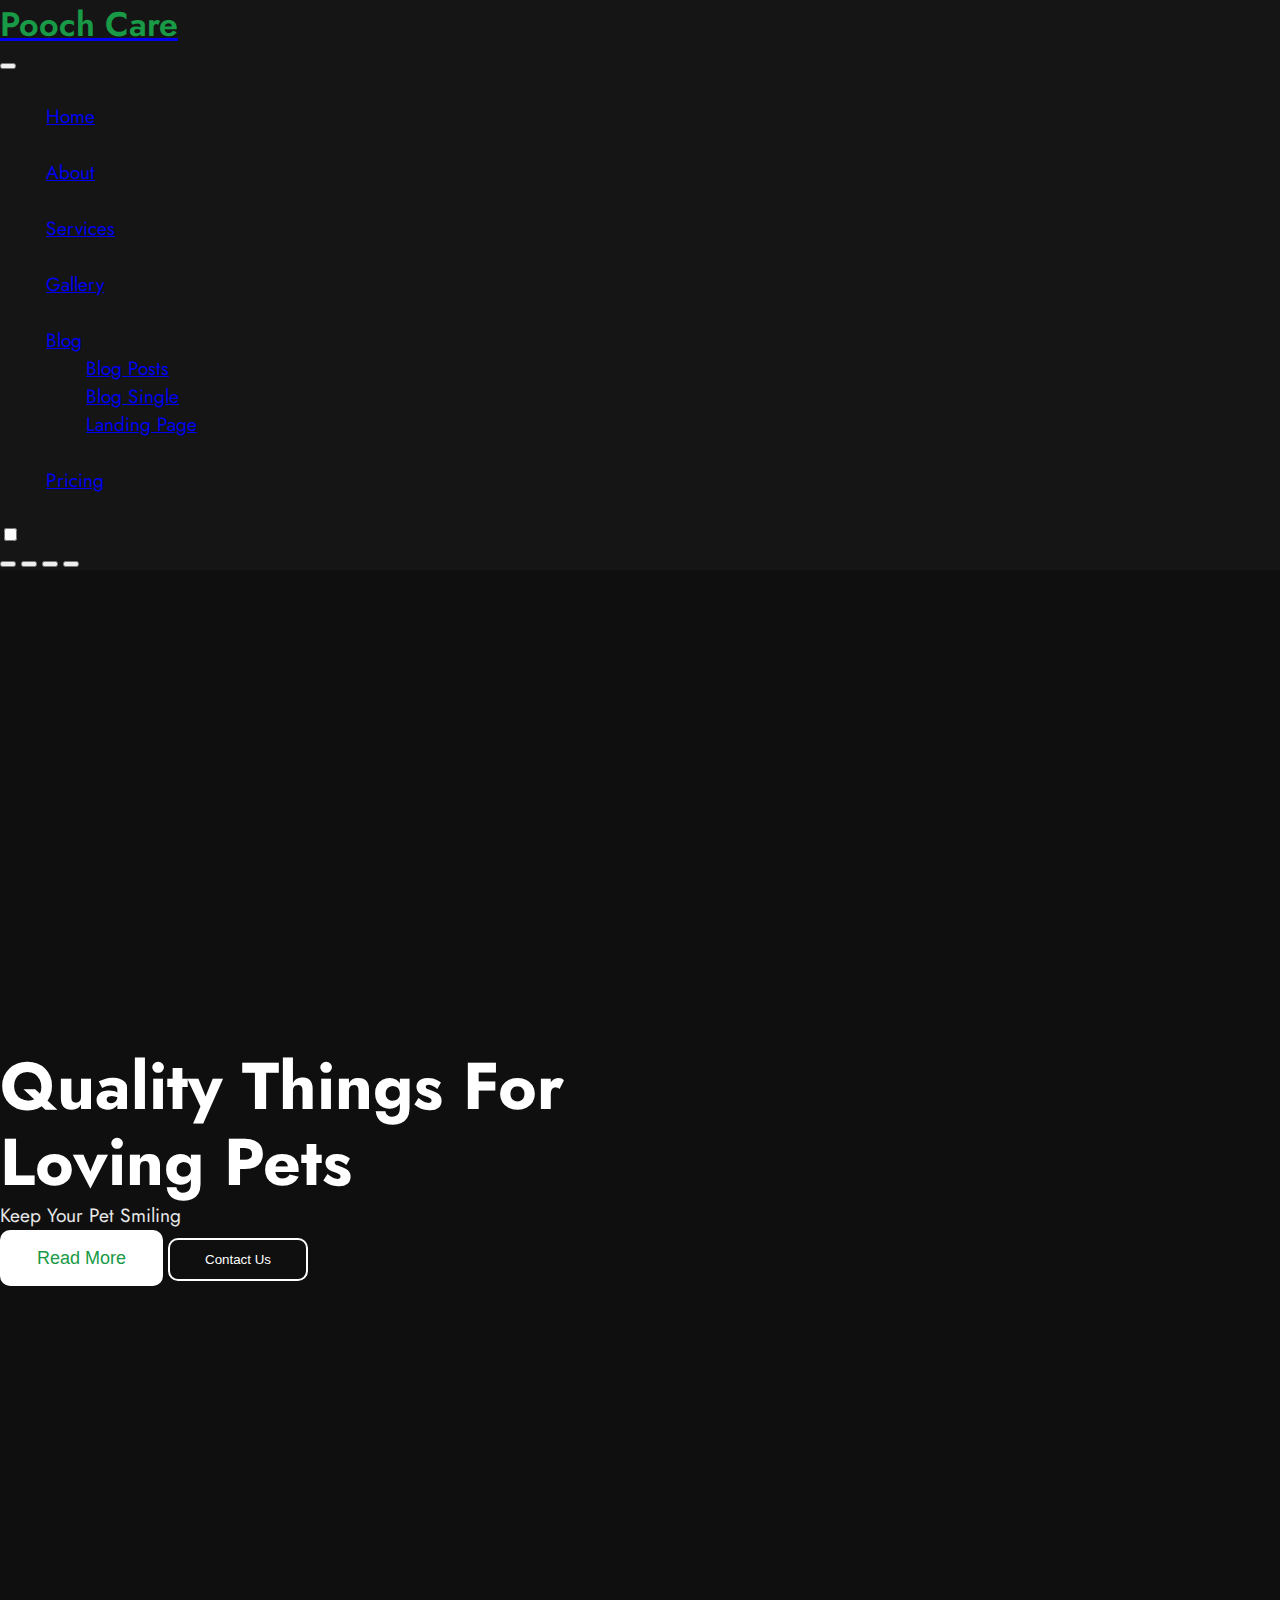
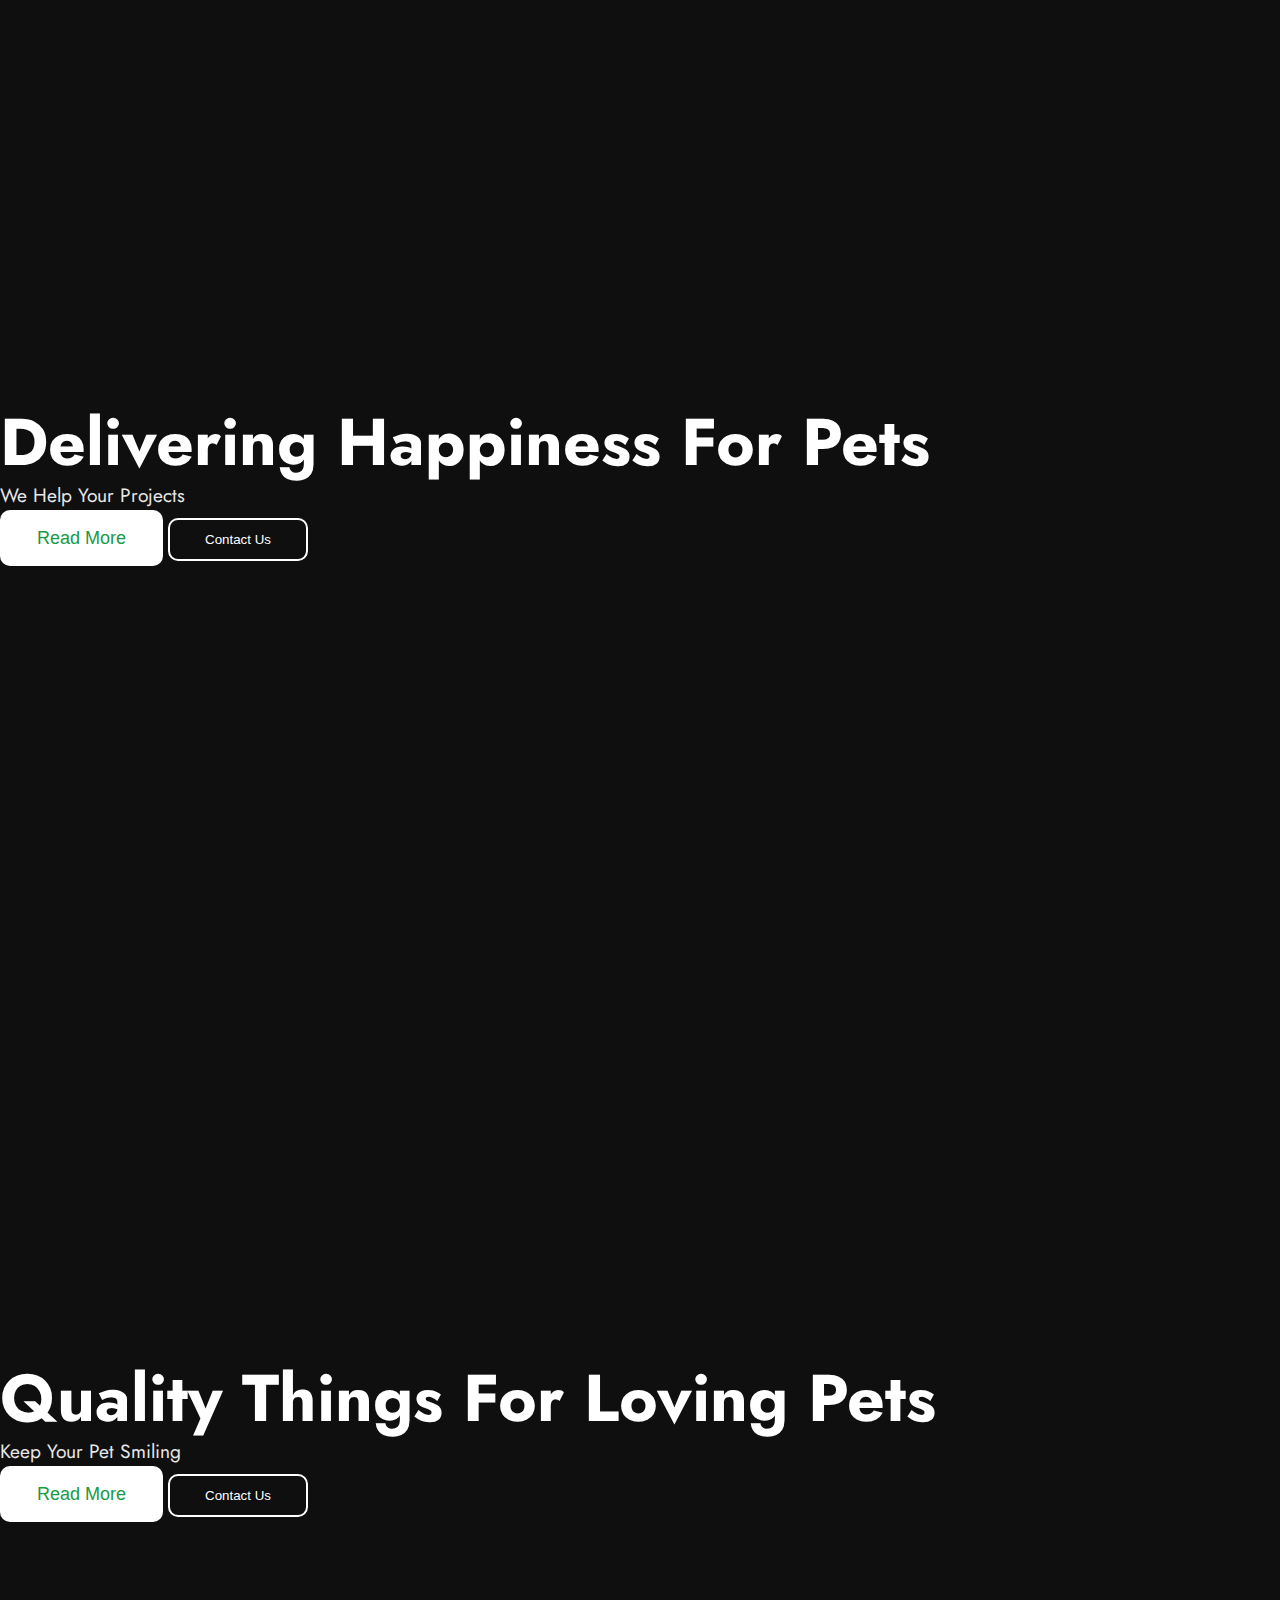
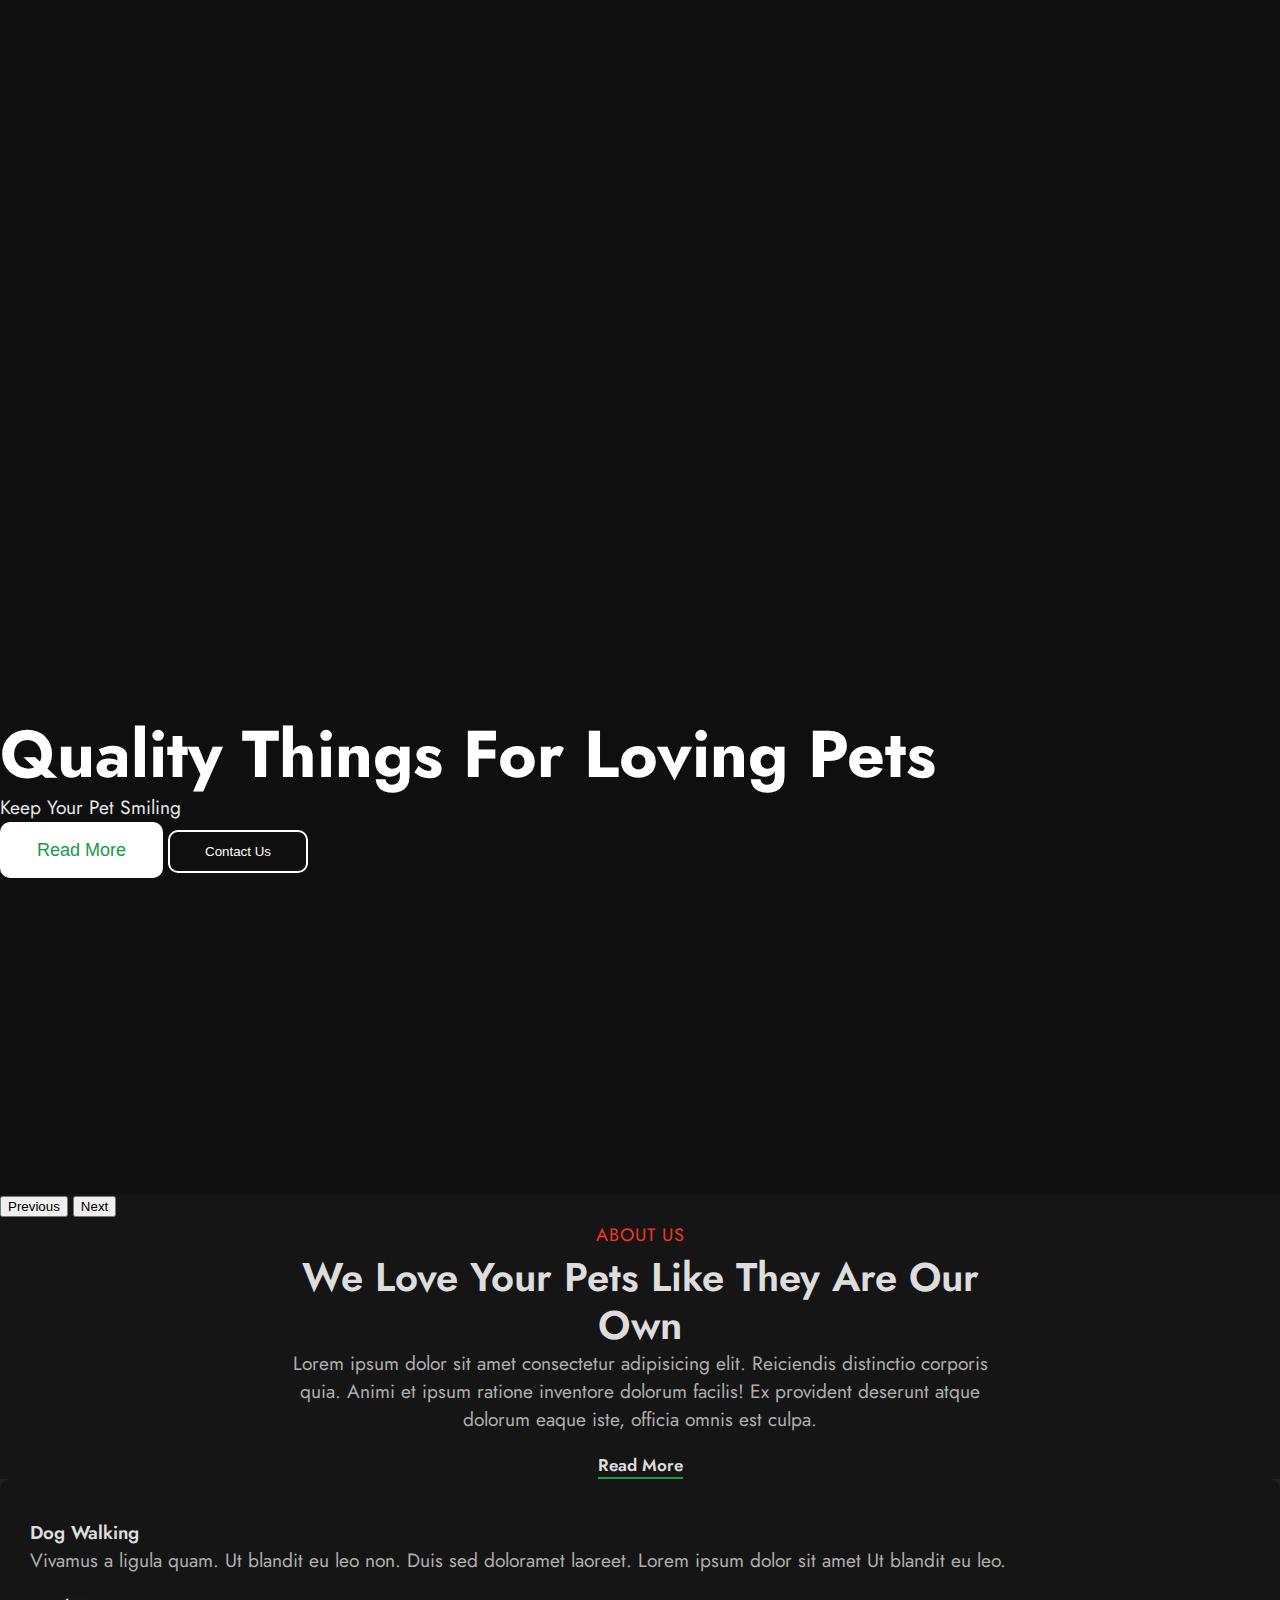
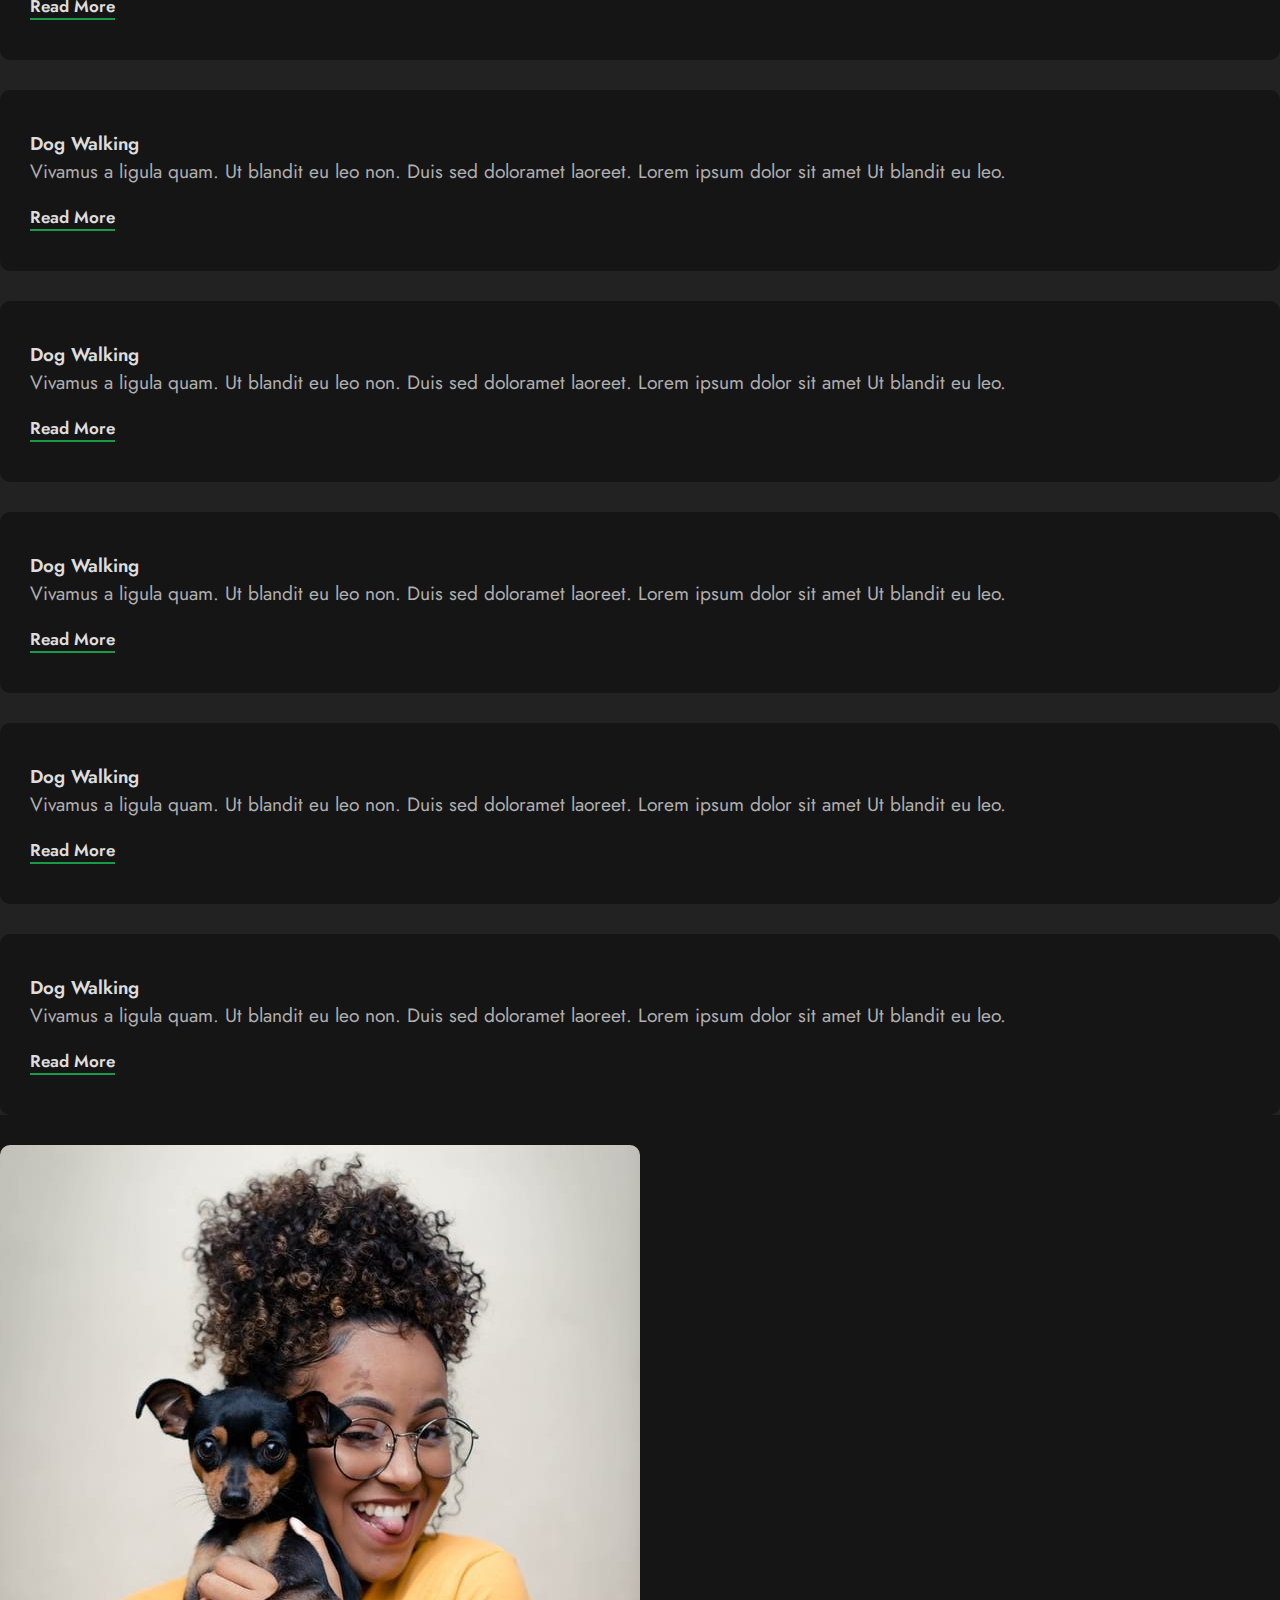
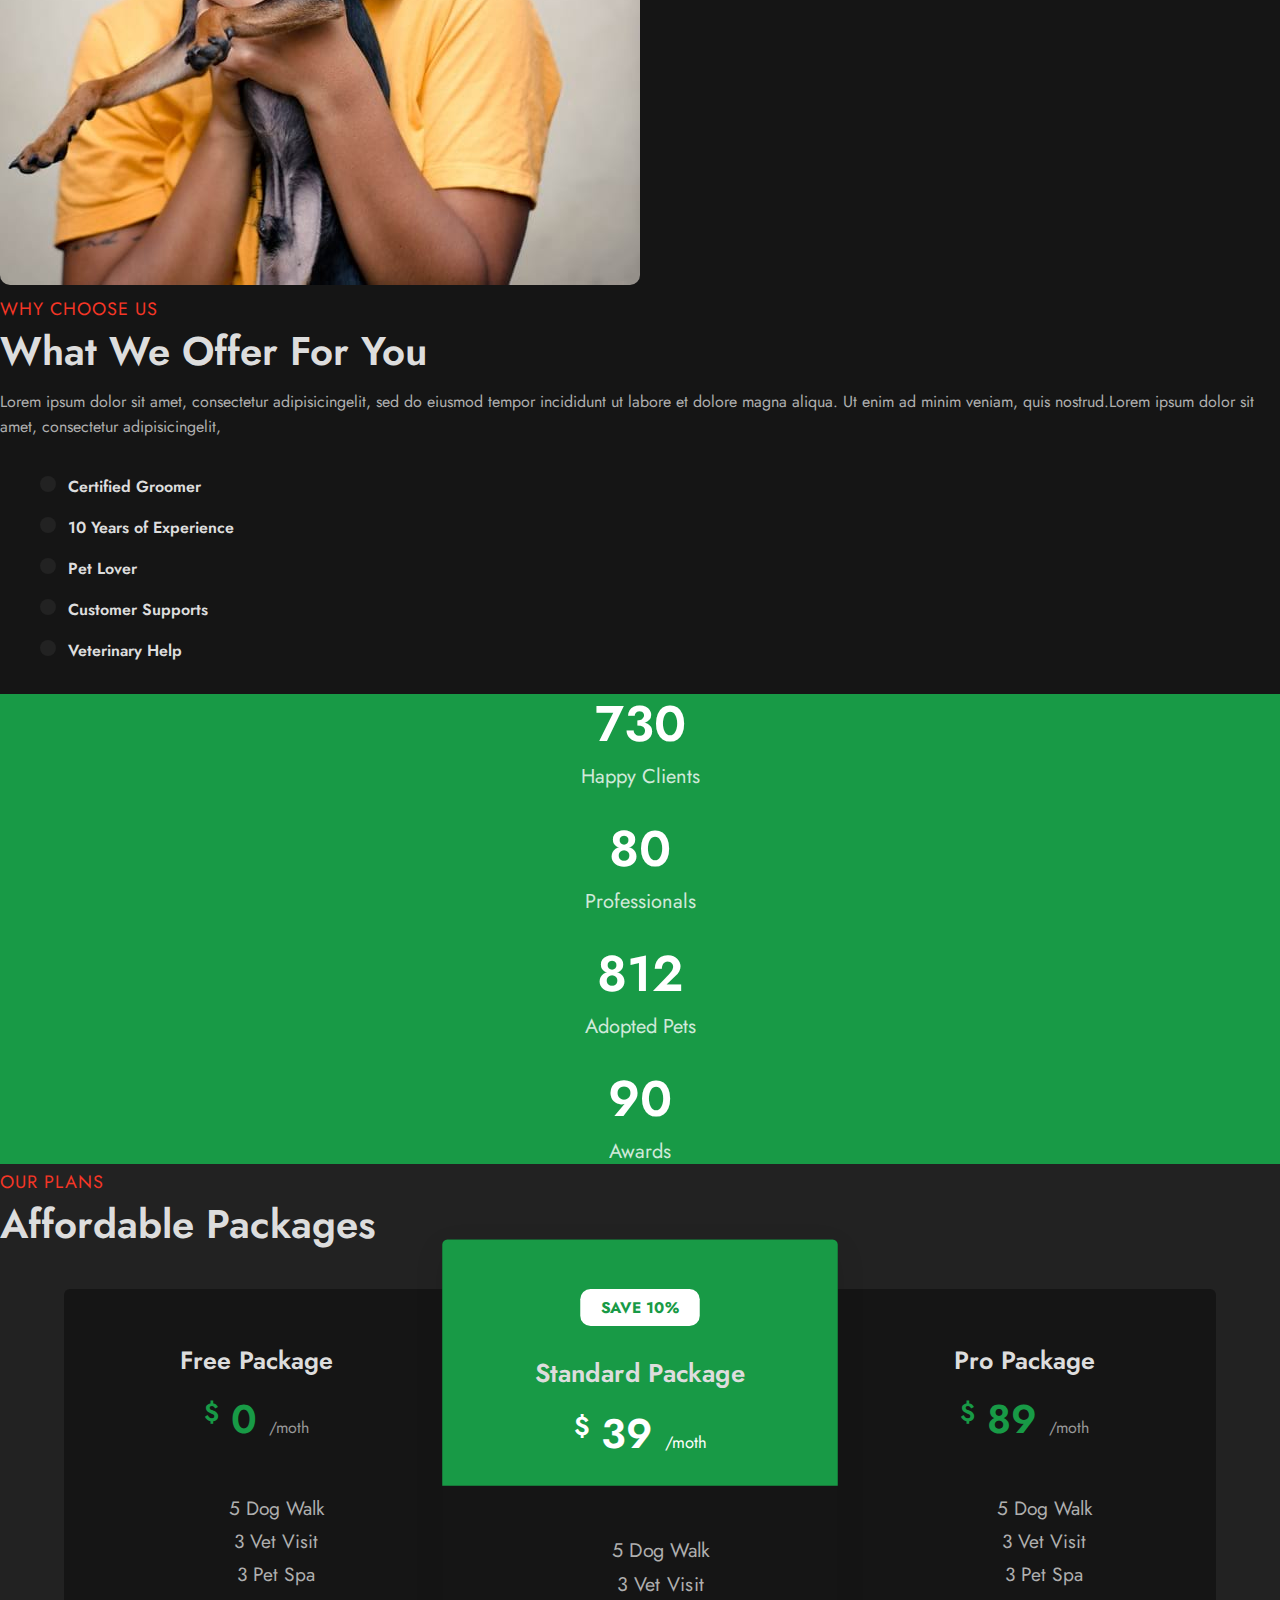
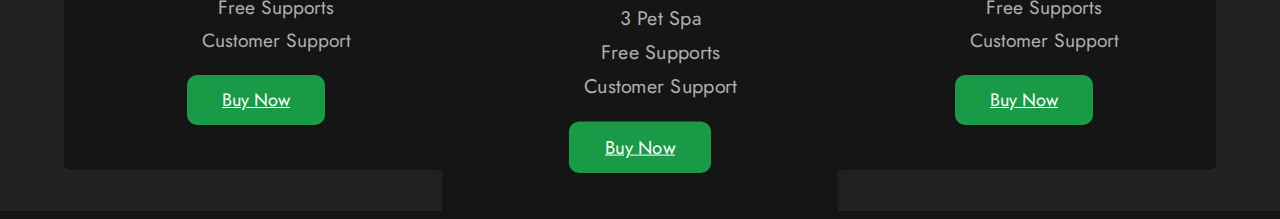
==== index.html @ fbf6cf3d "our plan" ====
<!DOCTYPE html>
<html lang="en">
  <head>
    <meta charset="UTF-8" />
    <meta http-equiv="X-UA-Compatible" content="IE=edge" />
    <meta name="viewport" content="width=device-width, initial-scale=1.0" />
    <title>Pooch Care</title>

    <!-- boostrap -->
    <link
      href="https://cdn.jsdelivr.net/npm/bootstrap@5.1.3/dist/css/bootstrap.min.css"
      rel="stylesheet"
      integrity="sha384-1BmE4kWBq78iYhFldvKuhfTAU6auU8tT94WrHftjDbrCEXSU1oBoqyl2QvZ6jIW3"
      crossorigin="anonymous"
    />

    <link href="https://cdn.jsdelivr.net/npm/bootstrap@5.1.3/dist/css/bootstrap.min.css" rel="stylesheet" integrity="sha384-1BmE4kWBq78iYhFldvKuhfTAU6auU8tT94WrHftjDbrCEXSU1oBoqyl2QvZ6jIW3" crossorigin="anonymous">

    <link rel="preconnect" href="https://fonts.googleapis.com">
<link rel="preconnect" href="https://fonts.gstatic.com" crossorigin>
<link href="https://fonts.googleapis.com/css2?family=Jost:ital,wght@0,100;0,200;0,300;0,400;0,500;0,600;0,700;0,800;0,900;1,100;1,200;1,300;1,400;1,500;1,600;1,700;1,800;1,900&display=swap" rel="stylesheet">

    <!-- font awesome -->
    <link
      rel="stylesheet"
      href="https://cdnjs.cloudflare.com/ajax/libs/font-awesome/6.1.2/css/all.min.css"
      integrity="sha512-1sCRPdkRXhBV2PBLUdRb4tMg1w2YPf37qatUFeS7zlBy7jJI8Lf4VHwWfZZfpXtYSLy85pkm9GaYVYMfw5BC1A=="
      crossorigin="anonymous"
      referrerpolicy="no-referrer"
    />

    <!-- line awesome -->
    <link
      rel="stylesheet"
      href="https://maxst.icons8.com/vue-static/landings/line-awesome/line-awesome/1.3.0/css/line-awesome.min.css"
    />

    <!-- Link css -->
    <link rel="stylesheet" href="./home/css/style.css" />
  </head>
  <body>
    <header class="careHeader ">
      <div class="container">
        <nav class="navbar navbar-expand-lg navbar-light ">
          <div class="container-fluid">
            <a class="navbar-brand" href="index.html"><h1 class="text-success fs-1">Pooch Care</h1></a>
            <button
              class="navbar-toggler"
              type="button"
              data-bs-toggle="collapse"
              data-bs-target="#navbarNavDropdown"
              aria-controls="navbarNavDropdown"
              aria-expanded="false"
              aria-label="Toggle navigation"
            >
              <span class="navbar-toggler-icon"></span>
            </button>
            <div class="collapse navbar-collapse justify-content-end" id="navbarNavDropdown">
              <ul class="navbar-nav">
                <li class="nav-item">
                  <a class="nav-link active text-white" aria-current="page" href="#"
                    >Home</a
                  >
                </li>
                <li class="nav-item">
                  <a class="nav-link text-white" href="#">About</a>
                </li>
                <li class="nav-item">
                  <a class="nav-link text-white" href="#">Services</a>
                </li>
                <li class="nav-item">
                  <a class="nav-link text-white" href="#">Gallery</a>
                </li>
                <li class="nav-item dropdown">
                  <a
                    class="nav-link dropdown-toggle text-white"
                    href="#"
                    id="navbarDropdownMenuLink"
                    role="button"
                    data-bs-toggle="dropdown"
                    aria-expanded="false"
                  >
                    Blog
                  </a>
                  <ul
                    class="dropdown-menu bg-black"
                    aria-labelledby="navbarDropdownMenuLink"
                  >
                    <li><a class="dropdown-item text-white" href="#">Blog Posts</a></li>
                    <li>
                      <a class="dropdown-item text-white" href="#">Blog Single</a>
                    </li>
                    <li>
                      <a class="dropdown-item text-white" href="#">Landing Page</a>
                    </li>
                  </ul>
                  <li class="nav-item">
                    <a class="nav-link text-white" href="#">Pricing</a>
                  </li>
                </li>
              </ul>
              <div class="mobile-position">
                <nav class="navigation">
                    <div class="theme-switch-wrapper">
                        <label class="theme-switch" for="checkbox">
                            <input type="checkbox" id="checkbox">
                            <div class="mode-container">
                                <i class="gg-sun"></i>
                                <i class="gg-moon"></i>
                            </div>
                        </label>
                    </div>
                  </div>
             
                </nav>
                
                
            </div>
            
          </div>
          
        </nav>
        
      </div>
    </header>
    <section class="careCarousel py-5">

      <div id="carouselExampleDark" class="carousel carousel-dark slide" data-bs-ride="carousel">
        <div class="carousel-indicators">
          <button type="button" data-bs-target="#carouselExampleDark" data-bs-slide-to="0" class="active" aria-current="true" aria-label="Slide 1"></button>
          <button type="button" data-bs-target="#carouselExampleDark" data-bs-slide-to="1" aria-label="Slide 2"></button>
          <button type="button" data-bs-target="#carouselExampleDark" data-bs-slide-to="2" aria-label="Slide 3"></button>
          <button type="button" data-bs-target="#carouselExampleDark" data-bs-slide-to="3" aria-label="Slide 4"></button>

        </div>
        <div class="carousel-inner">
          <div class="carousel-item active" data-bs-interval="10000">
            <!-- <img src="./img/banner1.jpg" class="d-block w-100" alt="..."> -->
            <div class="carousel-caption d-none d-md-block">
              <h5>Quality Things For <br> Loving Pets</h5>
              <p>Keep Your Pet Smiling</p>
              <button class="readMore">Read More</button>
              <button class="contactUs">Contact Us</button>
            </div>
          </div>
          <div class="carousel-item" data-bs-interval="2000">
            <!-- <img src="./img/banner2.jpg" class="d-block w-100" alt="..."> -->
            <div class="carousel-caption d-none d-md-block">
              <h5>Delivering happiness for Pets</h5>
              <p> We help your Projects</p>
              <button class="readMore">Read More</button>
              <button class="contactUs">Contact Us</button>
            </div>
          </div>
          <div class="carousel-item">
            <!-- <img src="./img/banner3.jpg" class="d-block w-100" alt="..."> -->
            <div class="carousel-caption d-none d-md-block">
              <h5>Quality Things For Loving Pets</h5>
              <p>Keep Your Pet Smiling</p>
              <button class="readMore">Read More</button>
              <button class="contactUs">Contact Us</button>
            </div>
          </div>
          <div class="carousel-item">
            <!-- <img src="./img/banner4.jpg" class="d-block w-100" alt="..."> -->
            <div class="carousel-caption d-none d-md-block">
              <h5>Quality Things For Loving Pets</h5>
              <p>Keep Your Pet Smiling</p>
              <button class="readMore">Read More</button>
              <button class="contactUs">Contact Us</button>
              
            </div>
          </div>
        </div>
        <button class="carousel-control-prev" type="button" data-bs-target="#carouselExampleDark" data-bs-slide="prev">
          <span class="carousel-control-prev-icon" aria-hidden="true"></span>
          <span class="visually-hidden">Previous</span>
        </button>
        <button class="carousel-control-next" type="button" data-bs-target="#carouselExampleDark" data-bs-slide="next">
          <span class="carousel-control-next-icon" aria-hidden="true"></span>
          <span class="visually-hidden">Next</span>
        </button>
      
      </div>
    </section>
    <section class="AboutUs">
      <div class="AboutUs__title py-5">
          <div class="container">
          <p class="sub-title">About Us</p>
          <h2 class="">We Love Your Pets Like They Are Our  Own</h2>
          <p class="my-3">Lorem ipsum dolor sit amet consectetur adipisicing elit. Reiciendis distinctio 
             corporis quia. Animi et ipsum ratione inventore dolorum facilis! Ex provident 
             deserunt atque dolorum eaque iste, officia omnis est culpa.</p>
             <a href="">Read More</a>
        </div>
      </div>
      <div class="AboutUs__content py-5">
      <div class="container">
            <div class="row">
              <div class="col-12 col-sm-6 col-lg-4">
              <div class="AboutUs__item ">

                <div class="icon">
              
                  <i class="fa-solid fa-snowflake"></i>
                </div>
                <h3>Dog Walking</h3>
                <p>Vivamus a ligula quam. Ut blandit eu 
                  leo non. Duis sed doloramet laoreet. 
                   Lorem ipsum dolor sit amet Ut 
                 blandit eu leo.</p>
              <a href="">Read More</a>
          </div>
        </div>
          <div class="col-12 col-sm-6 col-lg-4">
          <div class="AboutUs__item ">
            <div class="icon">
              <i class="fa-solid fa-utensils"></i>
            </div>
            <h3>Dog Walking</h3>
            <p>Vivamus a ligula quam. Ut blandit eu 
               leo non. Duis sed doloramet laoreet. 
                Lorem ipsum dolor sit amet Ut 
                 blandit eu leo.</p>
              <a href="">Read More</a>
          </div>
        </div>
          <div class="col-12 col-sm-6 col-lg-4">
          <div class="AboutUs__item ">
            <div class="icon">
              <i class="fa-solid fa-hands"></i>
            </div>
            <h3>Dog Walking</h3>
            <p>Vivamus a ligula quam. Ut blandit eu 
               leo non. Duis sed doloramet laoreet. 
                Lorem ipsum dolor sit amet Ut 
                 blandit eu leo.</p>
              <a href="">Read More</a>
          </div>
        </div>
          <div class="col-12 col-sm-6 col-lg-4">
          <div class="AboutUs__item ">
            <div class="icon">
              <i class="fa-solid fa-sitemap"></i>
            </div>
            <h3>Dog Walking</h3>
            <p>Vivamus a ligula quam. Ut blandit eu 
               leo non. Duis sed doloramet laoreet. 
                Lorem ipsum dolor sit amet Ut 
                 blandit eu leo.</p>
              <a href="">Read More</a>
          </div>
        </div>
          <div class="col-12 col-sm-6 col-lg-4">
          <div class="AboutUs__item ">
            <div class="icon">
              <i class="fa-solid fa-shower"></i>
            </div>
            <h3>Dog Walking</h3>
            <p>Vivamus a ligula quam. Ut blandit eu 
               leo non. Duis sed doloramet laoreet. 
                Lorem ipsum dolor sit amet Ut 
                 blandit eu leo.</p>
              <a href="">Read More</a>
          </div>
          </div>
          <div class="col-12 col-sm-6 col-lg-4">
          <div class="AboutUs__item ">
            <div class="icon">
              <i class="fa-solid fa-user-doctor"></i>
            </div>
            <h3>Dog Walking</h3>
            <p>Vivamus a ligula quam. Ut blandit eu 
               leo non. Duis sed doloramet laoreet. 
                Lorem ipsum dolor sit amet Ut 
                 blandit eu leo.</p>
              <a href="">Read More</a>
          </div>
        </div>
        </div>
        </div>

      </div>
    </section>
    <section class="chooseUs py-5">
     <div class="container">
      <div class="row">
        <div class="chooseUs__left col-6 ">
          <img src="./home/img/ab.jpg" alt="" class="img-curve img-fluid">
        </div>
        <div class="chooseUs__right col-6">
          <h6 class="sub-title">Why Choose Us</h6>
          <h3 class="hny-title">What We Offer for You</h3>
          <p>Lorem ipsum dolor sit amet, consectetur adipisicingelit, sed do eiusmod tempor incididunt ut labore et
            dolore magna aliqua. Ut enim ad
            minim veniam, quis nostrud.Lorem ipsum dolor sit amet, consectetur adipisicingelit,
          </p>
          <ul class="cont-4">
            <li><span class="fa fa-check"></span>Certified Groomer</li>
            <li><span class="fa fa-check"></span>10 Years of Experience</li>
            <li><span class="fa fa-check"></span>Pet Lover</li>
            <li><span class="fa fa-check"></span>Customer Supports</li>
            <li><span class="fa fa-check"></span>Veterinary Help</li>
           
          </ul>
        </div>
      </div>
     </div>
    </section>
    <section class="numbers py-5">
      <div class="gallery-inner container py-3">
        <div class="row">
          <div class="stats_info col-lg-3 ">
            <p class="counter">730</p>
            <h4>Happy Clients</h4>
          </div>
          <div class="stats_info col-lg-3">
            <p class="counter">80</p>
            <h4>Professionals</h4>
          </div>
          <div class="stats_info col-lg-3">
            <p class="counter">812</p>
            <h4>Adopted Pets</h4>
          </div>
          <div class="stats_info col-lg-3">
            <p class="counter">90</p>
            <h4>Awards</h4>
          </div>
          
        </div>
      </div>

    </section>
    <section class="ourPlans py-5">
      <div class="pricing">
        <div class="container">
          <div class="heading text-center mx-auto">
            <p class="sub-title">Our Plans</p>
            <h3 class="hny-title mb-5">Affordable Packages</h3>
          </div>
          <div class="pricing-sec-7 ">
            <div class="pricing-gd-left pric-7-1 ">
              <div class="pricing-7">
                <div class="pricing-7-top">
                  <h6 class="one-light">Free Package</h6>
                  <h4>
                    <label for="">$</label>
                    0
                    <span>/moth</span>
                  </h4>

                </div>
                <div class="pricing-7-bottom">
                  <div class="list">
                    <ul class="links">
                      <li>
                          <p class="lists">5 Dog Walk </p>
                      </li>
                      <li>
                          <p class="lists line-through">3 Vet Visit </p>
                      </li>
                      <li>
                          <p class="lists line-through">3 Pet Spa</p>
                      </li>
                      <li>
                          <p class="lists line-through">Free Supports</p>
                      </li>
                      <li>
                          <p class="lists line-through">Customer Support</p>
                      </li>
                    
                  </ul>
                  </div>
                  
                <div class="buy-button">
                  <a class="popup btn btn-style btn-primary" href="#buy">Buy Now</a>
                </div>
              </div>
              </div>
            </div>
            <div class="pricing-gd-left pric-7 active">
              <div class="pricing-7">
              <div class="pricing-7-top">
                <h5>Save 10%</h5>
                <h6 class="one-light">Standard Package</h6>
                <h4>
                  <label for="">$</label>
                  39
                  <span>/moth</span>
                </h4>

              </div>
              <div class="pricing-7-bottom">
                <div class="list">
                  <ul class="links">
                    <li>
                        <p class="lists">5 Dog Walk </p>
                    </li>
                    <li>
                        <p class="lists line-through">3 Vet Visit </p>
                    </li>
                    <li>
                        <p class="lists line-through">3 Pet Spa</p>
                    </li>
                    <li>
                        <p class="lists line-through">Free Supports</p>
                    </li>
                    <li>
                        <p class="lists line-through">Customer Support</p>
                    </li>
                  
                </ul>
                </div>
                <div class="buy-button">
                  <a class="popup btn btn-style btn-primary" href="#buy">Buy Now</a>
                </div>
              </div>
            </div>
            </div>
            <div class="pricing-gd-left pric-7-2">
              <div class="pricing-7">
              <div class="pricing-7-top">
                <h6 class="one-light">Pro Package</h6>
                <h4>
                  <label for="">$</label>
                  89
                  <span>/moth</span>
                </h4>

              </div>
              <div class="pricing-7-bottom">
                <div class="list">
                  <ul class="links">
                    <li>
                        <p class="lists">5 Dog Walk </p>
                    </li>
                    <li>
                        <p class="lists line-through">3 Vet Visit </p>
                    </li>
                    <li>
                        <p class="lists line-through">3 Pet Spa</p>
                    </li>
                    <li>
                        <p class="lists line-through">Free Supports</p>
                    </li>
                    <li>
                        <p class="lists line-through">Customer Support</p>
                    </li>
                  
                </ul>
                </div>
                <div class="buy-button">
                  <a class="popup btn btn-style btn-primary" href="#buy">Buy Now</a>
                </div>
              </div>
            </div>
            </div>
          </div>
        </div>
      </div>
    
    </section>
    <section class="nutrition"></section>
    <section class="testimonials"></section>
    <section class="footer"></section>

    <script
      src="https://cdn.jsdelivr.net/npm/bootstrap@5.1.3/dist/js/bootstrap.bundle.min.js"
      integrity="sha384-ka7Sk0Gln4gmtz2MlQnikT1wXgYsOg+OMhuP+IlRH9sENBO0LRn5q+8nbTov4+1p"
      crossorigin="anonymous"
    ></script>
  </body>
</html>
---- home/css/style.css ----
body, html {
    margin: 0;
    padding:0;
    font-family: 'Jost', sans-serif !important;
    background-color: #151515 ;
    color: #dadada;
    box-sizing: border-box;
}

body img {
    border-radius: 10px;
}

h1,h2,h3,h4,h5,h6 {
    margin: 0;
    padding: 0;
    color: #ddd;
    font-family: 'Jost', sans-serif;
    font-weight: 600;
}

p {
    
    margin: 0;
    padding: 0;
    font-size: 1.2em;
    line-height: 28px;
    color: #afafaf;
    font-family: 'Jost', sans-serif;
}



:root {
  
    --primary-color: #189A46;
    --secondary-color: #f53626;
    --font-color: #afafaf;
    --bg-color:#151515;
    --heading-color: #ddd;
    --border-color: #333;
    --border-light: #444;
    --nav-color: #fff;
    --bg-light: #222;
    --dropdown-color:#151515;
    --iframe-filter: grayscale(100%);
    --widget-bg: #131617;
    --border-radius: 10px;
  }
  
  [data-theme="light"] {
    --primary-color: #189A46;
    --secondary-color: #f53626;
    --font-color: #696969;
    --bg-color: #fff;
    --heading-color: #000c04;
    
    --border-color: #ddd;
    --border-light:#f0f3f0;
    --nav-color: #292922;
    --dropdown-color: #fff;
    --bg-light: rgba(147, 107, 232, 0.05);
    --iframe-filter: grayscale(0%);
    --widget-bg: #3f3a64;

  }


  .sub-title {
    font-size: 18px;
    font-weight: 400;
    text-transform: uppercase;
    line-height: 2em;
    letter-spacing: 1px;
    color: var(--secondary);
}

.hny-title {
    font-size: 40px;
    font-weight: 600;
    line-height: 48px;
    text-transform: capitalize;
}
  

:root {
    --bs-blue: #0d6efd;
    --bs-indigo: #6610f2;
    --bs-purple: #6f42c1;
    --bs-pink: #d63384;
    --bs-red: #dc3545;
    --bs-orange: #fd7e14;
    --bs-yellow: #ffc107;
    --bs-green: #198754;
    --bs-teal: #20c997;
    --bs-cyan: #0dcaf0;
    --bs-white: #fff;
    --bs-gray: #6c757d;
    --bs-gray-dark: #343a40;
    --bs-gray-100: #f8f9fa;
    --bs-gray-200: #e9ecef;
    --bs-gray-300: #dee2e6;
    --bs-gray-400: #ced4da;
    --bs-gray-500: #adb5bd;
    --bs-gray-600: #6c757d;
    --bs-gray-700: #495057;
    --bs-gray-800: #343a40;
    --bs-gray-900: #212529;
    --bs-primary: #0d6efd;
    --bs-secondary: #6c757d;
    --bs-success: #198754;
    --bs-info: #0dcaf0;
    --bs-warning: #ffc107;
    --bs-danger: #dc3545;
    --bs-light: #f8f9fa;
    --bs-dark: #212529;
    --bs-primary-rgb: 13,110,253;
    --bs-secondary-rgb: 108,117,125;
    --bs-success-rgb: 25,135,84;
    --bs-info-rgb: 13,202,240;
    --bs-warning-rgb: 255,193,7;
    --bs-danger-rgb: 220,53,69;
    --bs-light-rgb: 248,249,250;
    --bs-dark-rgb: 33,37,41;
    --bs-white-rgb: 255,255,255;
    --bs-black-rgb: 0,0,0;
    --bs-body-color-rgb: 33,37,41;
    --bs-body-bg-rgb: 255,255,255;
    --bs-font-sans-serif: system-ui,-apple-system,"Segoe UI",Roboto,"Helvetica Neue",Arial,"Noto Sans","Liberation Sans",sans-serif,"Apple Color Emoji","Segoe UI Emoji","Segoe UI Symbol","Noto Color Emoji";
    --bs-font-monospace: SFMono-Regular,Menlo,Monaco,Consolas,"Liberation Mono","Courier New",monospace;
    --bs-gradient: linear-gradient(180deg, rgba(255, 255, 255, 0.15), rgba(255, 255, 255, 0));
    --bs-body-font-family: var(--bs-font-sans-serif);
    --bs-body-font-size: 1rem;
    --bs-body-font-weight: 400;
    --bs-body-line-height: 1.5;
    --bs-body-color: #212529;
    --bs-body-bg: #fff;
} 


:root {
    --blue: #007bff;
    --indigo: #6610f2;
    --purple: #6f42c1;
    --pink: #e83e8c;
    --red: #dc3545;
    --orange: #fd7e14;
    --yellow: #ffc107;
    --green: #28a745;
    --teal: #20c997;
    --cyan: #17a2b8;
    --white: #fff;
    --gray: #6c757d;
    --gray-dark: #343a40;
    --primary: #189A46;
    --secondary: #f53626;
    --success: #28a745;
    --info: #17a2b8;
    --warning: #ffc107;
    --danger: #dc3545;
    --light: #f8f9fa;
    --dark: #343a40;
    --breakpoint-xs: 0;
    --breakpoint-sm: 576px;
    --breakpoint-md: 768px;
    --breakpoint-lg: 992px;
    --breakpoint-xl: 1200px;
    --font-family-sans-serif: -apple-system, BlinkMacSystemFont, "Segoe UI", Roboto, "Helvetica Neue", Arial, "Noto Sans", sans-serif, "Apple Color Emoji", "Segoe UI Emoji", "Segoe UI Symbol", "Noto Color Emoji";
    --font-family-monospace: SFMono-Regular, Menlo, Monaco, Consolas, "Liberation Mono", "Courier New", monospace;
}

.careHeader {
    background-color: #151515 !important;
}

.careHeader .navbar-brand h1 {
    font-size: 34px !important;
    font-weight: 600 !important;
    color:#189a46 !important;
}

.careHeader .nav-item {
    font-size: 1.2rem !important;
    text-transform: capitalize !important;
    padding: 14px 6px !important;
    font-weight: 400 !important;
   
}



.careCarousel .carousel-item {
    position: relative;
    z-index: 0;
    background: url(../img/banner1.jpg) no-repeat center;
    background-size: cover;    
    
    min-height: calc(100vh - 40px);
   
    display: grid;
    align-items: center;
    padding: 3rem 0;

}
/* 
/* 
.careCarousel .banner1 {
    background: url(../img/banner1.jpg) no-repeat center;
    background-size: cover;
   
}

/* .careCarousel .banner2 {
    background: url(../img/banner2.jpg) no-repeat center;
    z-index: 0;
    background-size: cover;
} 

.careCarousel .banner3 {
    background: url(../img/banner3.jpg) no-repeat center;
  
    background-size: cover;
}

.careCarousel .banner4 {
    background: url(../img/banner4.jpg) no-repeat center;
  
    background-size: cover;
}  */


.careCarousel .carousel-item::before {
    content: "";
    position: absolute;
    top: 0;
    min-height: 100%;
    left: 0;
    right: 0;
    z-index: -1;
    background-color: #0c0c0c;
    opacity: .6;
}

.careCarousel .carousel-caption {
    bottom: 50% !important;
    transform: translateY(50%);
   
}


.careCarousel .carousel-caption h5 {
    font-size: 66px !important;
    line-height: 76px !important;
    font-weight: 700 !important;
    color: #fff !important;
    text-transform: capitalize !important;
    filter: none !important;
    
    
}

.careCarousel .carousel-caption p {
    color: #fff !important;
    font-weight: 300 1 !important;
    text-transform: capitalize !important;
    line-height: 30px !important;
    opacity: 0.9 !important;
   

}

.careCarousel .carousel-caption .readMore {
    padding: 12px 35px !important;
    font-size: 18px !important;
    line-height: 28px !important;
    text-transform: capitalize !important;
    font-weight: 400 !important;
    transition: 0.3s ease-in !important;
    border-radius: 10px !important;
    border-color: transparent !important;
    color:  #189A46 !important;
    background-color: #fff !important;


}

.careCarousel .carousel-caption .contactUs {
    color: #fff;
    border: 2px solid #fff;
    padding: 12px 35px;
    background-color: transparent;
    border-radius: 10px;
}

.AboutUs .AboutUs__title {
    margin: 0 auto;
    max-width: 700px;
    text-align: center;
}

.AboutUs .AboutUs__title .sub-title {
    font-size: 18px;
    font-weight: 400;
    text-transform: uppercase;
    line-height: 2em;
    letter-spacing: 1px;
    color: #f53626 ;
}

.AboutUs .AboutUs__title h2 {
    
    font-size: 40px;
    font-weight: 600;
    line-height: 48px;
    text-transform: capitalize;

}


.AboutUs .AboutUs__title a {

    font-size: 17px;
    padding: 0;
    border-bottom: 2px solid var(--primary-color);
    color: var(--heading-color);
    transition: 0.3s ease-in-out;
    font-weight: 600;
    border-radius: 0;
    margin-top: 20px;
    display: inline-block;
    text-transform: capitalize;
    text-decoration: none;
}


.AboutUs .AboutUs__item .icon i {

    
    color: var(--primary-color);
        font-size: 30px;
}

.AboutUs .AboutUs__content {
    
    background-color: var(--bg-light);
   

}


.AboutUs .AboutUs__item {

    padding: 40px 30px;
    transition: all 0.5s ease 0s;
    border-radius: var(--border-radius);
    background-color: var(--bg-color);
    position: relative;
    margin-bottom: 30px;
    
    
}


.AboutUs .AboutUs__item a {
    text-decoration: none;
    font-size: 17px;
    padding: 0;
    border-bottom: 2px solid var(--primary-color);
    color: var(--heading-color);
    transition: 0.3s ease-in-out;
    font-weight: 600;
    border-radius: 0;
    margin-top: 20px;
    display: inline-block;
    text-transform: capitalize
}

.AboutUs .AboutUs__item:hover {
    background-color: var(--bg-light);
}



.chooseUs .chooseUs_right {
    align-self: center;
}


.chooseUs .chooseUs__right p {
    font-style: normal;
    font-weight: normal;
    font-size: 16px;
    line-height: 24.5px;
    color: var(--font-color);
    margin: 15px 0 35px 0;
}

.chooseUs .chooseUs__right ul li {
    font-style: normal;
    font-weight: normal;
    font-size: 16px;
    line-height: 26px;
    color: var(--heading-color);
    margin: 15px 0;
    font-weight: 600;
    list-style: none;
}

.chooseUs .chooseUs__right ul li span.fa {
    color: var(--primary-color);
    margin-right: 12px;
    background: var(--bg-light);
    font-size: 10px;
    padding: 8px;
    border-radius: 50%;
    display: inline-block;
}

.numbers {
    background-color: var(--primary-color);
}

.numbers .stats_info {
    text-align: center;
    padding: 0;
    border-top: none;
    border-bottom: none;
}

.numbers .stats_info .counter {
    font-size:50px;
    line-height: 60px;
    font-weight: 600;
    color: #fff;
    margin-top: 30px;
    margin-bottom:0;
}

.numbers .stats_info h4 {
    font-size: 20px;
    line-height: 25px;
    text-transform: capitalize;
    color: #fff;
    margin-top: 10px;
    opacity: 0.8;
    font-weight: 400;
}


.ourPlans {
    background: var(--bg-light);

}
.ourPlans .pricing-sec-7 {
    display: grid;
    grid-template-columns: 1fr 1fr 1fr;
    margin: 0 5% auto;
    margin-top: 0;
    width: 90%;
}

.ourPlans .pricing-gd-left {
    background: var(--bg-color);
    /* padding: 3.5em 2.5em; */
   border-radius: 6px;
   align-self: center;
}

.ourPlans .pricing-7-top {
    text-align: center;

}

.ourPlans .pricing-7-top h6 {
    text-align: center;
    text-transform: capitalize;
    margin-bottom: 10px;
    font-size: 25px;
    line-height: 30px;
    font-weight: 600;
}

.ourPlans .pricing-7-top h4 {
    font-size: 40px;
    line-height: 45px;
    margin: 15px 0 20px;
    text-align: center;
    font-weight: 600;
    color: var(--primary-color);
}


.ourPlans .pricing-7-top h4  label {
    font-size: 25px;
    vertical-align: text-top;
}

.ourPlans .pricing-7-top h4 span {
    font-size: 16px;
    line-height: 25px;
    color: #999;
    font-weight: 400;
}

.ourPlans .pricing-7-bottom {
    text-align: center;
    padding-top: 1em;
    list-style: none;
}

li {
    list-style: none;
}

.ourPlans .pricing-7-bottom ul.links {
    min-height: 120px;
  
}

.ourPlans .pricing-7-bottom ul.links li {
    list-style: none;
    margin-bottom: 5px;
    color: #304659;

}

.ourPlans .pricing-7-bottom .buy-button {
    margin-top: 2em;
    /* text-align: center; */
}

.btn-style {
    padding: 12px 35px;
    font-size: 18px;
    line-height: 28px;
    text-transform: capitalize;
    font-weight: 400;
    transition: 0.3s ease-in;
    border-radius: var(--border-radius);
}

.btn-primary {
    color: #fff;
    background-color: #189A46;
    border-color: #189A46;
}

.ourPlans .pricing-gd-left.active {
    transform: scale(1.03);
    -webkit-transform: scale(1.03);
    -moz-transform: scale(1.03);
    -o-transform: scale(1.03);
    -ms-transform: scale(1.03);
    z-index: 1;
    margin: 0;
    box-shadow: 0 10px 30px 0 rgb(17 17 17 / 9%);
    border-radius: 6px;
}

.ourPlans .pricing-gd-left.active .pricing-7-top {
    padding: 3em 2.5em 0.5em;
    background: var(--primary-color);
    border-top-right-radius: 5px;
    border-top-left-radius: 5px;
}

.ourPlans .pricing-gd-left.active .pricing-7-bottom {
    padding: 2em 2.5em 3.5em;
}

.ourPlans .pricing-gd-left h5 {
    font-size: 15px;
    line-height: 20px;
    color: var(--primary-color);
    text-align: center;
    text-transform: uppercase;
    margin-bottom: 30px;
    font-weight: 700;
    display: inline-block;
    padding: 8px 20px;
    background: #fff;
    border-radius: var(--border-radius)
}


.ourPlans .pricing-gd-left.active  h4 {
    color: #fff;
}

.ourPlans .pricing-gd-left.active h4 span {
    color: #fff;
}


.ourPlans .pric-7-1 .pricing-7 {
    padding: 3.5em 2.5em;
    border-right: 0
}

.ourPlans .pric-7-2 .pricing-7 {
    padding: 3.5em 2.5em;
    border-left:0;
}
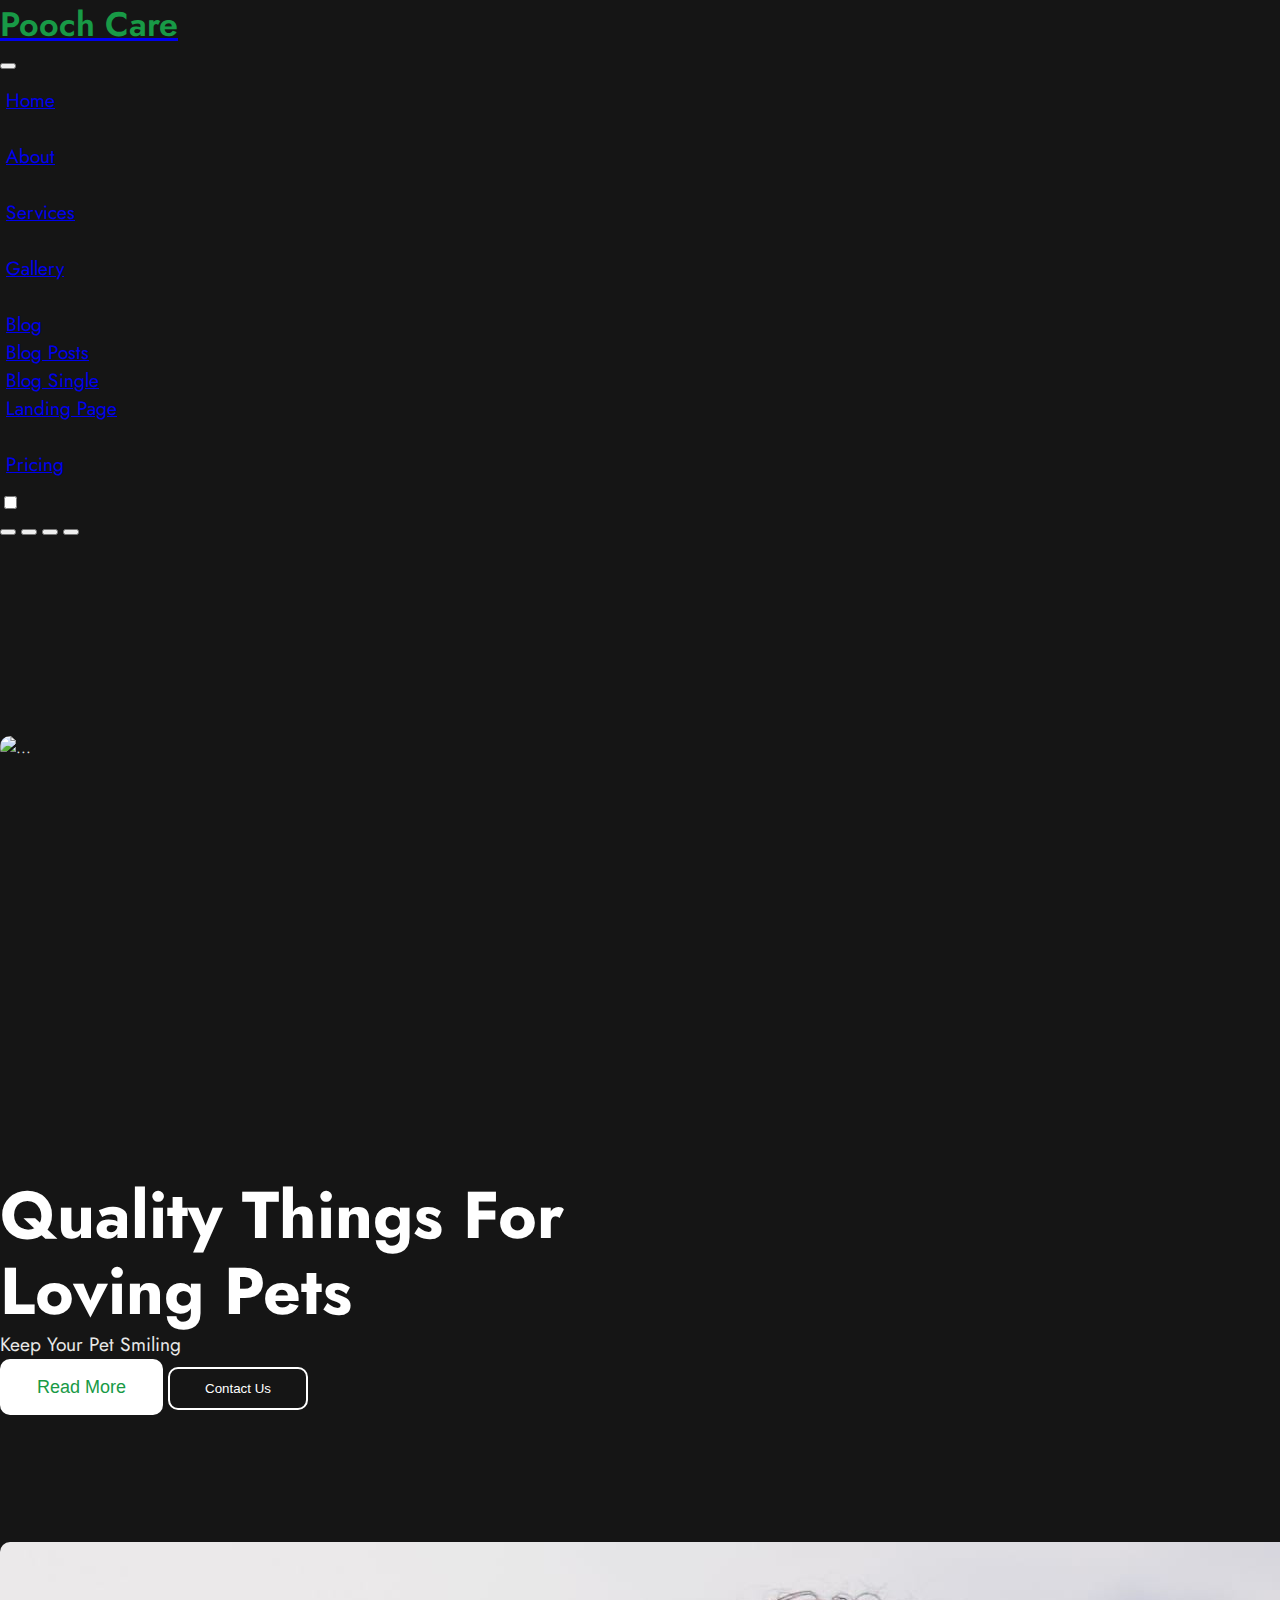
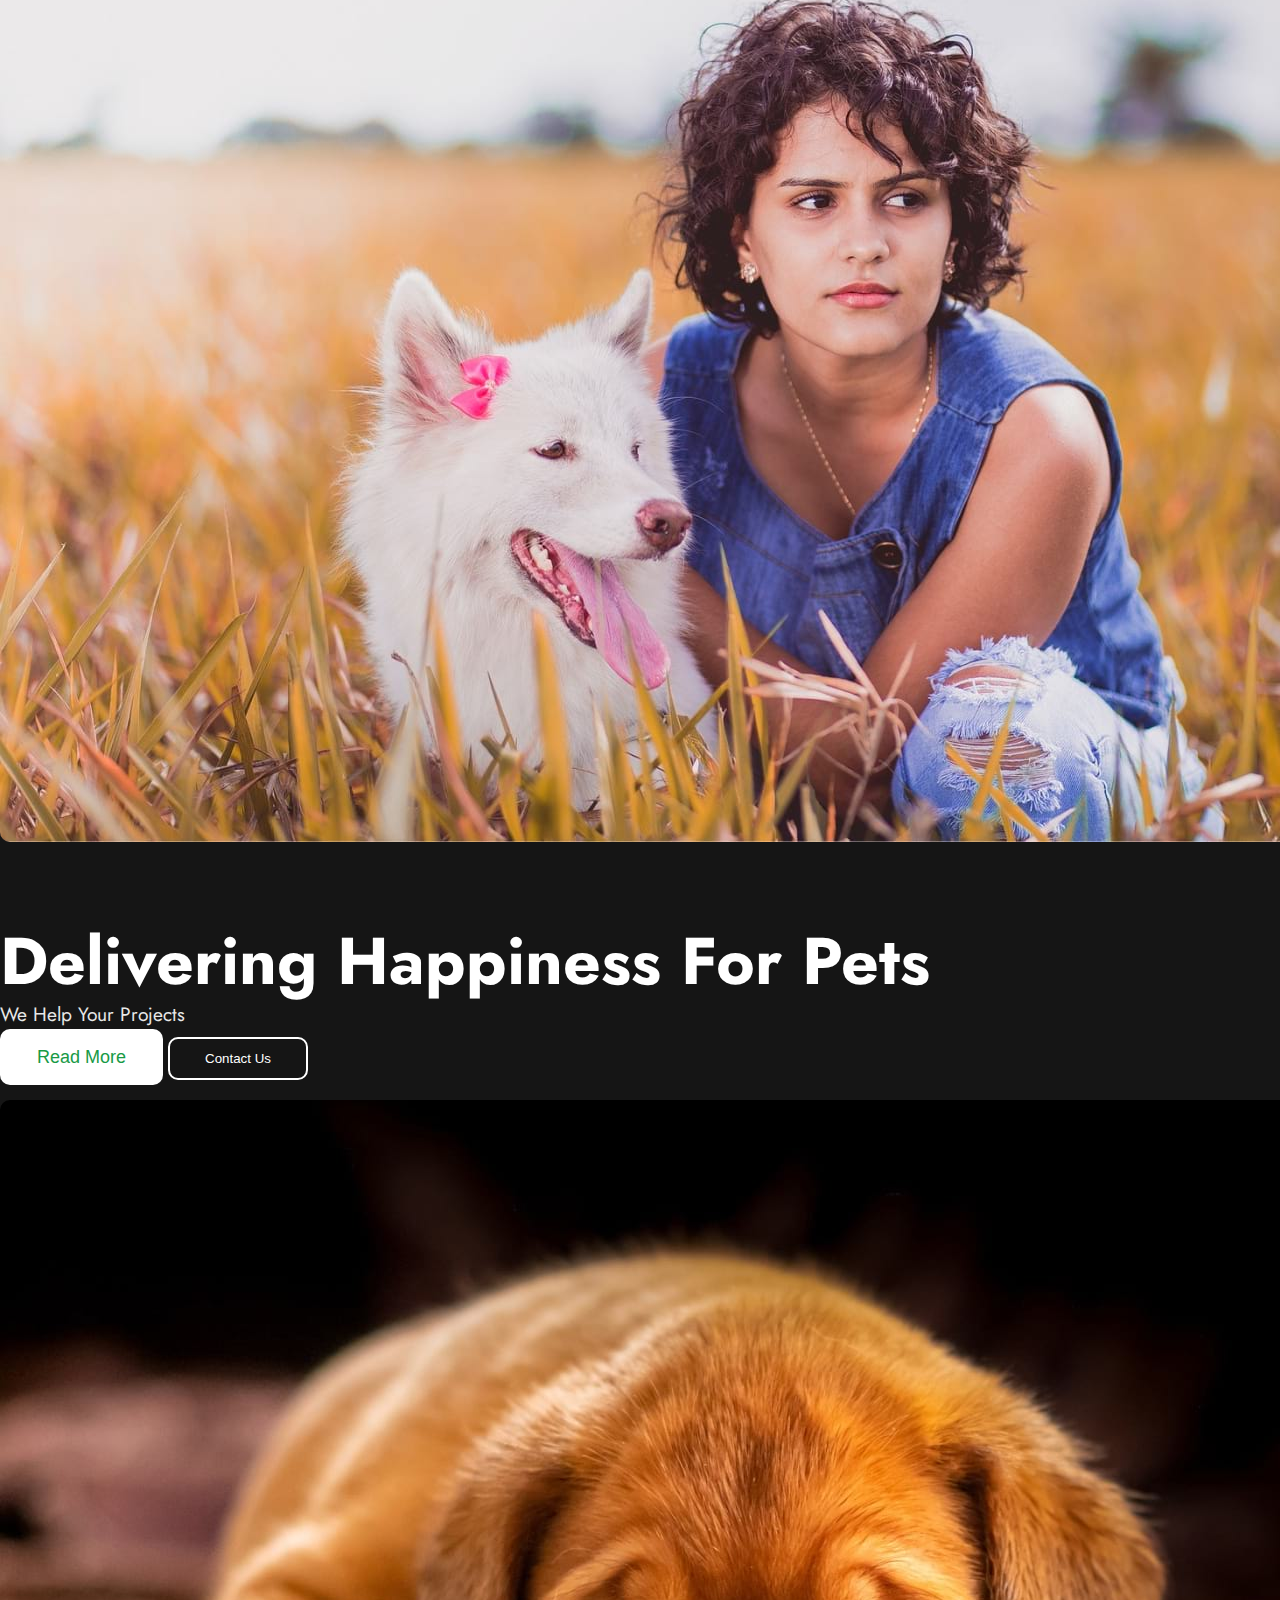
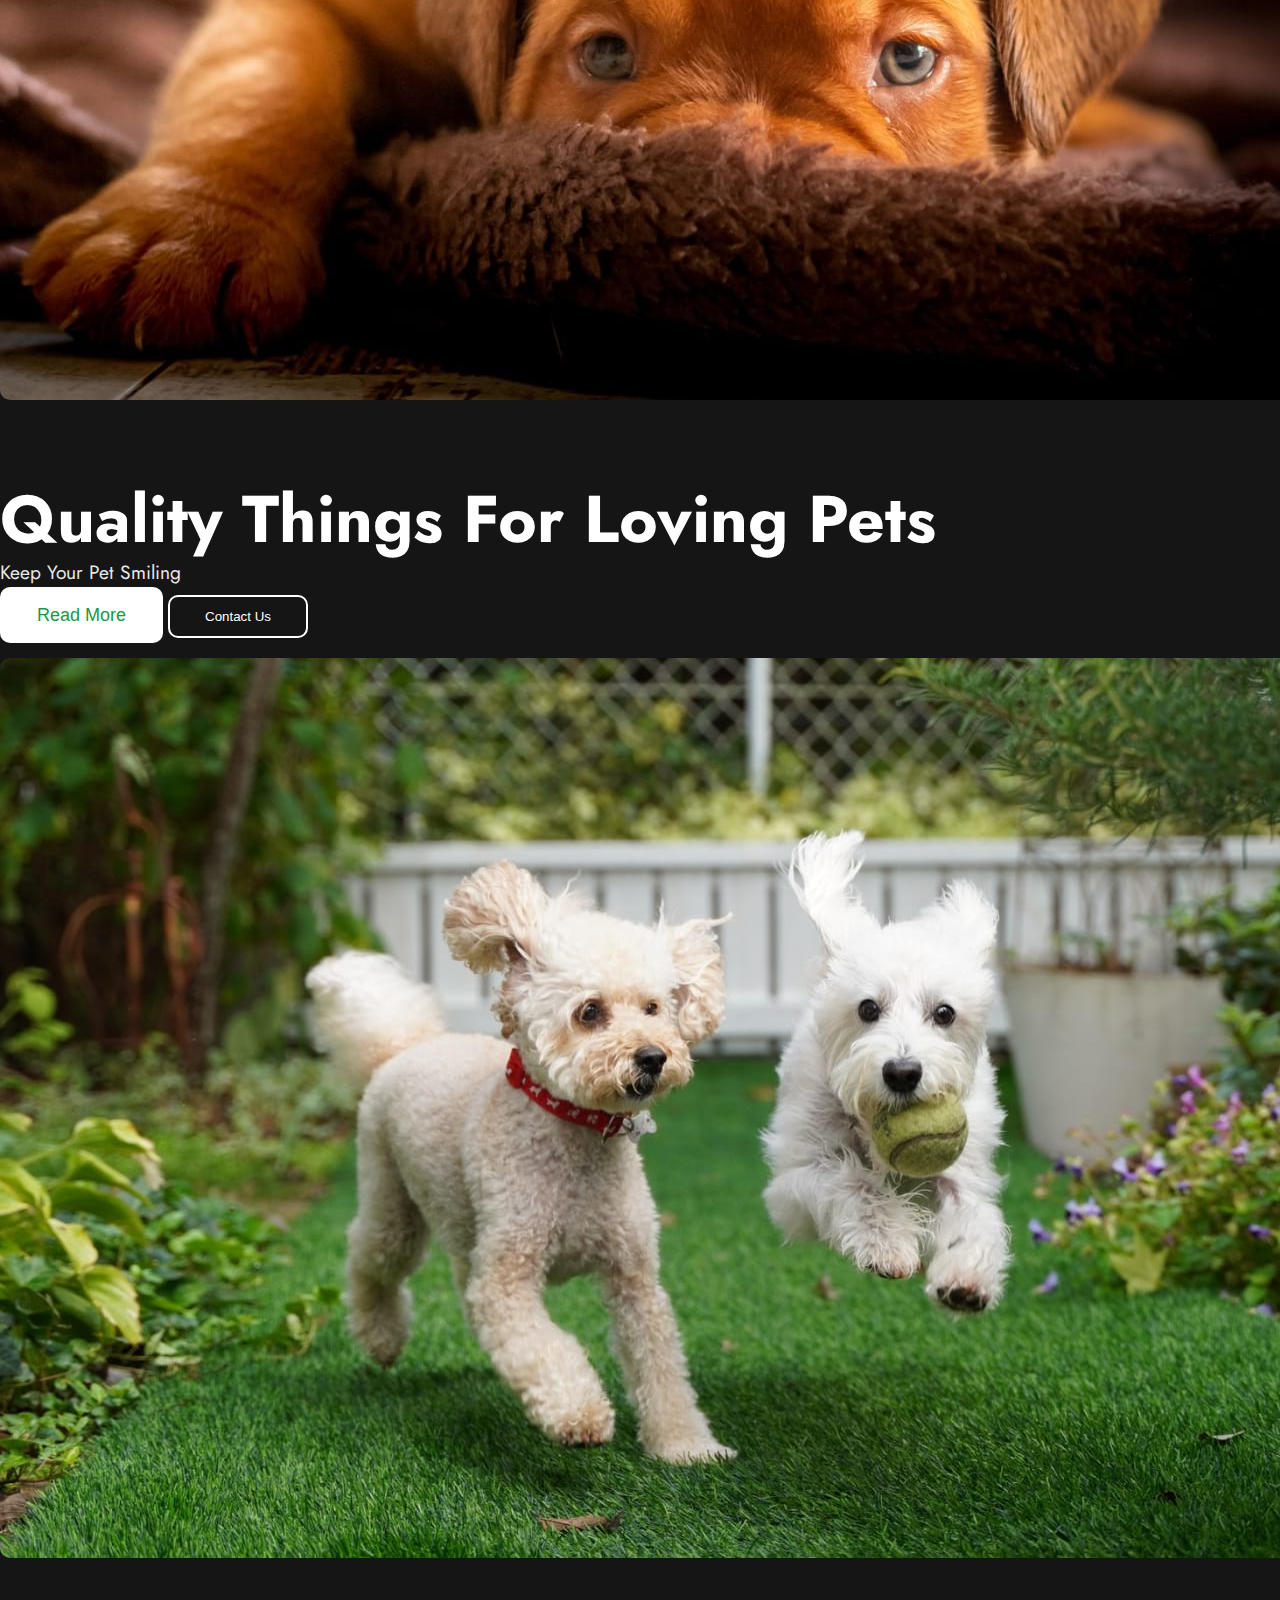
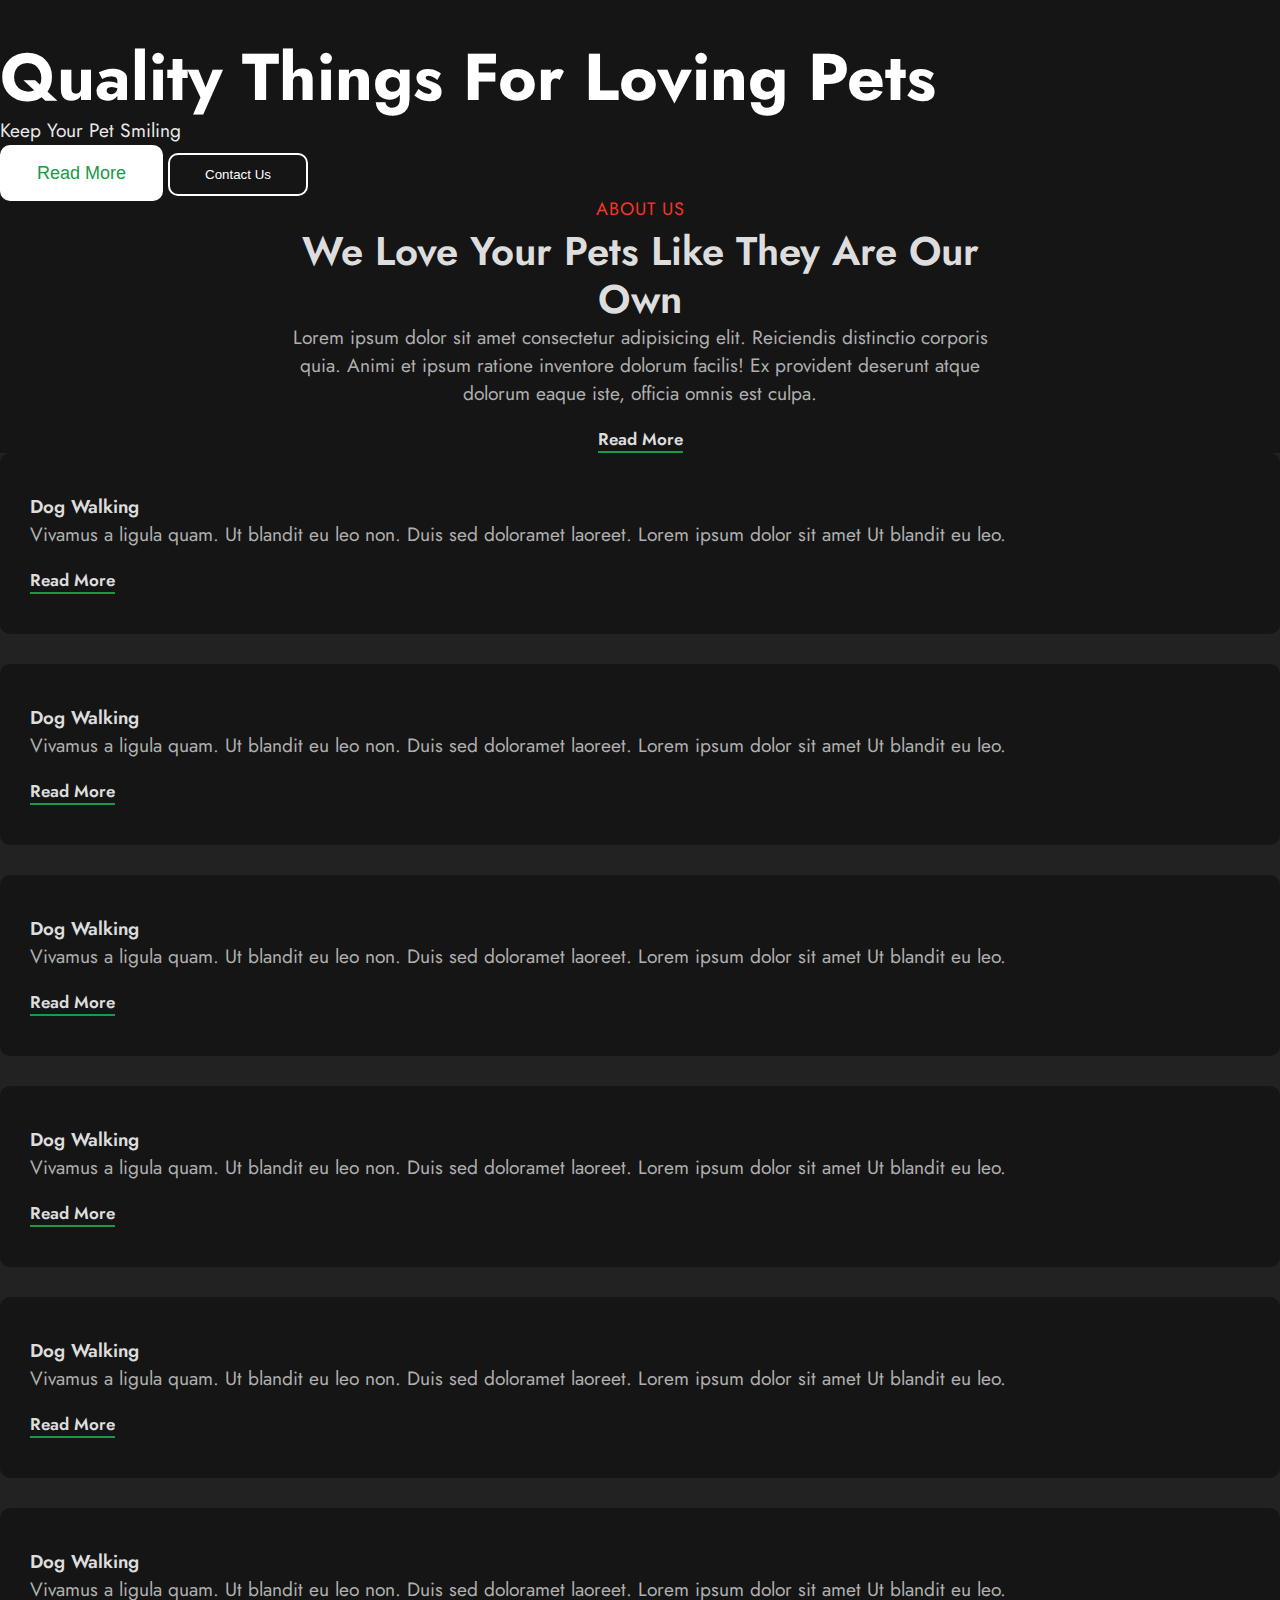
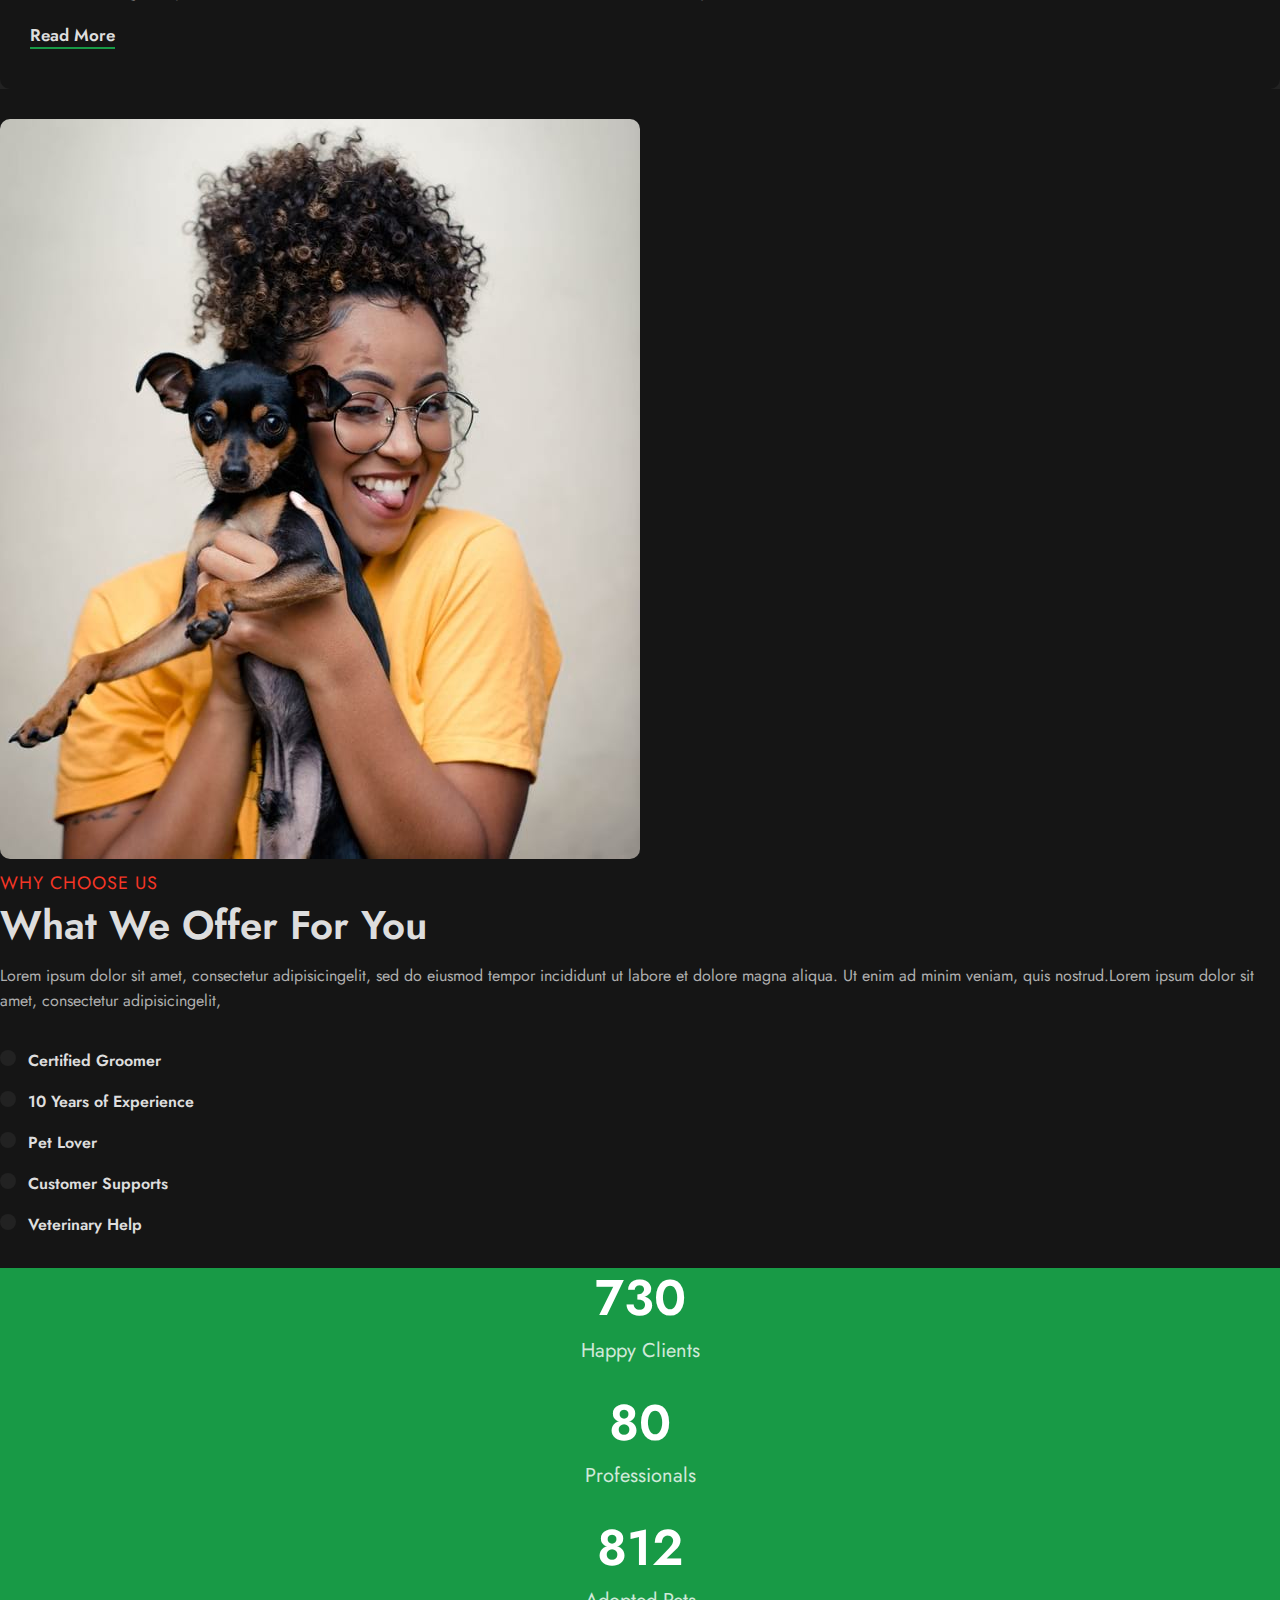
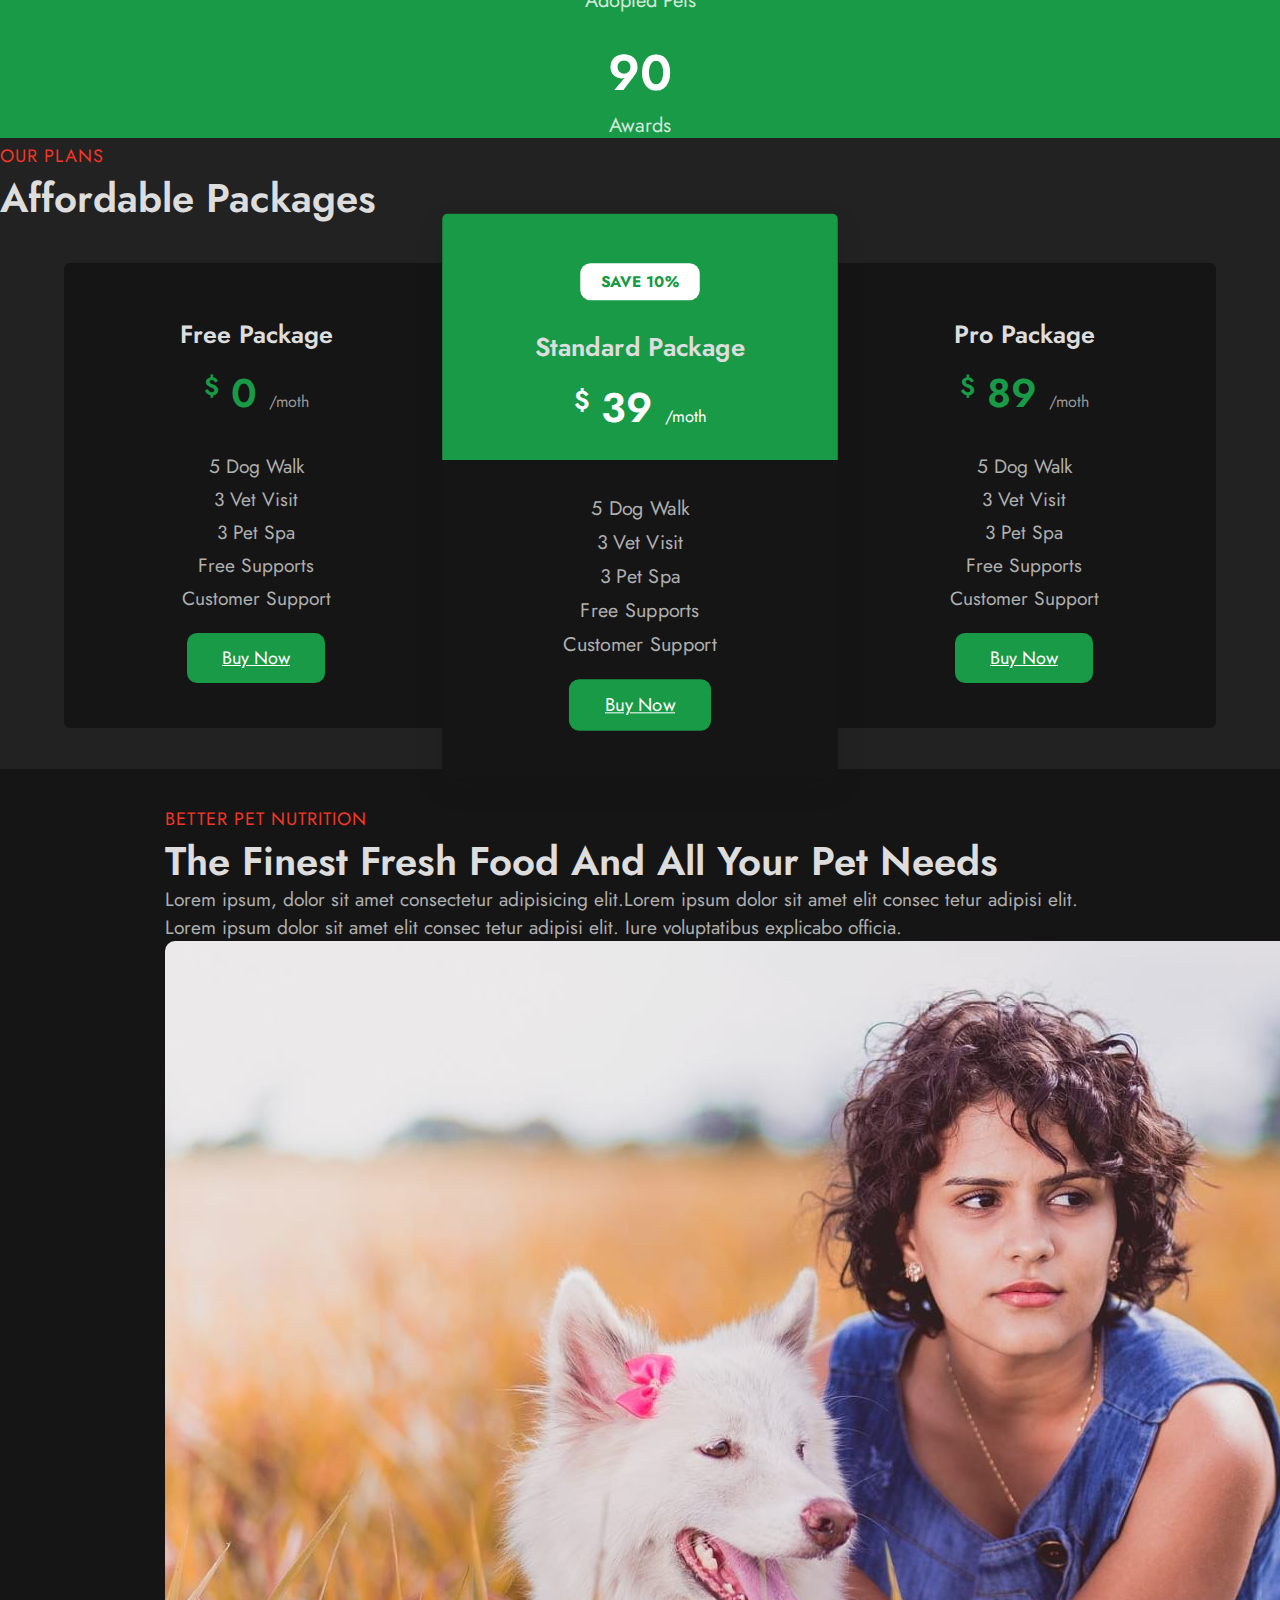
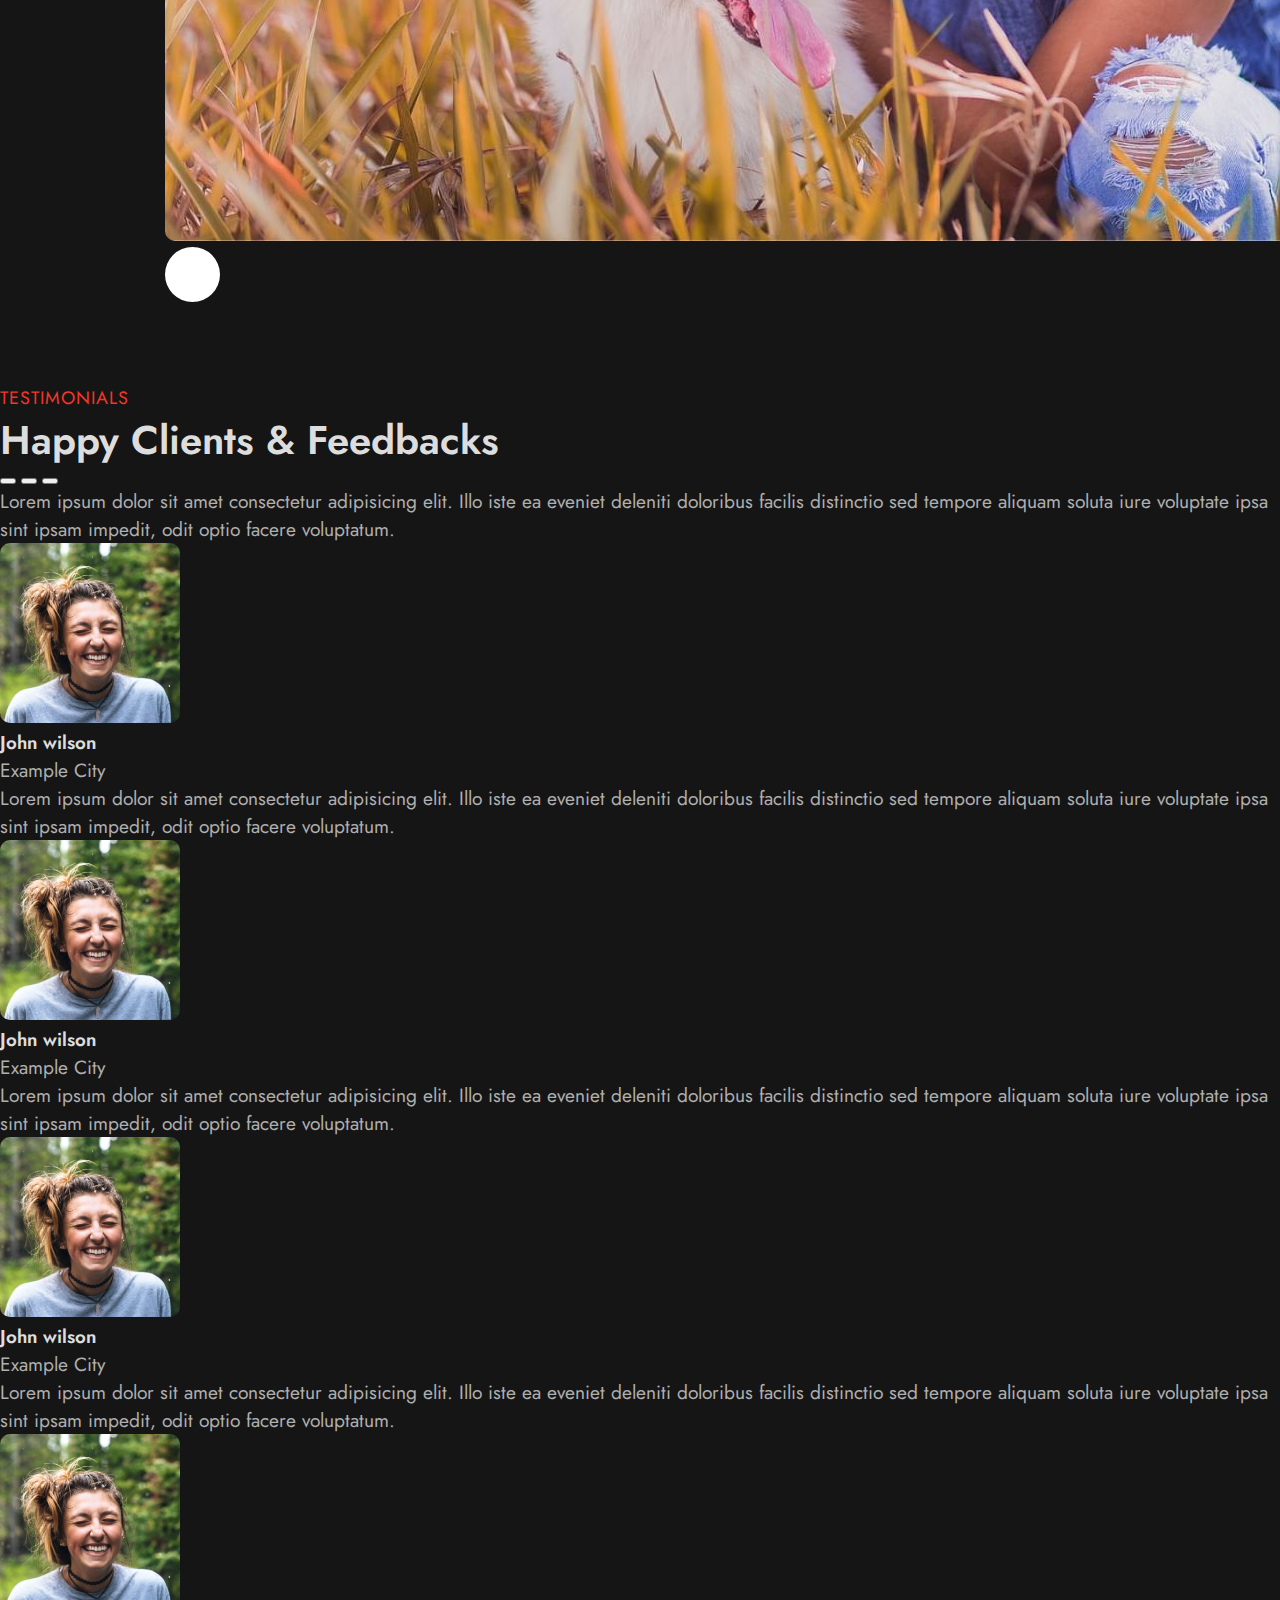
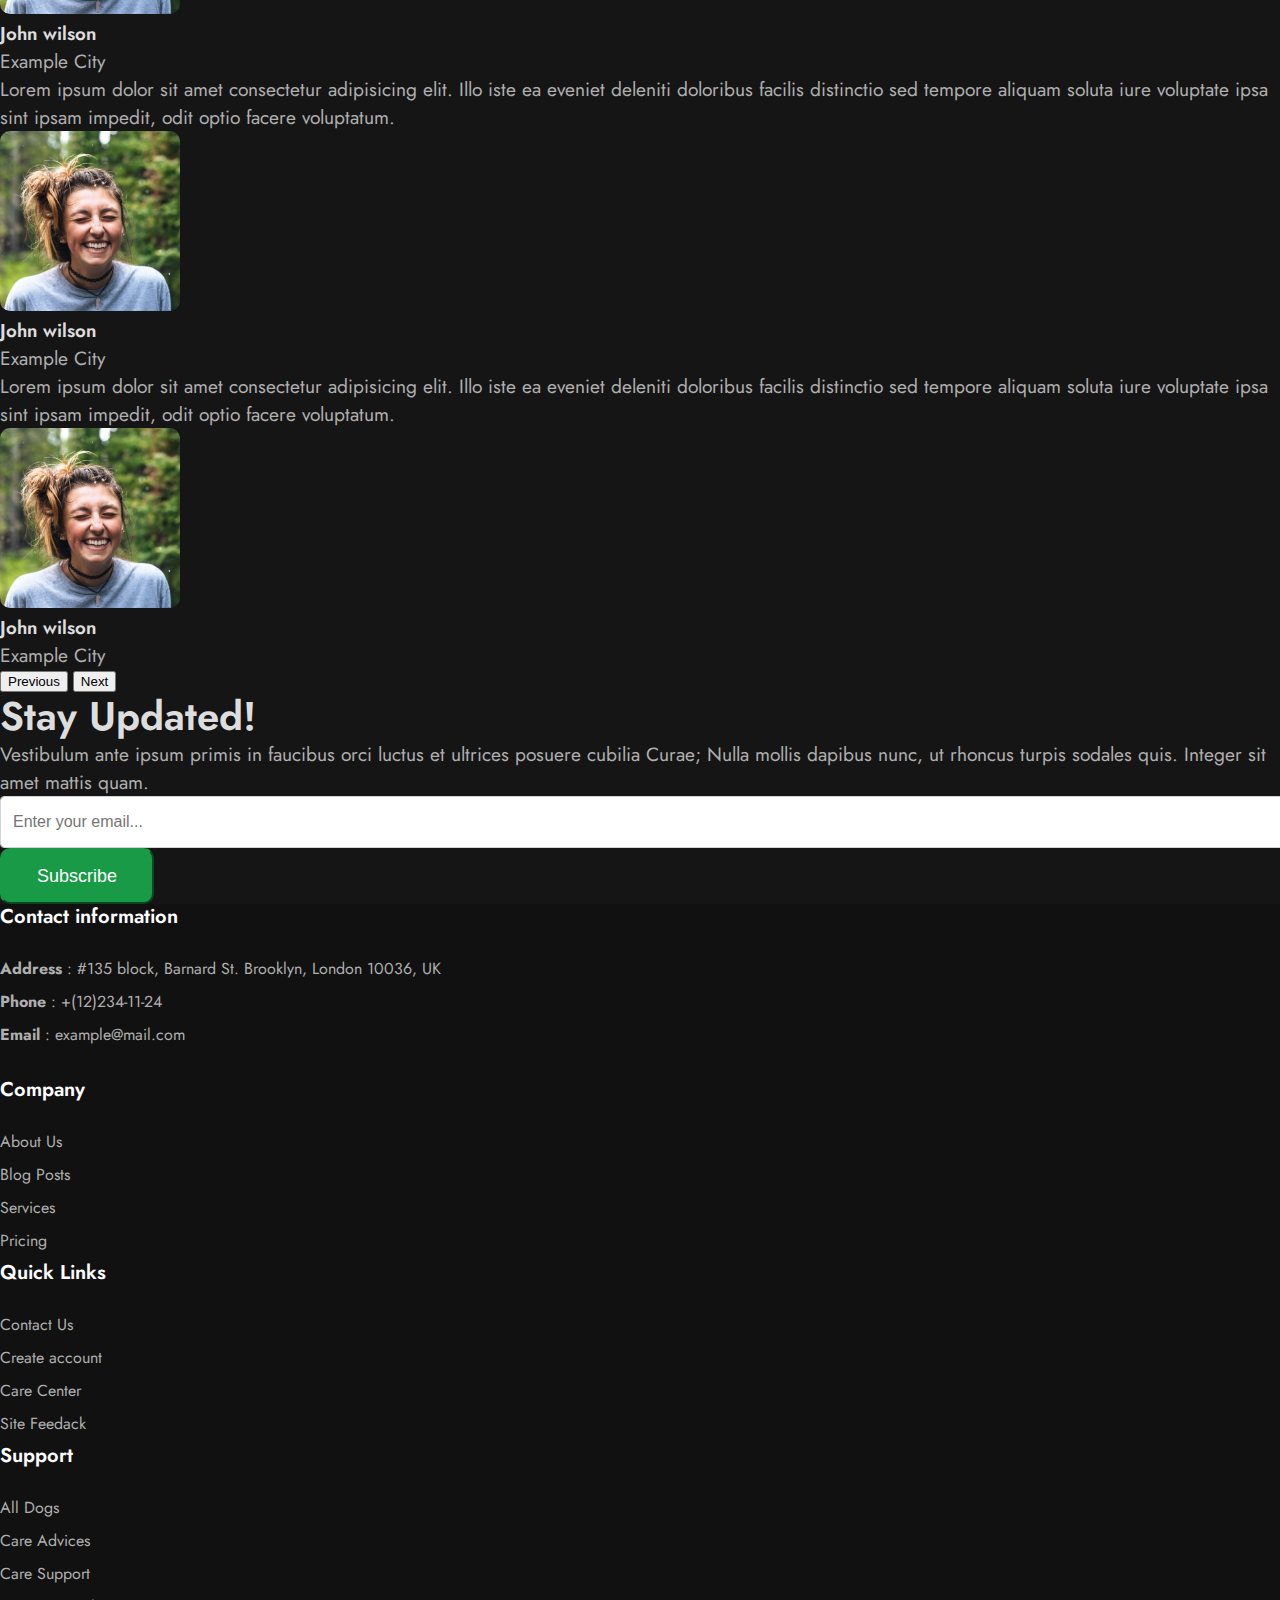
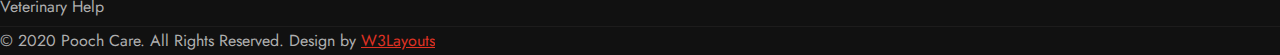
==== commit 6537c7c9: "footer" ====
--- a/index.html
+++ b/index.html
@@ -34,6 +34,10 @@
       rel="stylesheet"
       href="https://maxst.icons8.com/vue-static/landings/line-awesome/line-awesome/1.3.0/css/line-awesome.min.css"
     />
+
+
+    <link rel="stylesheet" href="owlcarousel/owl.carousel.min.css">
+<link rel="stylesheet" href="owlcarousel/owl.theme.default.min.css">
 
     <!-- Link css -->
     <link rel="stylesheet" href="./home/css/style.css" />
@@ -135,7 +139,7 @@
         </div>
         <div class="carousel-inner">
           <div class="carousel-item active" data-bs-interval="10000">
-            <!-- <img src="./img/banner1.jpg" class="d-block w-100" alt="..."> -->
+            <img src="./home/img/banner1.jpg" class="d-block w-100" alt="...">
             <div class="carousel-caption d-none d-md-block">
               <h5>Quality Things For <br> Loving Pets</h5>
               <p>Keep Your Pet Smiling</p>
@@ -144,7 +148,7 @@
             </div>
           </div>
           <div class="carousel-item" data-bs-interval="2000">
-            <!-- <img src="./img/banner2.jpg" class="d-block w-100" alt="..."> -->
+            <img src="./home/img/banner2.jpg" class="d-block w-100" alt="...">
             <div class="carousel-caption d-none d-md-block">
               <h5>Delivering happiness for Pets</h5>
               <p> We help your Projects</p>
@@ -153,7 +157,7 @@
             </div>
           </div>
           <div class="carousel-item">
-            <!-- <img src="./img/banner3.jpg" class="d-block w-100" alt="..."> -->
+            <img src="./home/img/banner3.jpg" class="d-block w-100" alt="...">
             <div class="carousel-caption d-none d-md-block">
               <h5>Quality Things For Loving Pets</h5>
               <p>Keep Your Pet Smiling</p>
@@ -162,7 +166,7 @@
             </div>
           </div>
           <div class="carousel-item">
-            <!-- <img src="./img/banner4.jpg" class="d-block w-100" alt="..."> -->
+            <img src="./home/img/banner4.jpg" class="d-block w-100" alt="...">
             <div class="carousel-caption d-none d-md-block">
               <h5>Quality Things For Loving Pets</h5>
               <p>Keep Your Pet Smiling</p>
@@ -460,14 +464,273 @@
       </div>
     
     </section>
-    <section class="nutrition"></section>
-    <section class="testimonials"></section>
-    <section class="footer"></section>
+    <section class="nutrition">
+      <div class="new-block py-5">
+        <div class="container py-lg-5">
+          <div class="middle-section text-center">
+            <div class="section-width">
+              <h6 class="sub-title text-center">Better pet nutrition</h6>
+              <h3 class="hny-title ">The finest fresh food and all your pet needs</h3>
+              <p class="mt-3">
+                Lorem ipsum, dolor sit amet consectetur adipisicing elit.Lorem ipsum dolor sit amet elit consec tetur adipisi elit.
+
+                    Lorem ipsum dolor sit amet elit consec tetur adipisi elit. Iure voluptatibus explicabo
+                      officia.
+              </p>
+            </div>
+            <div class="history-info mt-5">
+              <div class="position-relative">
+                <img src="./home/img/banner2.jpg" alt="" class="img-fluid radius-image video-popup-image">
+                <a href="#small-dialog" class="popup-with-zoom-anim  play-view text-center position-absolute">
+                  <span class="video-play-icon">
+                    <span class="fa-solid fa-play"></span>
+                  </span>
+                </a>
+              </div>
+              <div id="small-dialog" class="zoom-andim-dialog mfp-hide">
+                <!-- <iframe src="https://player.vimeo.com/video/101587706" frameborder="0" allow="autoplay; fullscreen" allowfullscreen=""></iframe> -->
+              </div>
+            </div>
+          </div>
+        </div>
+      </div>
+    </section>
+    <section class="testimonials">
+      <div class="testimonials-layout py-5" >
+        <div class="container py-lg-4 py-md-3 pb-lg-0">
+          <div class="heading text-center mx-auto">
+            <h3 class="sub-title text-center">Testimonials</h3>
+            <h6 class="hny-title mb-md-5 mb-4">Happy Clients & Feedbacks</h6>
+          </div>
+          <div class="testimonial-width">
+            <div id="carouselExampleIndicators" class="carousel slide" data-bs-ride="carousel">
+              <div class="carousel-indicators">
+                <button type="button" data-bs-target="#carouselExampleIndicators" data-bs-slide-to="0" class="active" aria-current="true" aria-label="Slide 1"></button>
+                <button type="button" data-bs-target="#carouselExampleIndicators" data-bs-slide-to="1" aria-label="Slide 2"></button>
+                <button type="button" data-bs-target="#carouselExampleIndicators" data-bs-slide-to="2" aria-label="Slide 3"></button>
+                
+
+              </div>
+              <div class="carousel-inner">
+                <div class="carousel-item active">
+                 <div class="row">
+                  <div class="col-6">
+                    <div class="comment">
+                      <div class="top">
+                        <p>Lorem ipsum dolor sit amet consectetur adipisicing elit. Illo iste ea eveniet deleniti doloribus facilis distinctio sed tempore aliquam soluta iure voluptate ipsa sint ipsam impedit, odit optio facere voluptatum.</p>
+
+                      </div>
+                      <div class="bottom">
+                        <div class="bottom-left"><img src="./home/img/f1.jpg" alt=""></div>
+                        <div class="bottom-right"><h3>John wilson</h3>
+                        <p>Example City</p></div>
+                      </div>
+                    </div>
+                  </div>
+                  <div class="col-6">
+                    <div class="comment">
+                      <div class="top">
+                        <p>Lorem ipsum dolor sit amet consectetur adipisicing elit. Illo iste ea eveniet deleniti doloribus facilis distinctio sed tempore aliquam soluta iure voluptate ipsa sint ipsam impedit, odit optio facere voluptatum.</p>
+
+                      </div>
+                      <div class="bottom">
+                        <div class="bottom-left"><img src="./home/img/f1.jpg" alt=""></div>
+                        <div class="bottom-right"><h3>John wilson</h3>
+                        <p>Example City</p></div>
+                      </div>
+                    </div>
+                  </div>
+                 </div>
+                </div>
+                <div class="carousel-item ">
+                  <div class="row">
+                    <div class="col-6">
+                      <div class="comment">
+                        <div class="top">
+                          <p>Lorem ipsum dolor sit amet consectetur adipisicing elit. Illo iste ea eveniet deleniti doloribus facilis distinctio sed tempore aliquam soluta iure voluptate ipsa sint ipsam impedit, odit optio facere voluptatum.</p>
+  
+                        </div>
+                        <div class="bottom">
+                          <div class="bottom-left"><img src="./home/img/f1.jpg" alt=""></div>
+                          <div class="bottom-right"><h3>John wilson</h3>
+                          <p>Example City</p></div>
+                        </div>
+                      </div>
+                    </div>
+                    <div class="col-6">
+                      <div class="comment">
+                        <div class="top">
+                          <p>Lorem ipsum dolor sit amet consectetur adipisicing elit. Illo iste ea eveniet deleniti doloribus facilis distinctio sed tempore aliquam soluta iure voluptate ipsa sint ipsam impedit, odit optio facere voluptatum.</p>
+  
+                        </div>
+                        <div class="bottom">
+                          <div class="bottom-left"><img src="./home/img/f1.jpg" alt=""></div>
+                          <div class="bottom-right"><h3>John wilson</h3>
+                          <p>Example City</p></div>
+                        </div>
+                      </div>
+                    </div>
+                  </div>
+                 
+                </div>
+                <div class="carousel-item">
+                 <div class="row">
+                  <div class="col-6">
+                    <div class="comment">
+                      <div class="top">
+                        <p>Lorem ipsum dolor sit amet consectetur adipisicing elit. Illo iste ea eveniet deleniti doloribus facilis distinctio sed tempore aliquam soluta iure voluptate ipsa sint ipsam impedit, odit optio facere voluptatum.</p>
+
+                      </div>
+                      <div class="bottom">
+                        <div class="bottom-left"><img src="./home/img/f1.jpg" alt=""></div>
+                        <div class="bottom-right"><h3>John wilson</h3>
+                        <p>Example City</p></div>
+                      </div>
+                    </div>
+                  </div>
+                  <div class="col-6">
+                    <div class="comment">
+                      <div class="top">
+                        <p>Lorem ipsum dolor sit amet consectetur adipisicing elit. Illo iste ea eveniet deleniti doloribus facilis distinctio sed tempore aliquam soluta iure voluptate ipsa sint ipsam impedit, odit optio facere voluptatum.</p>
+
+                      </div>
+                      <div class="bottom">
+                        <div class="bottom-left"><img src="./home/img/f1.jpg" alt=""></div>
+                        <div class="bottom-right"><h3>John wilson</h3>
+                        <p>Example City</p></div>
+                      </div>
+                    </div>
+                  </div>
+                 </div>
+                  
+                </div>
+               
+              </div>
+              <button class="carousel-control-prev" type="button" data-bs-target="#carouselExampleIndicators" data-bs-slide="prev">
+                <span class="carousel-control-prev-icon" aria-hidden="true"></span>
+                <span class="visually-hidden">Previous</span>
+              </button>
+              <button class="carousel-control-next" type="button" data-bs-target="#carouselExampleIndicators" data-bs-slide="next">
+                <span class="carousel-control-next-icon" aria-hidden="true"></span>
+                <span class="visually-hidden">Next</span>
+              </button>
+            </div>
+          </div>
+        </div>
+      </div>
+    </section>
+    <section class="email py-5">
+      <div class="container py-md-4 py-3 text-center">
+        <div class="row my-lg-4 mt-4">
+        <div class="email-top col-lg-9 col-md-10 mx-auto">
+          <h3 class="hny-title">Stay Updated!</h3>
+          <p class="my-3"> Vestibulum ante ipsum primis in faucibus orci luctus et ultrices posuere cubilia Curae;
+            Nulla mollis dapibus nunc, ut rhoncus
+            turpis sodales quis. Integer sit amet mattis quam.</p>
+        
+        <form action="#" method="post" class="subcribe-wthree pt-2 mt-5">
+          <div class="d-md-flex flex-wrap subscribe-wthree-field">
+            <input class="form-control" type="email" placeholder="Enter your email..." name="email" required="">
+            <button class="btn btn-style btn-primary" type="submit">Subscribe</button>
+          </div>
+        </form>
+      </div>
+      </div>
+    </div>
+    </section>
+    <section class="footer">
+      <div class="container py-lg-3">
+        <div class="row footer-top-28">
+          <div class="col-lg-6 col-md-5 footer-list-28 mt-5">
+            <h6 class="footer-title-28">Contact information</h6>
+            <ul>
+              <li>
+                <p><strong>Address</strong> : #135 block, Barnard St. Brooklyn, London 10036, UK</p>
+              </li>
+              <li>
+                <p><strong>Phone</strong> : <a href="tel:+(12)234-11-24">+(12)234-11-24</a></p>
+              </li>
+              <li>
+                <p><strong>Email</strong> : <a href="mailto:example@mail.com">example@mail.com</a></p>
+              </li>
+            </ul>
+
+            <div class="main-social-footer-28 mt-3">
+              <ul class="social-icons">
+                <li class="facebook">
+                  <a href="#link" title="Facebook">
+                    <span class="fa-brands fa-facebook" aria-hidden="true"></span>
+                  </a>
+                </li>
+                <li class="twitter">
+                  <a href="#link" title="Twitter">
+                    <span class="fa-brands fa-twitter" aria-hidden="true"></span>
+                  </a>
+                </li>
+                <li class="dribbble">
+                  <a href="#link" title="Dribbble">
+                    <span class="fa-brands fa-dribbble" aria-hidden="true"></span>
+                  </a>
+                </li>
+                <li class="google">
+                  <a href="#link" title="Google">
+                    <span class="fa-brands fa-google" aria-hidden="true"></span>
+                  </a>
+                </li>
+              </ul>
+            </div>
+          </div>
+          <div class="col-lg-6 col-md-7">
+            <div class="row">
+              <div class="col-sm-4 col-6 footer-list-28 mt-5">
+                <h6 class="footer-title-28">Company</h6>
+                <ul>
+                  <li><a href="about.html">About Us</a></li>
+                  <li><a href="blog.html">Blog Posts</a></li>
+                  <li><a href="services.html">Services</a></li>
+                  <li><a href="#pricing">Pricing</a></li>
+                </ul>
+              </div>
+              <div class="col-sm-4 col-6 footer-list-28 mt-5">
+                <h6 class="footer-title-28">Quick Links</h6>
+                <ul>
+                  <li><a href="contact.html">Contact Us</a></li>
+                  <li><a href="#signup">Create account</a></li>
+                  <li><a href="#learn">Care Center</a></li>
+                  <li><a href="#feedback">Site Feedack</a></li>
+                </ul>
+              </div>
+              <div class="col-sm-4 footer-list-28 mt-5">
+                <h6 class="footer-title-28">Support</h6>
+                <ul>
+                  <li><a href="#URL">All Dogs</a></li>
+                  <li><a href="#URL">Care Advices</a></li>
+                  <li><a href="#URL">Care Support</a></li>
+                  <li><a href="#URL">Veterinary Help</a></li>
+                </ul>
+              </div>
+            </div>
+          </div>
+        </div>
+      </div>
+      <div class="midd-footer align-center py-lg-4 py-3 mt-5" >
+        <div class="container">
+          <p class="copy-footer text-center"> © 2020 Pooch Care. All Rights Reserved. Design by <a href="https://w3layouts.com/">W3Layouts</a></p>
+        </div>
+      </div>
+     
+    </section>
 
     <script
       src="https://cdn.jsdelivr.net/npm/bootstrap@5.1.3/dist/js/bootstrap.bundle.min.js"
       integrity="sha384-ka7Sk0Gln4gmtz2MlQnikT1wXgYsOg+OMhuP+IlRH9sENBO0LRn5q+8nbTov4+1p"
       crossorigin="anonymous"
     ></script>
+    <script src="https://cdnjs.cloudflare.com/ajax/libs/OwlCarousel2/2.3.4/owl.carousel.min.js" integrity="sha512-bPs7Ae6pVvhOSiIcyUClR7/q2OAsRiovw4vAkX+zJbw3ShAeeqezq50RIIcIURq7Oa20rW2n2q+fyXBNcU9lrw==" crossorigin="anonymous" referrerpolicy="no-referrer"></script>
+    <script>
+      $(document).ready(function(){
+        $(".owl-carousel").owlCarousel();
+      });
+    </script>
   </body>
 </html>
--- a/home/css/style.css
+++ b/home/css/style.css
@@ -81,7 +81,12 @@
     line-height: 48px;
     text-transform: capitalize;
 }
-  
+
+
+ul,li {
+    margin: 0;
+    padding: 0;
+}
 
 :root {
     --bs-blue: #0d6efd;
@@ -192,7 +197,7 @@
 .careCarousel .carousel-item {
     position: relative;
     z-index: 0;
-    background: url(../img/banner1.jpg) no-repeat center;
+    /* background: url(../img/banner1.jpg) no-repeat center; */
     background-size: cover;    
     
     min-height: calc(100vh - 40px);
@@ -229,7 +234,7 @@
 }  */
 
 
-.careCarousel .carousel-item::before {
+/* .careCarousel .carousel-item::before {
     content: "";
     position: absolute;
     top: 0;
@@ -239,7 +244,7 @@
     z-index: -1;
     background-color: #0c0c0c;
     opacity: .6;
-}
+} */
 
 .careCarousel .carousel-caption {
     bottom: 50% !important;
@@ -602,4 +607,152 @@
     border-left:0;
 }
 
-
+.new-block {
+    display: grid;
+    align-items: center;
+    padding: 2rem 0;
+}
+
+.new-block .middle-section {
+    max-width: 950px;
+    margin: 0 auto;
+}
+
+.new-block .middle-section .play-view {
+    left:0;
+    right: 0;
+    top: calc(50% - 40px);
+}
+
+.new-block .middle-section .video-play-icon {
+    background: #fff;
+    display: inline-block;
+    width: 55px;
+    height: 55px;
+    line-height: 55px;
+    border-radius: 50%;
+    transition: 0.3s ease-in-out;
+    -webkit-animation: ripple 1s linear infinite;
+    animation: ripple 1s linear infinite;
+}
+
+.new-block .middle-section .video-play-icon:hover {
+    transform: scale(1.1);
+    transition: 0.3s ease-in-out;
+}
+
+.new-block .middle-section .video-play-icon span {
+    color: var(--primary-color);
+}
+
+#small-dialog {
+    max-width: 750px;
+    margin: 40px auto;
+    position: relative;
+}
+
+div#small-dialog iframe {
+    width: 100%;
+    height: 400px;
+    display: block;
+}
+
+
+
+
+/* email */
+
+.email .subscribe-wthree-field {
+    justify-content: space-between;
+}
+
+
+ form.subscribe-wthree input[type="email"] {
+    font-size: 16px;
+    color: var(--title-color);
+    border-radius: var(--border-radius);
+    padding: 0px 20px;
+ 
+    flex-basis: 70%;
+    background: #fff; 
+    height: 60px; 
+     padding-left: 20px;
+     padding-right: 20px;
+}
+
+.email .form-control {
+    display: block;
+    width: 100%;
+    height: calc(1.5em + 0.75rem + 2px);
+    padding: 0.375rem 0.75rem;
+    font-size: 1rem;
+    font-weight: 400;
+    line-height: 1.5;
+    color: #495057;
+    background-color: #fff;
+    background-clip: padding-box;
+    border: 1px solid #ced4da;
+    border-radius: 0.25rem;
+    transition: border-color 0.15s ease-in-out, box-shadow 0.15s ease-in-out;
+}
+/* footer */
+
+.footer {
+    background-color: #111;
+}
+
+
+.footer h6.footer-title-28 {
+    color: #fff;
+    font-size: 20px;
+    line-height: 26px;
+    font-weight: 600;
+    margin-bottom: 25px;
+}
+
+.footer .footer-list-28 ul li  {
+    list-style: none;
+    margin-bottom: 5px;
+
+}
+
+
+.footer .footer-list-28 ul li a, .footer .footer-list-28 ul li p {
+    font-weight: normal;
+    font-size: 16px;
+    color:#afafaf;
+    line-height: 28px;
+    text-decoration: none;
+}
+
+.footer ul.social-icons li {
+    display: inline-block;
+    margin-right: 15px;
+    margin-bottom: 0;
+}
+
+.footer h6.footer-title-28 {
+    color: #fff;
+    font-size: 20px;
+    line-height: 26px;
+    font-weight: 600;
+    margin-bottom: 25px;
+}
+
+.footer .midd-footer {
+    background: #111;
+    border-top: 1px solid rgba(103, 99, 99, 0.14);
+}
+
+.midd-footer .copy-footer {
+    font-weight: normal;
+    font-size: 16px;
+    line-height: 28px;
+    color:#afafaf;
+    margin-bottom: 0;
+}
+
+.midd-footer .copy-footer a {
+    color: var(--secondary-color);
+    opacity: 0.9;
+}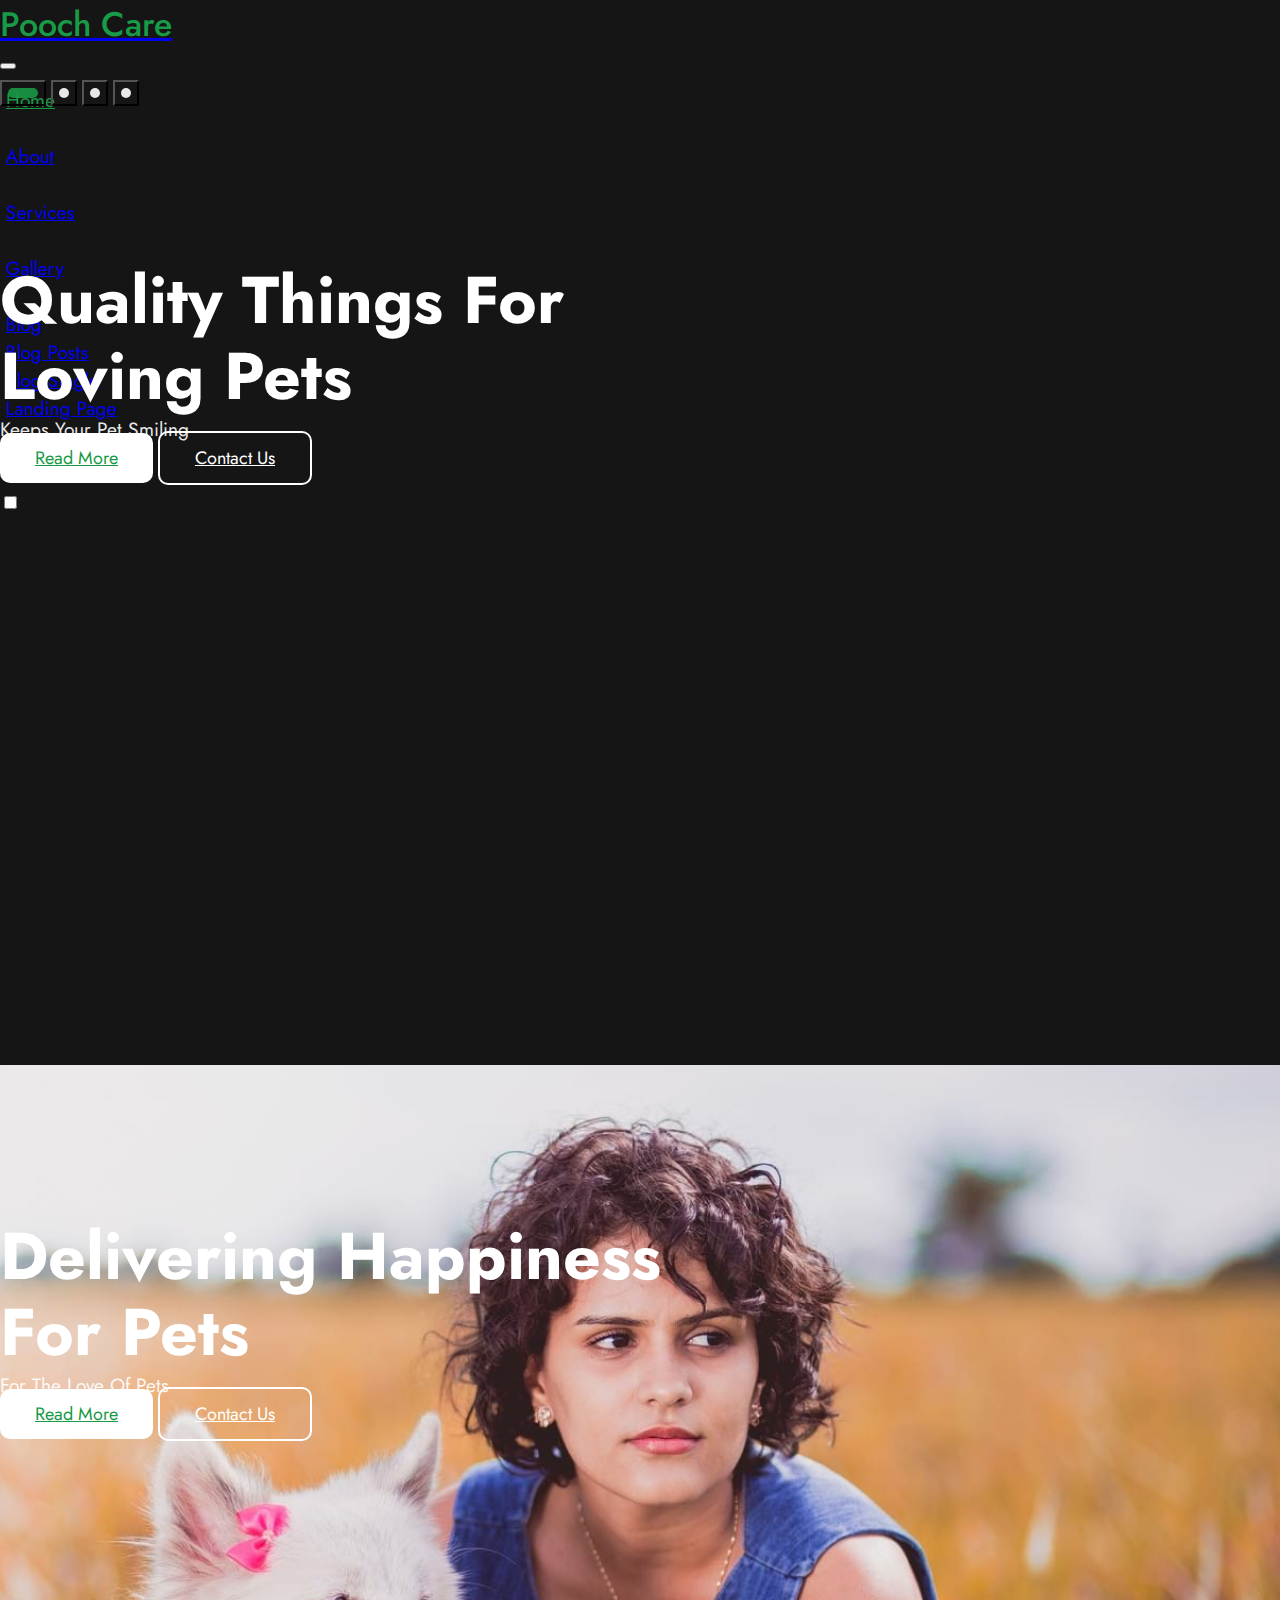
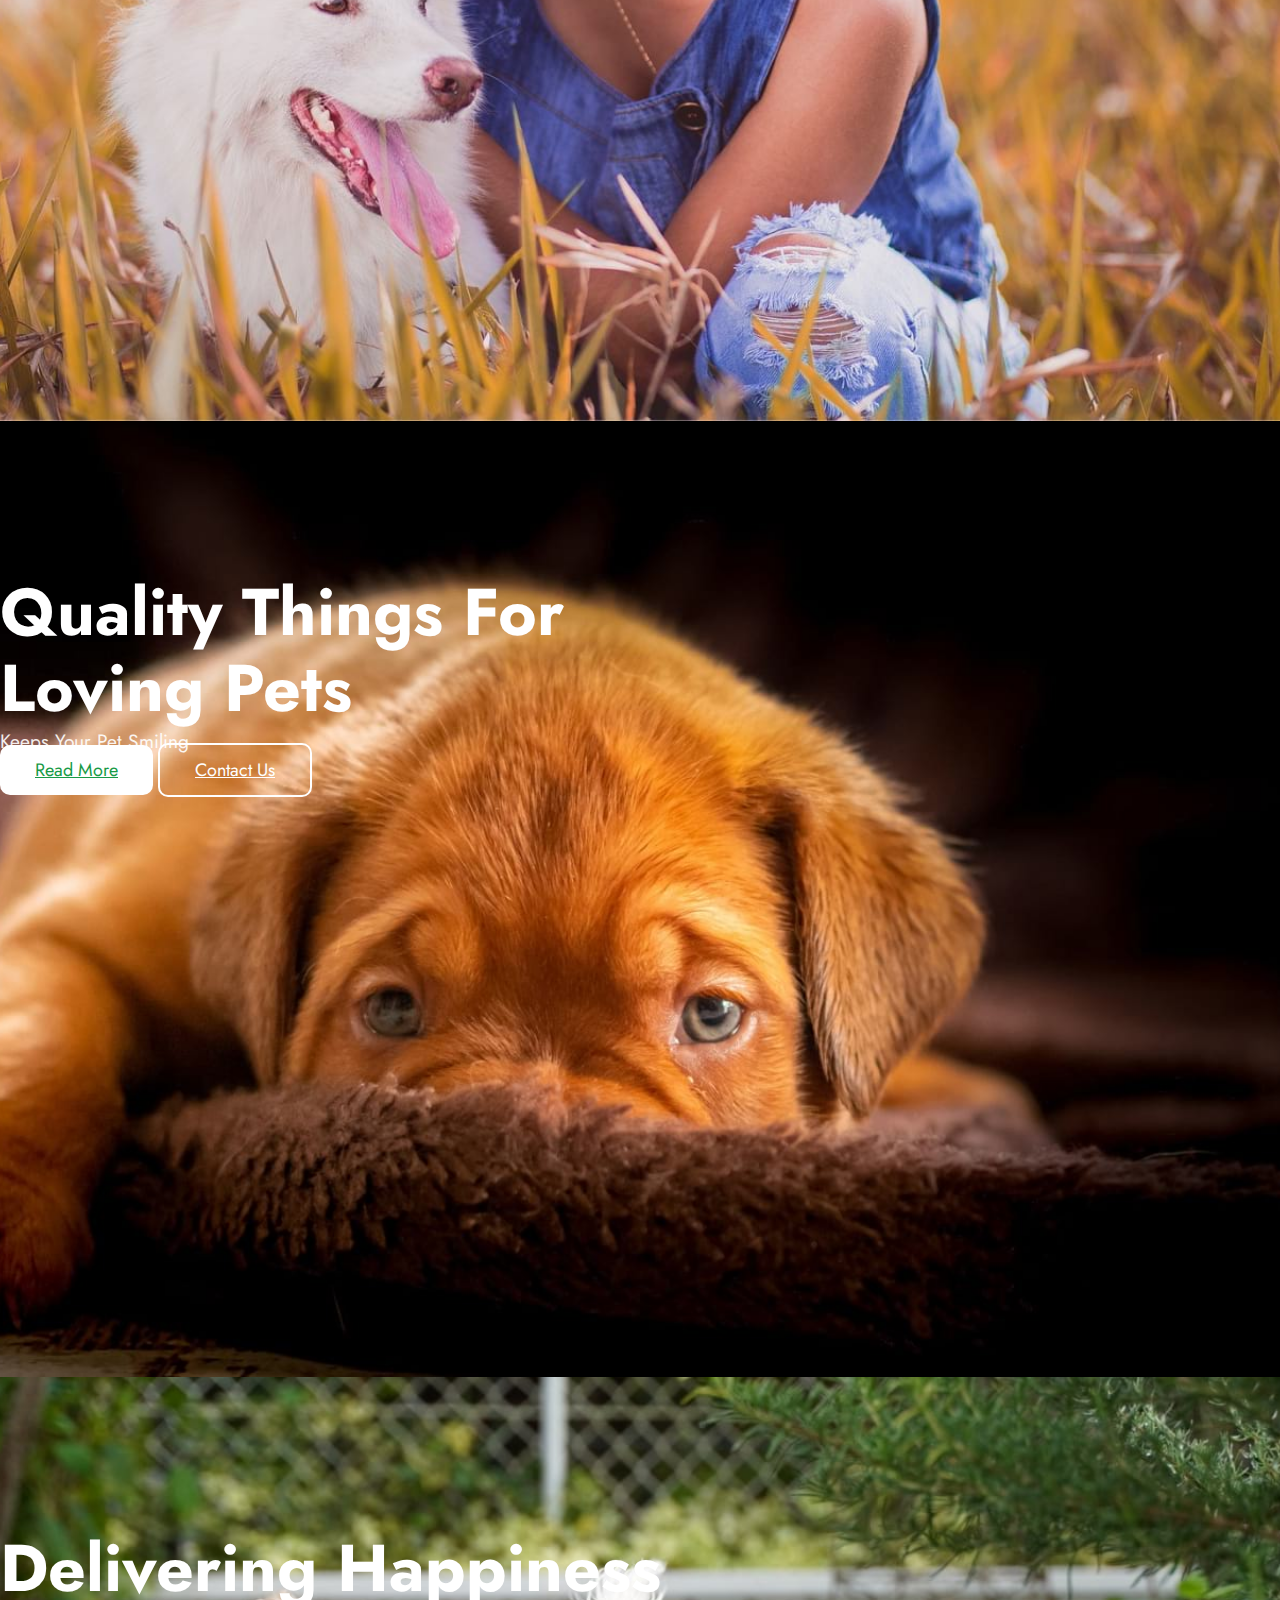
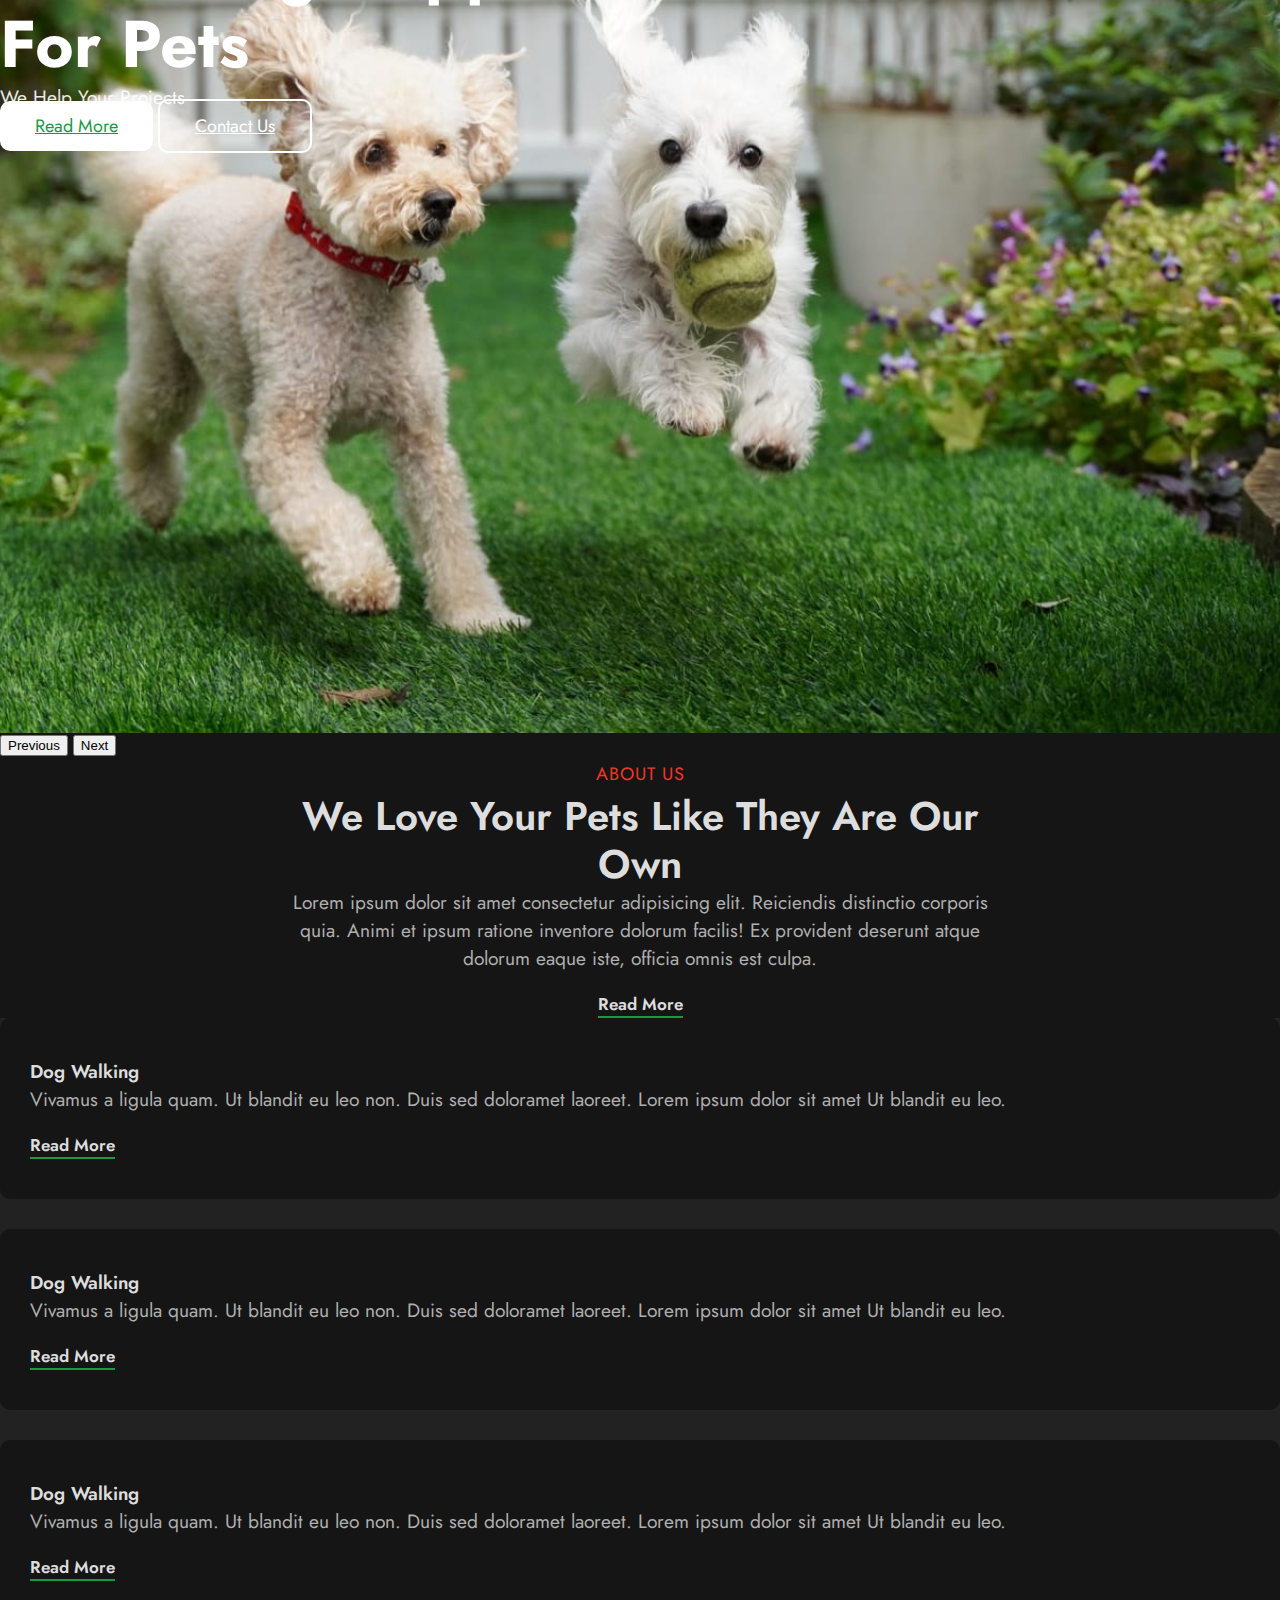
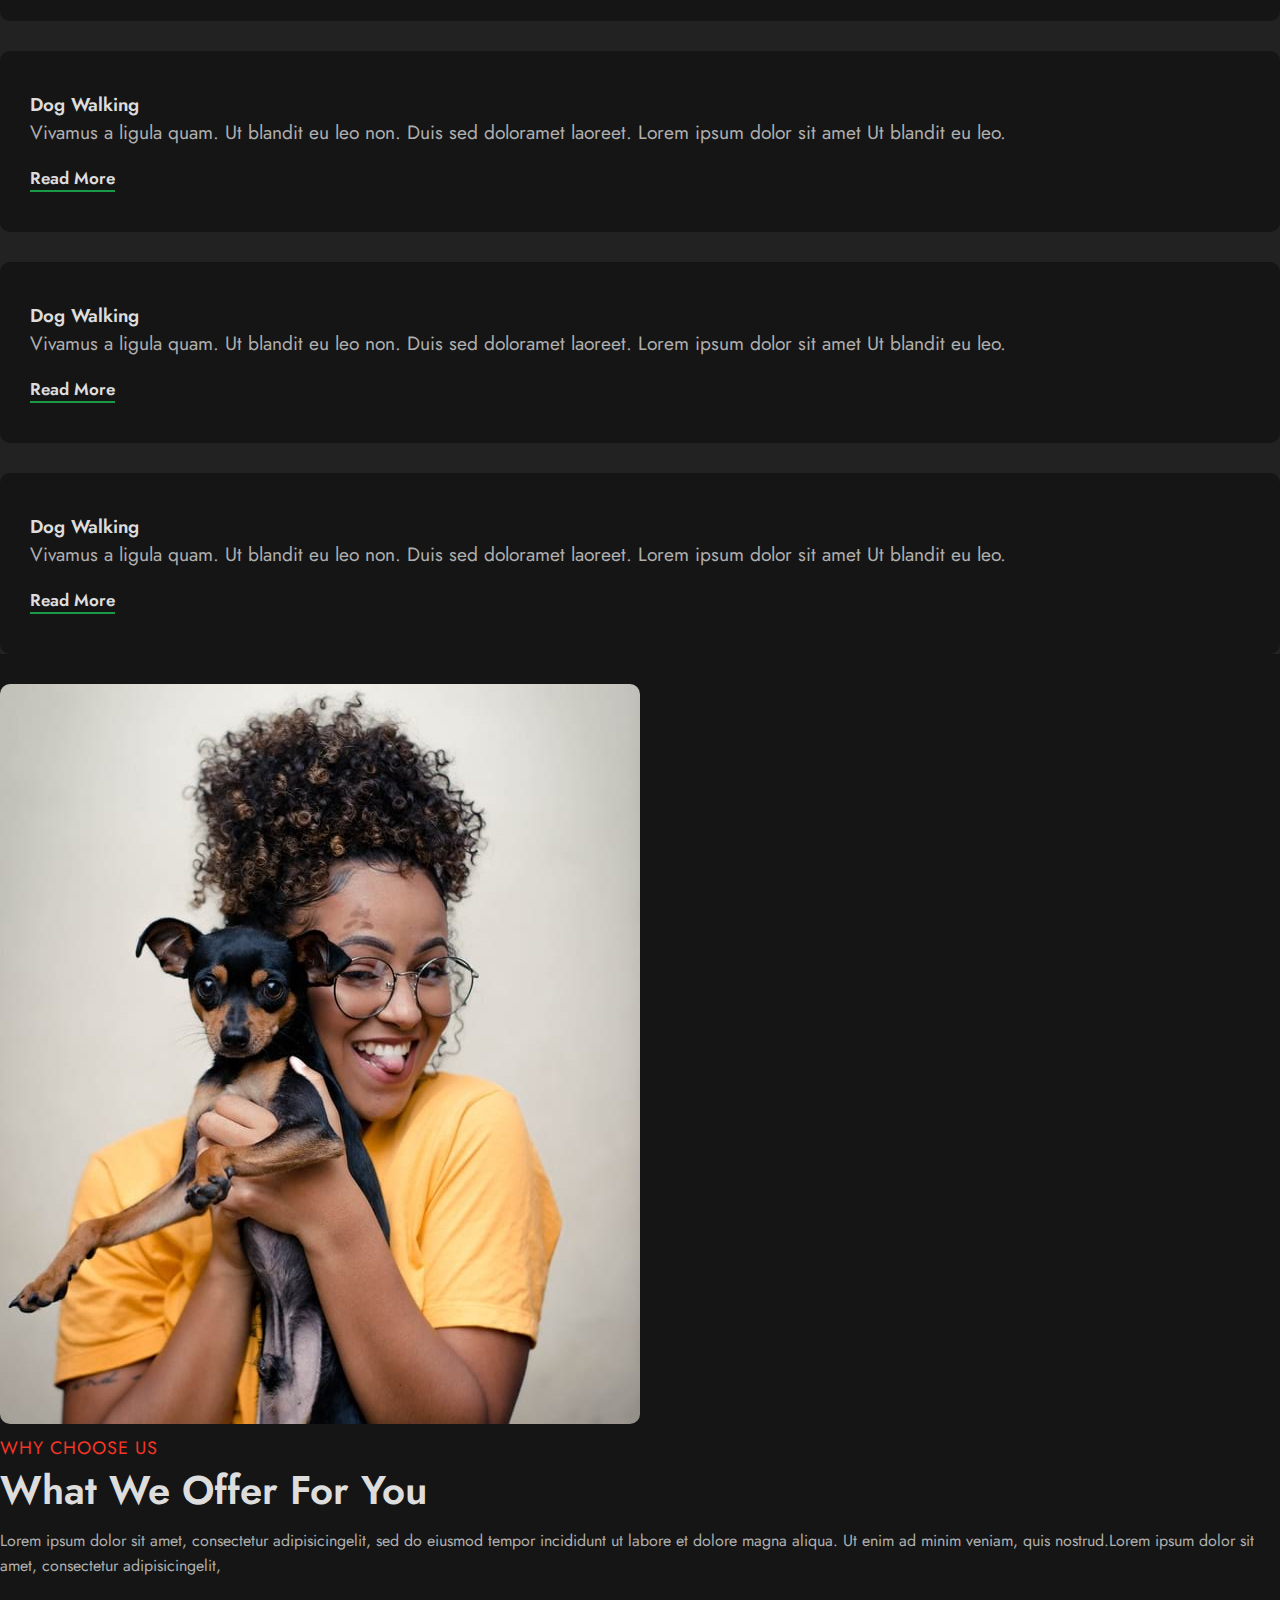
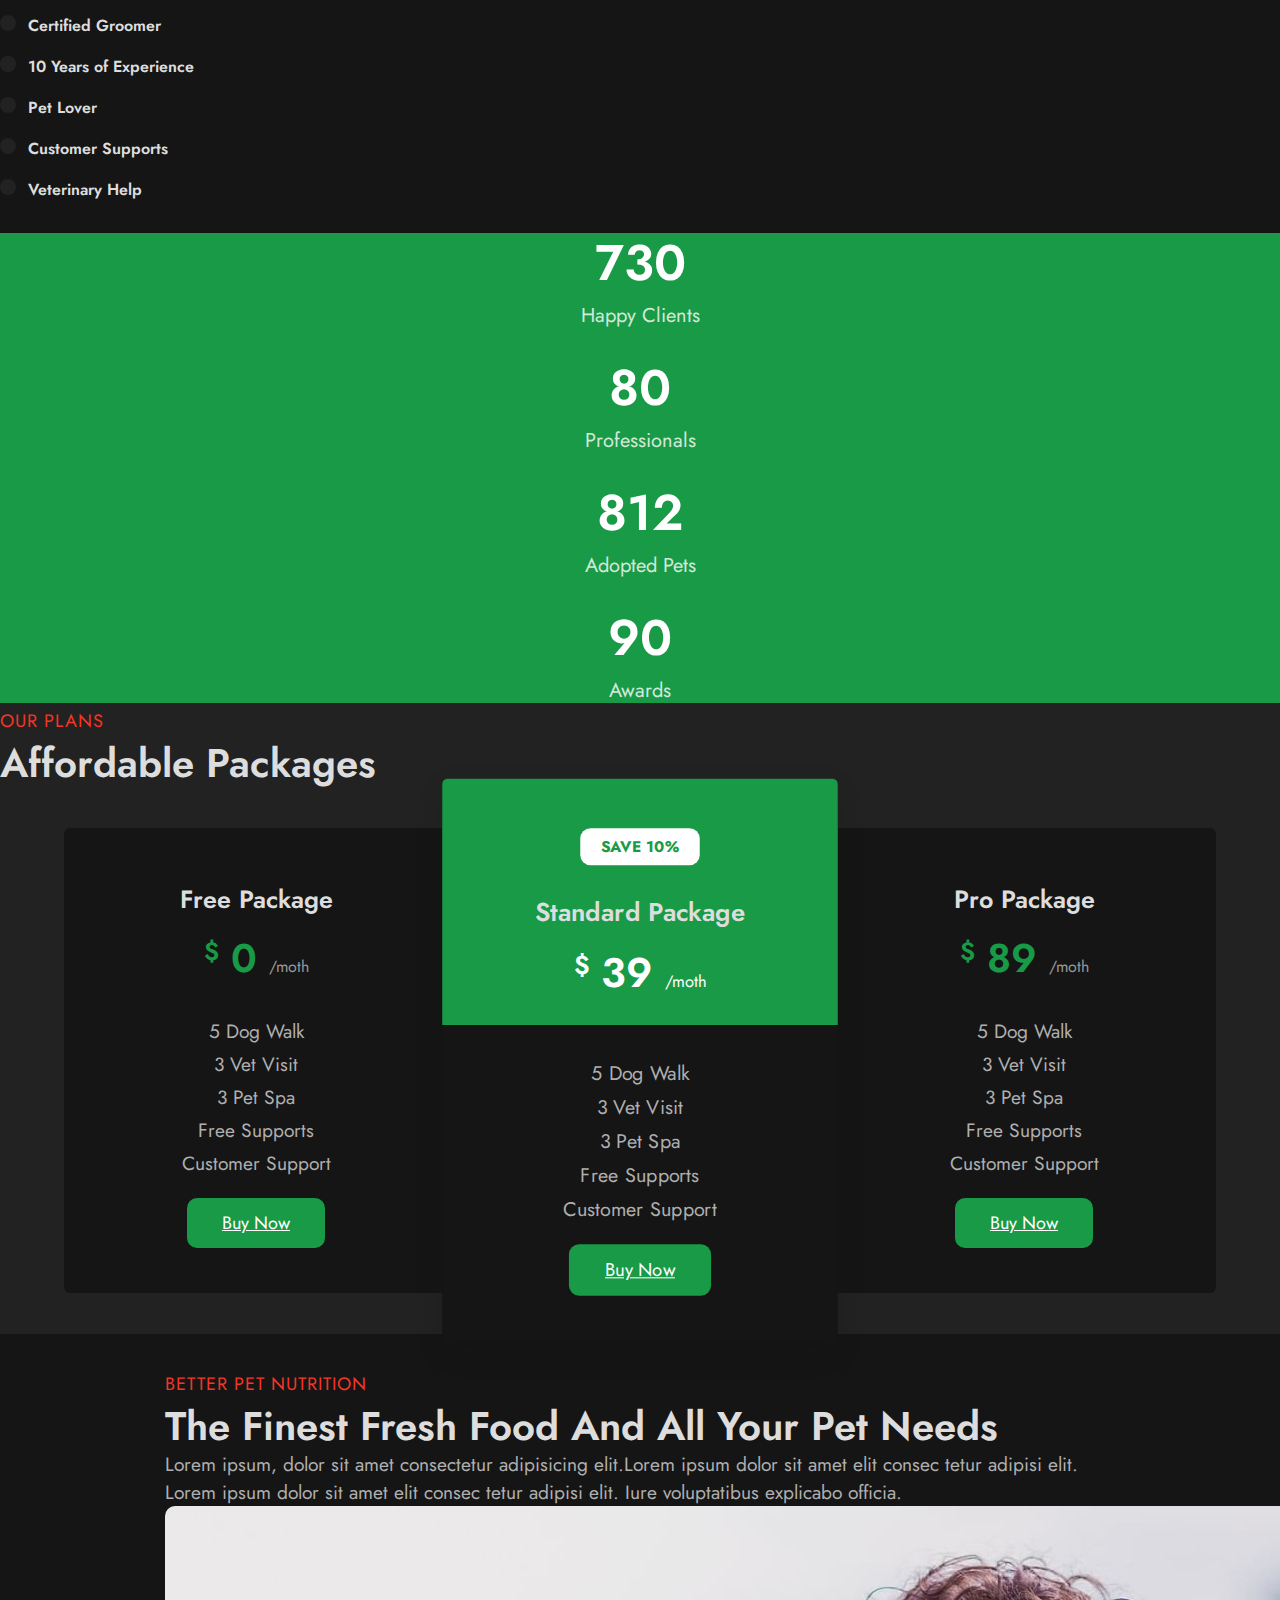
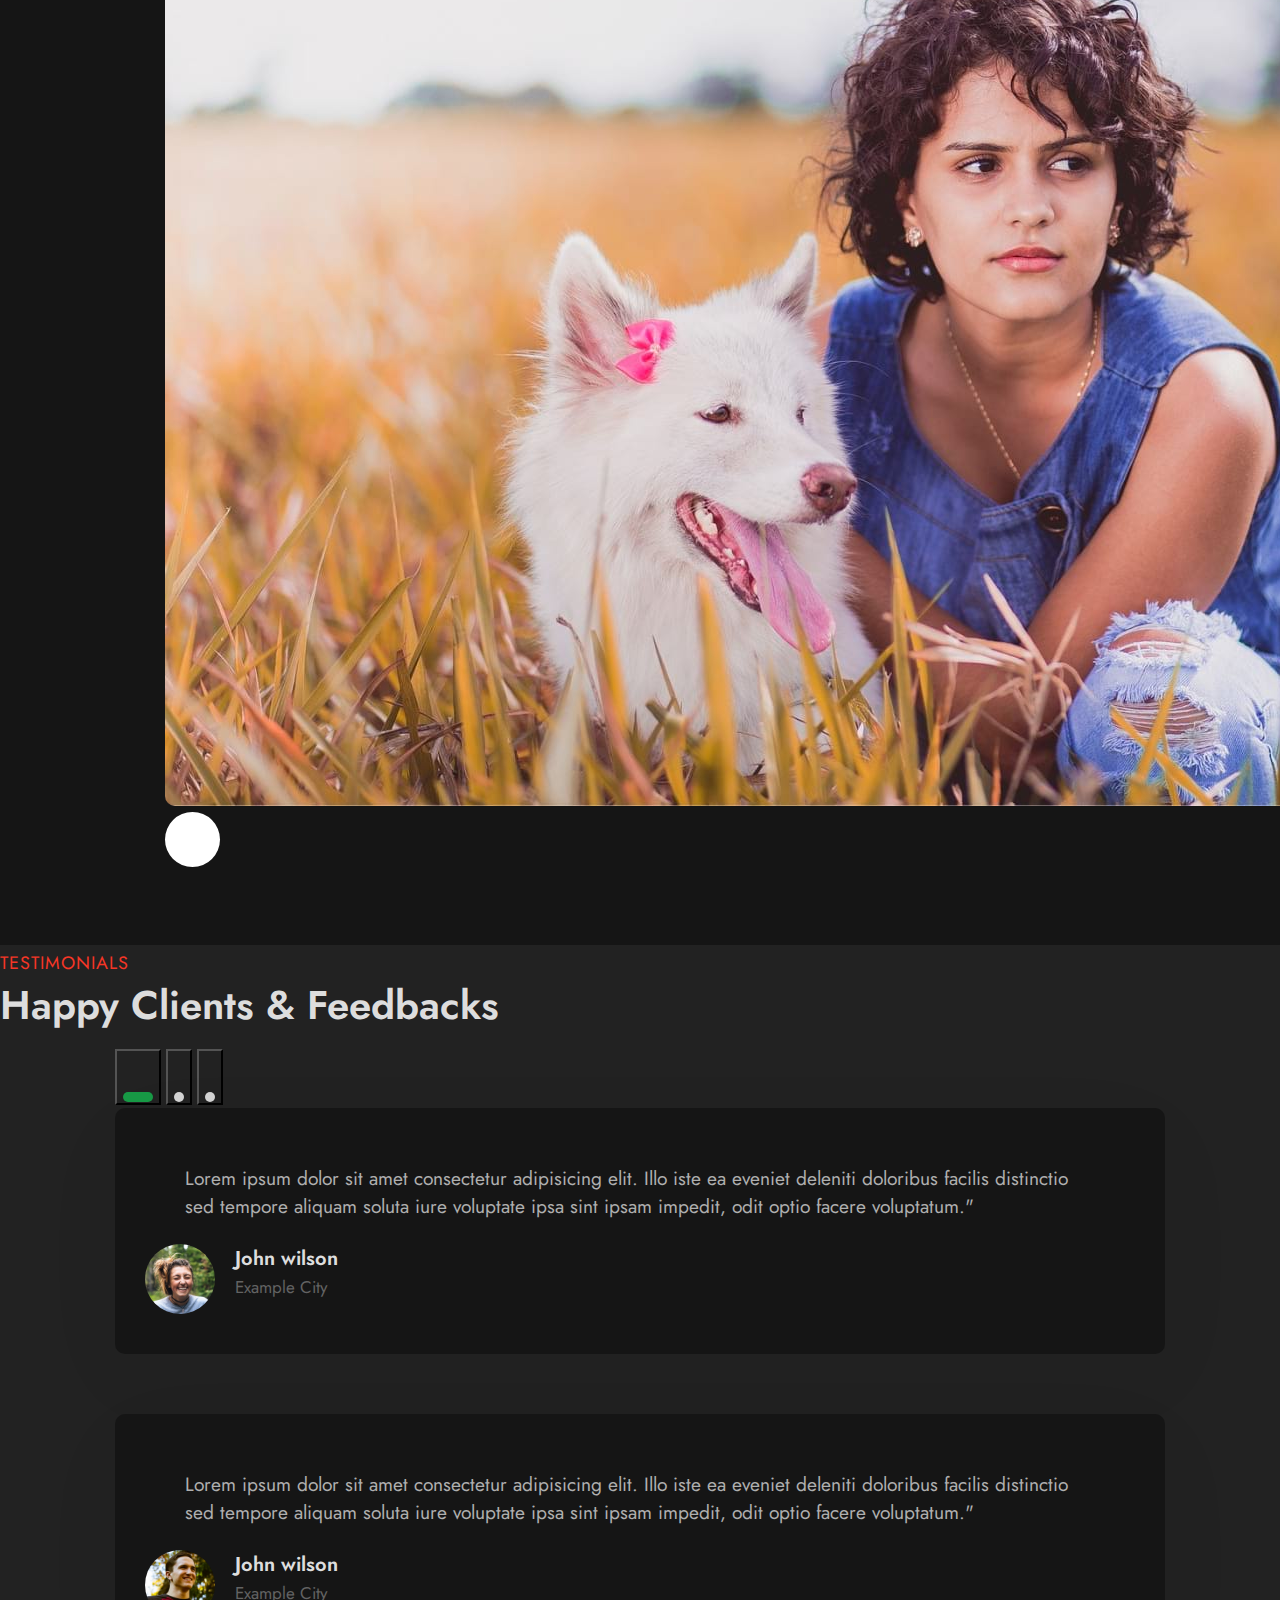
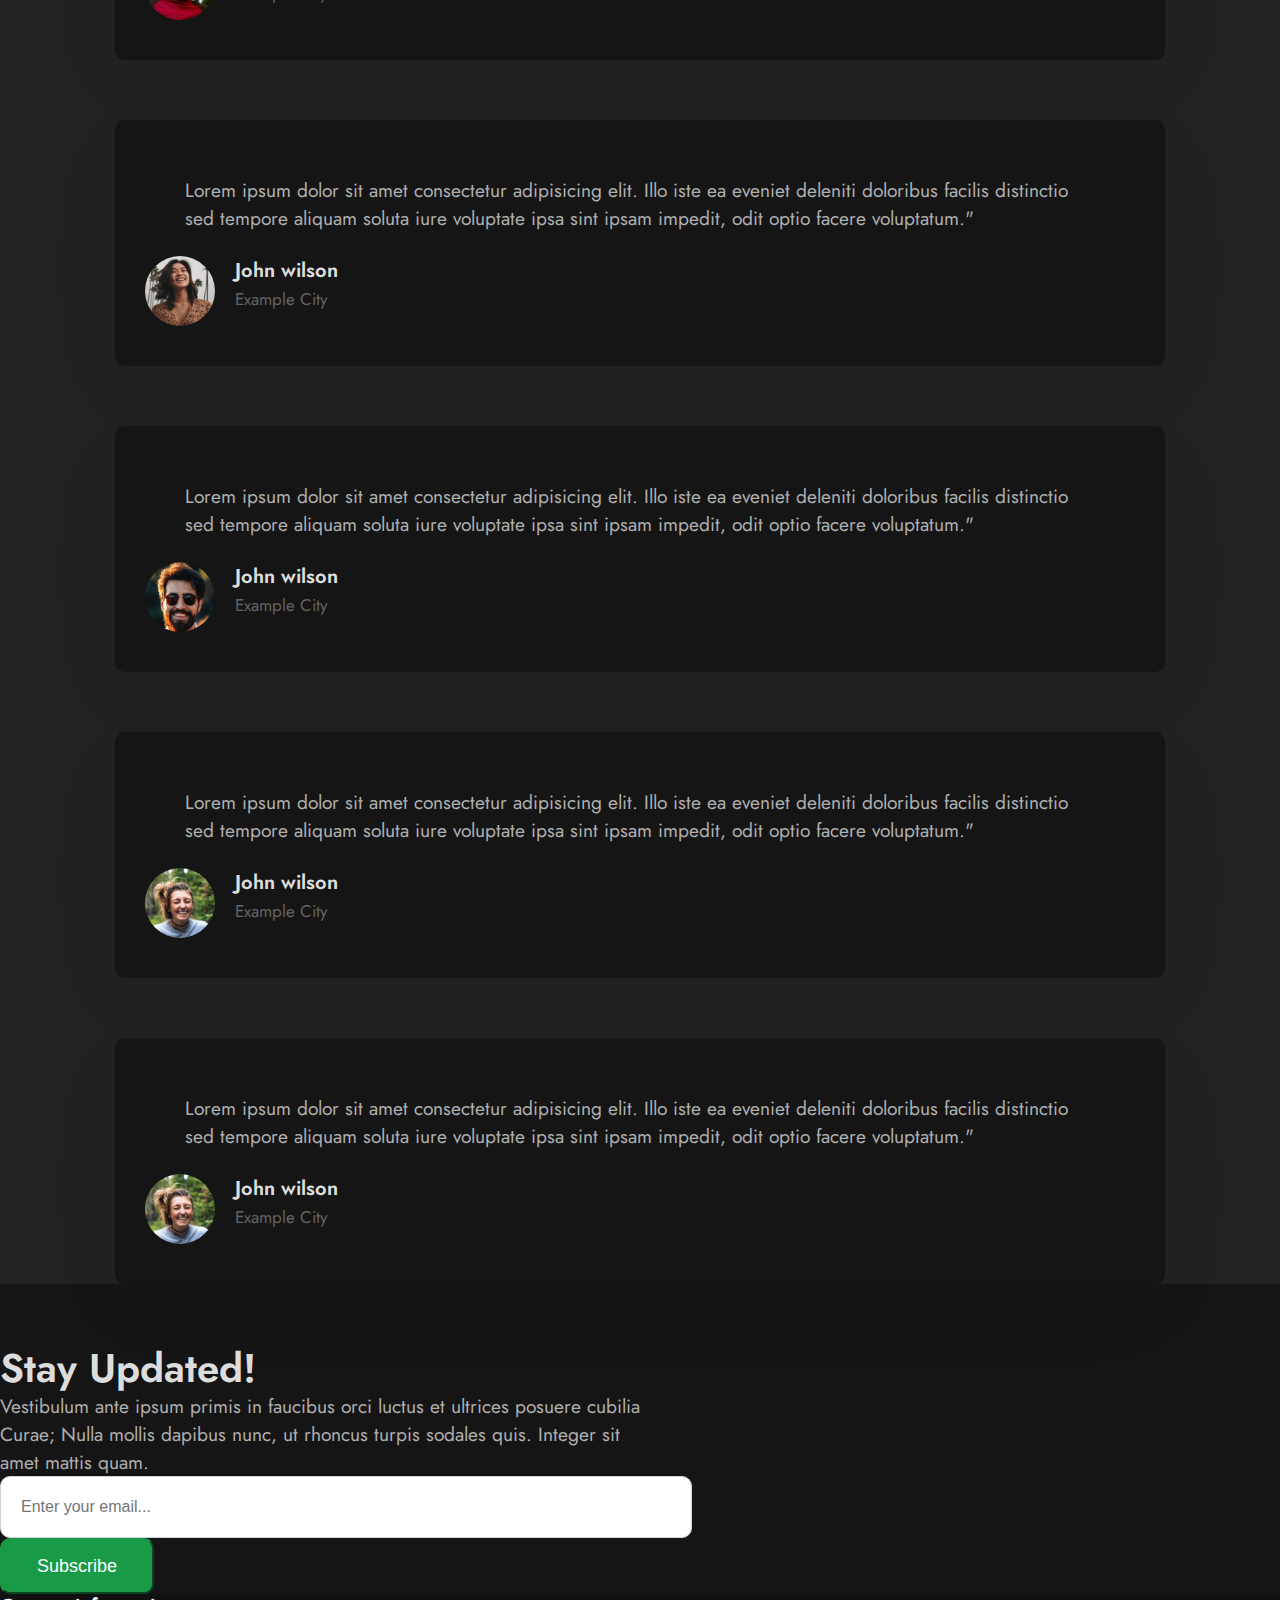
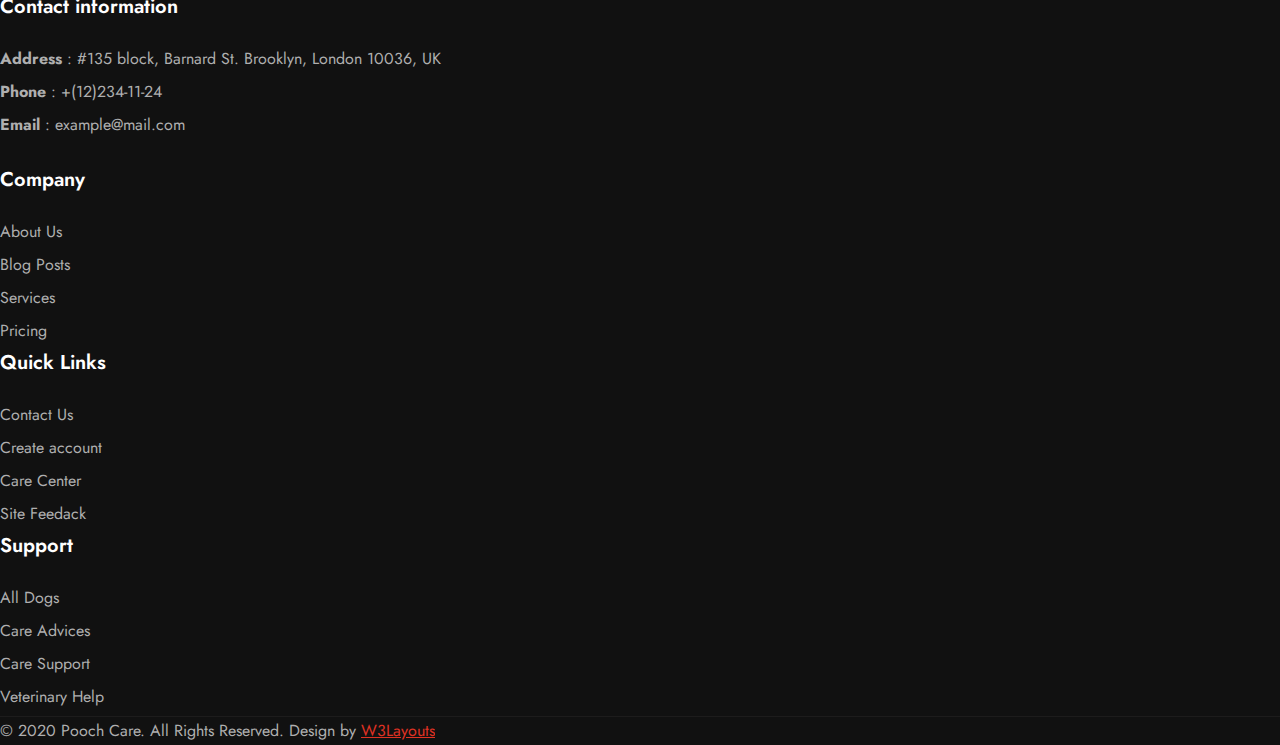
==== commit c4af9b39: "finished home" ====
--- a/index.html
+++ b/index.html
@@ -14,7 +14,6 @@
       crossorigin="anonymous"
     />
 
-    <link href="https://cdn.jsdelivr.net/npm/bootstrap@5.1.3/dist/css/bootstrap.min.css" rel="stylesheet" integrity="sha384-1BmE4kWBq78iYhFldvKuhfTAU6auU8tT94WrHftjDbrCEXSU1oBoqyl2QvZ6jIW3" crossorigin="anonymous">
 
     <link rel="preconnect" href="https://fonts.googleapis.com">
 <link rel="preconnect" href="https://fonts.gstatic.com" crossorigin>
@@ -36,14 +35,13 @@
     />
 
 
-    <link rel="stylesheet" href="owlcarousel/owl.carousel.min.css">
-<link rel="stylesheet" href="owlcarousel/owl.theme.default.min.css">
+   
 
     <!-- Link css -->
     <link rel="stylesheet" href="./home/css/style.css" />
   </head>
   <body>
-    <header class="careHeader ">
+    <header class="careHeader fixed-top ">
       <div class="container">
         <nav class="navbar navbar-expand-lg navbar-light ">
           <div class="container-fluid">
@@ -77,7 +75,7 @@
                 </li>
                 <li class="nav-item dropdown">
                   <a
-                    class="nav-link dropdown-toggle text-white"
+                    class="nav-link dropdown-toggl text-white"
                     href="#"
                     id="navbarDropdownMenuLink"
                     role="button"
@@ -85,6 +83,7 @@
                     aria-expanded="false"
                   >
                     Blog
+                    <span class="fa-solid fa-angle-down"></span>
                   </a>
                   <ul
                     class="dropdown-menu bg-black"
@@ -127,66 +126,71 @@
         
       </div>
     </header>
-    <section class="careCarousel py-5">
-
-      <div id="carouselExampleDark" class="carousel carousel-dark slide" data-bs-ride="carousel">
-        <div class="carousel-indicators">
-          <button type="button" data-bs-target="#carouselExampleDark" data-bs-slide-to="0" class="active" aria-current="true" aria-label="Slide 1"></button>
-          <button type="button" data-bs-target="#carouselExampleDark" data-bs-slide-to="1" aria-label="Slide 2"></button>
-          <button type="button" data-bs-target="#carouselExampleDark" data-bs-slide-to="2" aria-label="Slide 3"></button>
-          <button type="button" data-bs-target="#carouselExampleDark" data-bs-slide-to="3" aria-label="Slide 4"></button>
-
-        </div>
-        <div class="carousel-inner">
-          <div class="carousel-item active" data-bs-interval="10000">
-            <img src="./home/img/banner1.jpg" class="d-block w-100" alt="...">
-            <div class="carousel-caption d-none d-md-block">
-              <h5>Quality Things For <br> Loving Pets</h5>
-              <p>Keep Your Pet Smiling</p>
-              <button class="readMore">Read More</button>
-              <button class="contactUs">Contact Us</button>
-            </div>
-          </div>
-          <div class="carousel-item" data-bs-interval="2000">
-            <img src="./home/img/banner2.jpg" class="d-block w-100" alt="...">
-            <div class="carousel-caption d-none d-md-block">
-              <h5>Delivering happiness for Pets</h5>
-              <p> We help your Projects</p>
-              <button class="readMore">Read More</button>
-              <button class="contactUs">Contact Us</button>
-            </div>
-          </div>
-          <div class="carousel-item">
-            <img src="./home/img/banner3.jpg" class="d-block w-100" alt="...">
-            <div class="carousel-caption d-none d-md-block">
-              <h5>Quality Things For Loving Pets</h5>
-              <p>Keep Your Pet Smiling</p>
-              <button class="readMore">Read More</button>
-              <button class="contactUs">Contact Us</button>
-            </div>
-          </div>
-          <div class="carousel-item">
-            <img src="./home/img/banner4.jpg" class="d-block w-100" alt="...">
-            <div class="carousel-caption d-none d-md-block">
-              <h5>Quality Things For Loving Pets</h5>
-              <p>Keep Your Pet Smiling</p>
-              <button class="readMore">Read More</button>
-              <button class="contactUs">Contact Us</button>
-              
-            </div>
-          </div>
-        </div>
-        <button class="carousel-control-prev" type="button" data-bs-target="#carouselExampleDark" data-bs-slide="prev">
-          <span class="carousel-control-prev-icon" aria-hidden="true"></span>
-          <span class="visually-hidden">Previous</span>
-        </button>
-        <button class="carousel-control-next" type="button" data-bs-target="#carouselExampleDark" data-bs-slide="next">
-          <span class="carousel-control-next-icon" aria-hidden="true"></span>
-          <span class="visually-hidden">Next</span>
-        </button>
-      
-      </div>
-    </section>
+   <section class="careCarousel">
+    <div id="carouselExampleCaptions" class="carousel slide" data-bs-ride="carousel">
+      <div class="carousel-indicators">
+        <button type="button" data-bs-target="#carouselExampleCaptions" data-bs-slide-to="0" class="active" aria-current="true" aria-label="Slide 1"><span></span></button>
+        <button type="button" data-bs-target="#carouselExampleCaptions" data-bs-slide-to="1" aria-label="Slide 2"><span></span></button>
+        <button type="button" data-bs-target="#carouselExampleCaptions" data-bs-slide-to="2" aria-label="Slide 3"><span></span></button>
+        <button type="button" data-bs-target="#carouselExampleCaptions" data-bs-slide-to="3" aria-label="Slide 4"><span></span></button>
+
+      </div>
+      <div class="carousel-inner">
+        <div class="carousel-item active banner1">
+          <!-- <img src="./home/img/banner1.jpg" class="d-block w-100" alt="..."> -->
+          <div class="carousel-caption d-none d-md-block ms-lg-auto text-start">
+            <div class="container">
+            <h5>Quality Things for Loving Pets</h5>
+            <p>Keeps your Pet Smiling</p>
+            <a class="btn btn-style btn-white mt-sm-5 mt-4 mr-2 readMore" href="about.html"> Read More</a>
+            <a class="btn btn-style border-btn mt-sm-5 mt-4 contactUs" href="contact.html"> Contact Us</a>
+          </div>
+        </div>
+        </div>
+        <div class="carousel-item banner2">
+          <div class="container">
+          <!-- <img src="./home/img/banner2.jpg" class="d-block w-100" alt="..."> -->
+          <div class="carousel-caption d-none d-md-block ms-lg-auto ">
+            <h5>Delivering happiness for Pets</h5>
+            <p>For the love of pets </p>
+            <a class="btn btn-style btn-white mt-sm-5 mt-4 mr-2 readMore" href="about.html"> Read More</a>
+            <a class="btn btn-style border-btn mt-sm-5 mt-4 contactUs" href="contact.html"> Contact Us</a>
+          </div>
+        </div>
+      </div>
+        <div class="carousel-item banner3">
+          <!-- <img src="..." class="d-block w-100" alt="..."> -->
+          <div class="container">
+          <div class="carousel-caption d-none d-md-block ms-lg-auto text-start">
+            <h5>Quality Things for Loving Pets</h5>
+            <p>Keeps your Pet Smiling</p>
+            <a class="btn btn-style btn-white mt-sm-5 mt-4 mr-2 readMore" href="about.html"> Read More</a>
+            <a class="btn btn-style border-btn mt-sm-5 mt-4 contactUs" href="contact.html"> Contact Us</a>
+          </div>
+        </div>
+        </div>
+        <div class="carousel-item banner4">
+          <div class="container">
+          <!-- <img src="..." class="d-block w-100" alt="..."> -->
+          <div class="carousel-caption d-none d-md-block ms-lg-auto text-start">
+            <h5>Delivering happiness for Pets</h5>
+            <p>We help your Projects</p>
+            <a class="btn btn-style btn-white mt-sm-5 mt-4 mr-2 readMore" href="about.html"> Read More</a>
+            <a class="btn btn-style border-btn mt-sm-5 mt-4 contactUs" href="contact.html"> Contact Us</a>
+          </div>
+        </div>
+      </div>
+      </div>
+      <button class="carousel-control-prev" type="button" data-bs-target="#carouselExampleCaptions" data-bs-slide="prev">
+        <span class="carousel-control-prev-icon" aria-hidden="true"></span>
+        <span class="visually-hidden">Previous</span>
+      </button>
+      <button class="carousel-control-next" type="button" data-bs-target="#carouselExampleCaptions" data-bs-slide="next">
+        <span class="carousel-control-next-icon" aria-hidden="true"></span>
+        <span class="visually-hidden">Next</span>
+      </button>
+    </div>
+   </section>
     <section class="AboutUs">
       <div class="AboutUs__title py-5">
           <div class="container">
@@ -495,7 +499,7 @@
         </div>
       </div>
     </section>
-    <section class="testimonials">
+    <section class="testimonials ">
       <div class="testimonials-layout py-5" >
         <div class="container py-lg-4 py-md-3 pb-lg-0">
           <div class="heading text-center mx-auto">
@@ -505,9 +509,10 @@
           <div class="testimonial-width">
             <div id="carouselExampleIndicators" class="carousel slide" data-bs-ride="carousel">
               <div class="carousel-indicators">
-                <button type="button" data-bs-target="#carouselExampleIndicators" data-bs-slide-to="0" class="active" aria-current="true" aria-label="Slide 1"></button>
-                <button type="button" data-bs-target="#carouselExampleIndicators" data-bs-slide-to="1" aria-label="Slide 2"></button>
-                <button type="button" data-bs-target="#carouselExampleIndicators" data-bs-slide-to="2" aria-label="Slide 3"></button>
+                
+                <button type="button" data-bs-target="#carouselExampleIndicators" data-bs-slide-to="0" class="active" aria-current="true" aria-label="Slide 1"><span></span></button>
+                <button type="button" data-bs-target="#carouselExampleIndicators" data-bs-slide-to="1" aria-label="Slide 2"><span></span></button>
+                <button type="button" data-bs-target="#carouselExampleIndicators" data-bs-slide-to="2" aria-label="Slide 3"><span></span></button>
                 
 
               </div>
@@ -517,11 +522,14 @@
                   <div class="col-6">
                     <div class="comment">
                       <div class="top">
-                        <p>Lorem ipsum dolor sit amet consectetur adipisicing elit. Illo iste ea eveniet deleniti doloribus facilis distinctio sed tempore aliquam soluta iure voluptate ipsa sint ipsam impedit, odit optio facere voluptatum.</p>
-
+                        <blockquote>
+                          <i class="fa-solid fa-quote-left"></i>
+                        <p>
+                          Lorem ipsum dolor sit amet consectetur adipisicing elit. Illo iste ea eveniet deleniti doloribus facilis distinctio sed tempore aliquam soluta iure voluptate ipsa sint ipsam impedit, odit optio facere voluptatum."</p>
+                      </blockquote>
                       </div>
                       <div class="bottom">
-                        <div class="bottom-left"><img src="./home/img/f1.jpg" alt=""></div>
+                        <div class="bottom-left"><img src="./home/img/f1.jpg" class="img-fluid" alt=""></div>
                         <div class="bottom-right"><h3>John wilson</h3>
                         <p>Example City</p></div>
                       </div>
@@ -530,11 +538,14 @@
                   <div class="col-6">
                     <div class="comment">
                       <div class="top">
-                        <p>Lorem ipsum dolor sit amet consectetur adipisicing elit. Illo iste ea eveniet deleniti doloribus facilis distinctio sed tempore aliquam soluta iure voluptate ipsa sint ipsam impedit, odit optio facere voluptatum.</p>
-
+                        <blockquote>
+                          <i class="fa-solid fa-quote-left"></i>
+                        <p>
+                          Lorem ipsum dolor sit amet consectetur adipisicing elit. Illo iste ea eveniet deleniti doloribus facilis distinctio sed tempore aliquam soluta iure voluptate ipsa sint ipsam impedit, odit optio facere voluptatum."</p>
+                      </blockquote>
                       </div>
                       <div class="bottom">
-                        <div class="bottom-left"><img src="./home/img/f1.jpg" alt=""></div>
+                        <div class="bottom-left"><img src="./home/img/f2.jpg" alt=""></div>
                         <div class="bottom-right"><h3>John wilson</h3>
                         <p>Example City</p></div>
                       </div>
@@ -547,11 +558,14 @@
                     <div class="col-6">
                       <div class="comment">
                         <div class="top">
-                          <p>Lorem ipsum dolor sit amet consectetur adipisicing elit. Illo iste ea eveniet deleniti doloribus facilis distinctio sed tempore aliquam soluta iure voluptate ipsa sint ipsam impedit, odit optio facere voluptatum.</p>
-  
+                          <blockquote>
+                            <i class="fa-solid fa-quote-left"></i>
+                          <p>
+                            Lorem ipsum dolor sit amet consectetur adipisicing elit. Illo iste ea eveniet deleniti doloribus facilis distinctio sed tempore aliquam soluta iure voluptate ipsa sint ipsam impedit, odit optio facere voluptatum."</p>
+                        </blockquote>
                         </div>
                         <div class="bottom">
-                          <div class="bottom-left"><img src="./home/img/f1.jpg" alt=""></div>
+                          <div class="bottom-left"><img src="./home/img/f3.jpg" alt=""></div>
                           <div class="bottom-right"><h3>John wilson</h3>
                           <p>Example City</p></div>
                         </div>
@@ -560,11 +574,14 @@
                     <div class="col-6">
                       <div class="comment">
                         <div class="top">
-                          <p>Lorem ipsum dolor sit amet consectetur adipisicing elit. Illo iste ea eveniet deleniti doloribus facilis distinctio sed tempore aliquam soluta iure voluptate ipsa sint ipsam impedit, odit optio facere voluptatum.</p>
-  
+                          <blockquote>
+                            <i class="fa-solid fa-quote-left"></i>
+                          <p>
+                            Lorem ipsum dolor sit amet consectetur adipisicing elit. Illo iste ea eveniet deleniti doloribus facilis distinctio sed tempore aliquam soluta iure voluptate ipsa sint ipsam impedit, odit optio facere voluptatum."</p>
+                        </blockquote>
                         </div>
                         <div class="bottom">
-                          <div class="bottom-left"><img src="./home/img/f1.jpg" alt=""></div>
+                          <div class="bottom-left"><img src="./home/img/f4.jpg" alt=""></div>
                           <div class="bottom-right"><h3>John wilson</h3>
                           <p>Example City</p></div>
                         </div>
@@ -578,8 +595,11 @@
                   <div class="col-6">
                     <div class="comment">
                       <div class="top">
-                        <p>Lorem ipsum dolor sit amet consectetur adipisicing elit. Illo iste ea eveniet deleniti doloribus facilis distinctio sed tempore aliquam soluta iure voluptate ipsa sint ipsam impedit, odit optio facere voluptatum.</p>
-
+                        <blockquote>
+                          <i class="fa-solid fa-quote-left"></i>
+                          <p>
+                          Lorem ipsum dolor sit amet consectetur adipisicing elit. Illo iste ea eveniet deleniti doloribus facilis distinctio sed tempore aliquam soluta iure voluptate ipsa sint ipsam impedit, odit optio facere voluptatum."</p>
+                      </blockquote>
                       </div>
                       <div class="bottom">
                         <div class="bottom-left"><img src="./home/img/f1.jpg" alt=""></div>
@@ -591,8 +611,11 @@
                   <div class="col-6">
                     <div class="comment">
                       <div class="top">
-                        <p>Lorem ipsum dolor sit amet consectetur adipisicing elit. Illo iste ea eveniet deleniti doloribus facilis distinctio sed tempore aliquam soluta iure voluptate ipsa sint ipsam impedit, odit optio facere voluptatum.</p>
-
+                        <blockquote>
+                          <i class="fa-solid fa-quote-left"></i>
+                        <p>
+                          Lorem ipsum dolor sit amet consectetur adipisicing elit. Illo iste ea eveniet deleniti doloribus facilis distinctio sed tempore aliquam soluta iure voluptate ipsa sint ipsam impedit, odit optio facere voluptatum."</p>
+                      </blockquote>
                       </div>
                       <div class="bottom">
                         <div class="bottom-left"><img src="./home/img/f1.jpg" alt=""></div>
@@ -606,14 +629,14 @@
                 </div>
                
               </div>
-              <button class="carousel-control-prev" type="button" data-bs-target="#carouselExampleIndicators" data-bs-slide="prev">
+              <!-- <button class="carousel-control-prev" type="button" data-bs-target="#carouselExampleIndicators" data-bs-slide="prev">
                 <span class="carousel-control-prev-icon" aria-hidden="true"></span>
                 <span class="visually-hidden">Previous</span>
               </button>
               <button class="carousel-control-next" type="button" data-bs-target="#carouselExampleIndicators" data-bs-slide="next">
                 <span class="carousel-control-next-icon" aria-hidden="true"></span>
                 <span class="visually-hidden">Next</span>
-              </button>
+              </button> -->
             </div>
           </div>
         </div>
@@ -623,10 +646,12 @@
       <div class="container py-md-4 py-3 text-center">
         <div class="row my-lg-4 mt-4">
         <div class="email-top col-lg-9 col-md-10 mx-auto">
+          <div class="subscribe mx-auto">
           <h3 class="hny-title">Stay Updated!</h3>
           <p class="my-3"> Vestibulum ante ipsum primis in faucibus orci luctus et ultrices posuere cubilia Curae;
             Nulla mollis dapibus nunc, ut rhoncus
             turpis sodales quis. Integer sit amet mattis quam.</p>
+          
         
         <form action="#" method="post" class="subcribe-wthree pt-2 mt-5">
           <div class="d-md-flex flex-wrap subscribe-wthree-field">
@@ -634,6 +659,7 @@
             <button class="btn btn-style btn-primary" type="submit">Subscribe</button>
           </div>
         </form>
+      </div>
       </div>
       </div>
     </div>
@@ -726,11 +752,6 @@
       integrity="sha384-ka7Sk0Gln4gmtz2MlQnikT1wXgYsOg+OMhuP+IlRH9sENBO0LRn5q+8nbTov4+1p"
       crossorigin="anonymous"
     ></script>
-    <script src="https://cdnjs.cloudflare.com/ajax/libs/OwlCarousel2/2.3.4/owl.carousel.min.js" integrity="sha512-bPs7Ae6pVvhOSiIcyUClR7/q2OAsRiovw4vAkX+zJbw3ShAeeqezq50RIIcIURq7Oa20rW2n2q+fyXBNcU9lrw==" crossorigin="anonymous" referrerpolicy="no-referrer"></script>
-    <script>
-      $(document).ready(function(){
-        $(".owl-carousel").owlCarousel();
-      });
-    </script>
+   
   </body>
 </html>
--- a/home/css/style.css
+++ b/home/css/style.css
@@ -175,12 +175,23 @@
 }
 
 .careHeader {
-    background-color: #151515 !important;
-}
+    background-color: var(--bg-color);
+    padding: 0px;
+    transition: all 0.4s ease 0s;
+    height: 90px;
+ 
+    box-shadow: 0 3px 9px rgb(0 0 0 / 5%);
+}
+
+.careHeader.fixed-top {
+    top: 40px !important;
+    height:80px !important;
+}
+
 
 .careHeader .navbar-brand h1 {
     font-size: 34px !important;
-    font-weight: 600 !important;
+    font-weight: 500 !important;
     color:#189a46 !important;
 }
 
@@ -192,49 +203,100 @@
    
 }
 
-
+.careHeader .nav-item .active {
+    color: var(--primary-color) !important;
+}
+
+
+.navbar-light .navbar-nav .nav-link:hover {
+    color: var(--primary-color) !important;
+}
+
+.navbar-light .navbar-nav .nav-link {
+    position: relative;
+}
+
+.navbar-light .navbar-nav .nav-link::before {
+    content: '';
+    width: 0;
+    height: 1px;
+    background:rgb(24 146 67);
+    position: absolute;
+    bottom: 8px;
+    left: 8px;
+    transition: all 0.4s linear 0s;
+    
+}
+
+.navbar-light .navbar-nav .nav-link:hover::before {
+    content: '';
+    width: 80%;
+    height: 1px;
+    background:rgb(24 146 67);
+    position: absolute;
+    bottom: 8px;
+    left: 8px;
+    transition: all 0.4s linear 0s;
+    
+}
+
+/* .dropdown-toggle::after {
+    color: transparent;
+} */
+
+/* Carousel */
+
+.careCarousel {
+    position: relative;
+}
 
 .careCarousel .carousel-item {
-    position: relative;
+  
+    /* z-index: 0; */
+    /* background: url(../img/banner1.jpg) no-repeat center; */
+       
+    min-height: calc(100vh - 40px);
     z-index: 0;
-    /* background: url(../img/banner1.jpg) no-repeat center; */
-    background-size: cover;    
-    
+    /* display: grid; */
+    align-items: center;
+    padding: 3rem 0;
+
+}
+
+
+.careCarousel  .banner1 {
+    background: url(../img/banner1.jpg) no-repeat center;
+    background-size: cover;
+    min-height: calc(100vh - 40px);
+
+   
+}
+
+ .careCarousel .banner2 {
+    background: url(../img/banner2.jpg) no-repeat center;
+    background-size: cover;
+    min-height: calc(100vh - 40px);
     min-height: calc(100vh - 40px);
    
-    display: grid;
-    align-items: center;
-    padding: 3rem 0;
-
-}
-/* 
-/* 
-.careCarousel .banner1 {
-    background: url(../img/banner1.jpg) no-repeat center;
-    background-size: cover;
    
-}
-
-/* .careCarousel .banner2 {
-    background: url(../img/banner2.jpg) no-repeat center;
-    z-index: 0;
-    background-size: cover;
 } 
 
 .careCarousel .banner3 {
     background: url(../img/banner3.jpg) no-repeat center;
-  
     background-size: cover;
+    min-height: calc(100vh - 40px);
+    
 }
 
 .careCarousel .banner4 {
     background: url(../img/banner4.jpg) no-repeat center;
-  
     background-size: cover;
-}  */
-
-
-/* .careCarousel .carousel-item::before {
+    min-height: calc(100vh - 40px);
+    
+}  
+
+
+.careCarousel .carousel-item::before {
     content: "";
     position: absolute;
     top: 0;
@@ -244,11 +306,12 @@
     z-index: -1;
     background-color: #0c0c0c;
     opacity: .6;
-} */
-
-.careCarousel .carousel-caption {
+}
+
+ .careCarousel .carousel-caption {
     bottom: 50% !important;
     transform: translateY(50%);
+    max-width: 700px;
    
 }
 
@@ -275,27 +338,54 @@
 }
 
 .careCarousel .carousel-caption .readMore {
-    padding: 12px 35px !important;
-    font-size: 18px !important;
-    line-height: 28px !important;
-    text-transform: capitalize !important;
-    font-weight: 400 !important;
-    transition: 0.3s ease-in !important;
-    border-radius: 10px !important;
-    border-color: transparent !important;
-    color:  #189A46 !important;
-    background-color: #fff !important;
+    background-color: #fff;
+    color: var(--primary-color);
 
 
 }
 
 .careCarousel .carousel-caption .contactUs {
+    border: 2px solid #fff;
     color: #fff;
-    border: 2px solid #fff;
-    padding: 12px 35px;
-    background-color: transparent;
-    border-radius: 10px;
-}
+} 
+
+
+.careCarousel .carousel-indicators button span {
+    width: 10px;
+    height: 10px;
+    margin: 5px 0px;
+    background: #fff;
+    display: block;
+    -webkit-backface-visibility: visible;
+    transition: opacity .2s ease;
+    border-radius: 25px;
+    position: relative;
+    opacity: 0.9;
+    
+}
+
+.careCarousel .carousel-indicators button span:hover {
+    background: var(--primary-color);
+    width: 30px;
+    height: 10px;
+    
+}
+
+.careCarousel .carousel-indicators button {
+
+    display: inline-block;
+     zoom: 1;
+     background: transparent;
+}
+
+
+.carousel-indicators [data-bs-target] {
+
+
+}
+/* AboutUs */
+
+/*  */
 
 .AboutUs .AboutUs__title {
     margin: 0 auto;
@@ -658,6 +748,157 @@
 }
 
 
+ /* Testimonials*/
+ 
+
+ .testimonials {
+    background: var(--bg-light);
+ }
+ .testimonial-width {
+    max-width: 1050px;
+    margin: auto;
+ }
+
+ .carousel-inner {
+
+ }
+
+ .testimonial-width .comment {
+    display: block;
+    margin-bottom: 60px ;
+    padding: 40px 30px;
+    position: relative;
+    background: var(--bg-color);
+    border-radius: var(--border-radius);
+    -webkit-border-radius: var(--border-radius);
+    -o-border-radius: var(--border-radius);
+    -moz-border-radius: var(--border-radius);
+    border: none;
+    box-shadow: 0 25px 98px 0 rgb(19 19 19 / 3%)
+ }
+
+ .testimonials blockquote {
+    font-size: 16px;
+    font-weight: 400;
+    line-height: 26px;
+    position: relative;
+    margin-bottom: 1.5em;
+}
+
+ .testimonial-width .comment blockquote p {
+ font-size: 1.2em;
+ line-height: 28px;
+ color: #afafaf;
+}
+
+.testimonial-width .comment blockquote q::before {
+    content:"";
+    font-size: 50px;
+    color: var(--primary-color);
+    line-height: .8;
+    padding-top: 8px;
+    font-weight: 600;
+    display: inline-block;
+    font-family: "Merriweather", serif;
+}
+
+.testimonials .bottom {
+    display: flex;
+    text-align: center;
+}
+
+.testimonials .bottom .bottom-left {
+    width: 70px;
+    height: 70px;
+    display: inline-block;
+    overflow: hidden;
+    background: var(--bg-color);
+    border-radius: 50%;
+}
+
+.testimonials .bottom .bottom-left img {
+
+    width: 100%;
+    min-height: 100%;
+    -o-object-fit: cover;
+    object-fit: cover;
+    -o-object-position: center;
+    object-position: center;
+}
+
+.testimonials .bottom .bottom-right {
+
+
+    margin: 0;
+    margin-left: 20px;
+    text-align: left;
+
+}
+
+.testimonials .bottom .bottom-right h3 {
+
+    margin: 0;
+    font-weight: 600;
+    font-size: 20px;
+}
+
+.testimonials .bottom .bottom-right p {
+    color: #777;
+    font-size: 17px;
+    font-style: normal;
+    margin-bottom: 0;
+    text-align: left;
+    opacity: 0.8;
+}
+
+
+
+.testimonials .carousel-indicators {
+    position: inherit;
+    left: 0px;
+    right: 0px;
+   top: 350px;
+    margin-top: 20px;
+}
+
+
+.testimonials .carousel-indicators button {
+    display: inline-block;
+    zoom: 1;
+    background: transparent;
+}
+
+.testimonials .carousel-indicators button span {
+    width: 10px;
+    height: 10px;
+    
+    background: #d3d3d3;
+    display: block;
+    -webkit-backface-visibility: visible;
+    transition: opacity .2s ease;
+    border-radius: 25px;
+    position: relative;
+    margin-top: 40px;
+   
+}
+
+.carousel-indicators .active span {
+    background: var(--primary-color) !important;
+    border-radius: 10px !important;
+    width: 30px !important;
+    height: 10px !important;
+} 
+
+.testimonials .carousel-indicators button span:hover {
+    background: var(--primary-color);
+    width: 30px;
+    height: 10px; 
+    
+}
+
+
+
+
 
 
 /* email */
@@ -666,8 +907,12 @@
     justify-content: space-between;
 }
 
-
- form.subscribe-wthree input[type="email"] {
+.email-top .subscribe  {
+    max-width: 650px;
+}
+
+
+ form.subcribe-wthree input[type="email"] {
     font-size: 16px;
     color: var(--title-color);
     border-radius: var(--border-radius);
@@ -695,6 +940,13 @@
     border-radius: 0.25rem;
     transition: border-color 0.15s ease-in-out, box-shadow 0.15s ease-in-out;
 }
+
+.email  form.subcribe-wthree button   {
+    flex-basis: 27%;
+}
+
+
+
 /* footer */
 
 .footer {
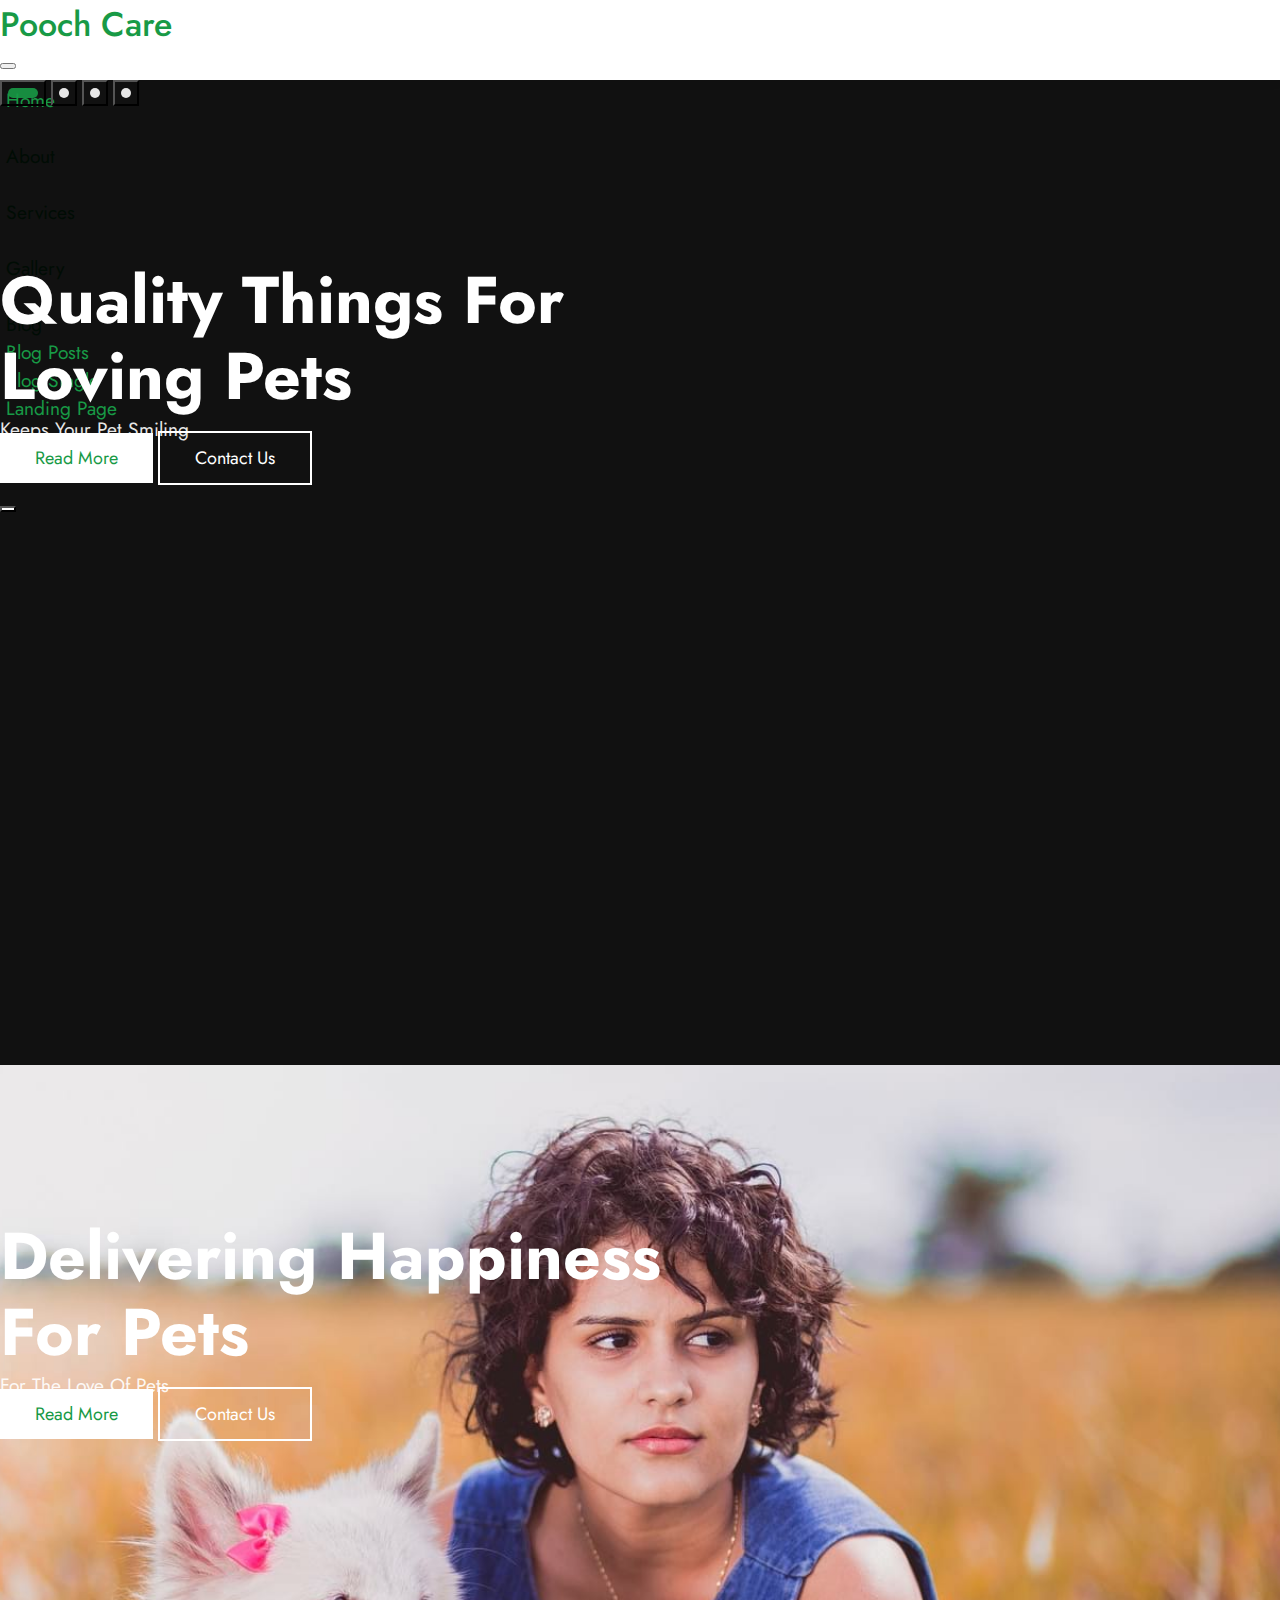
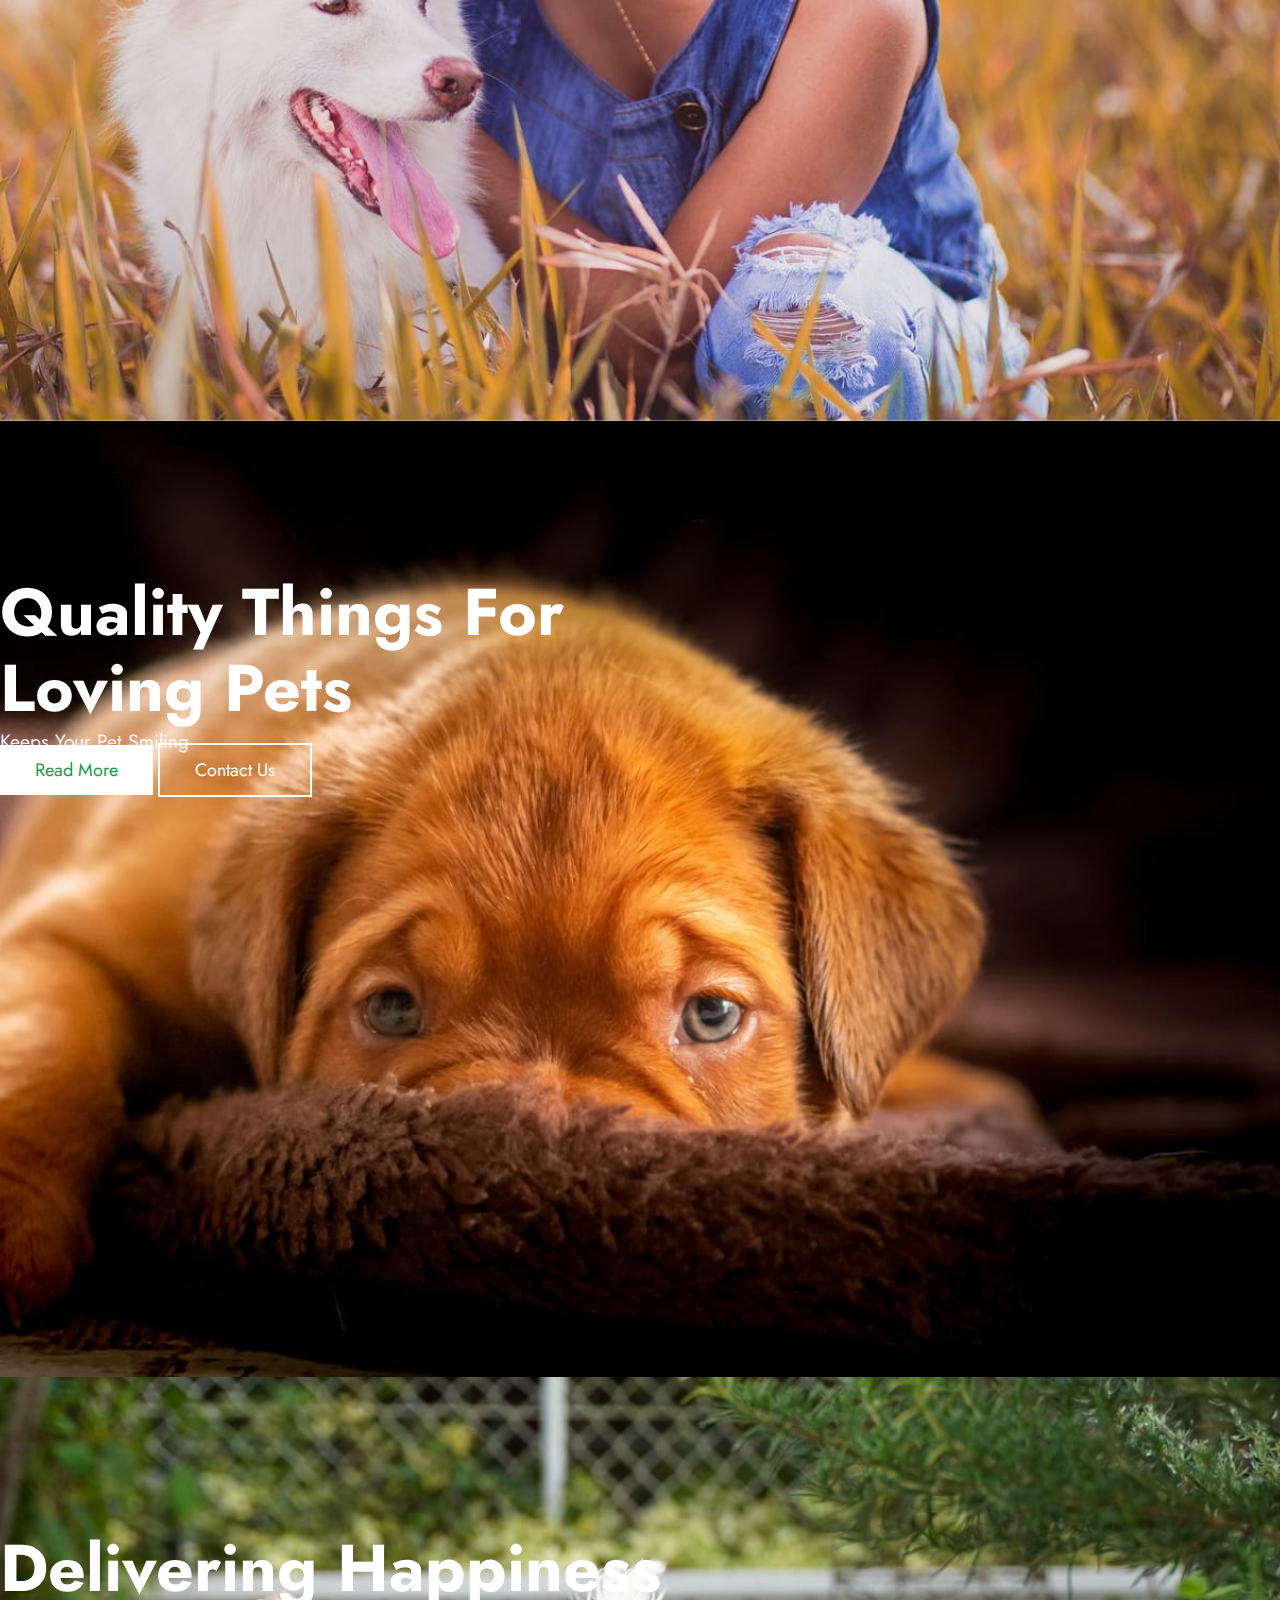
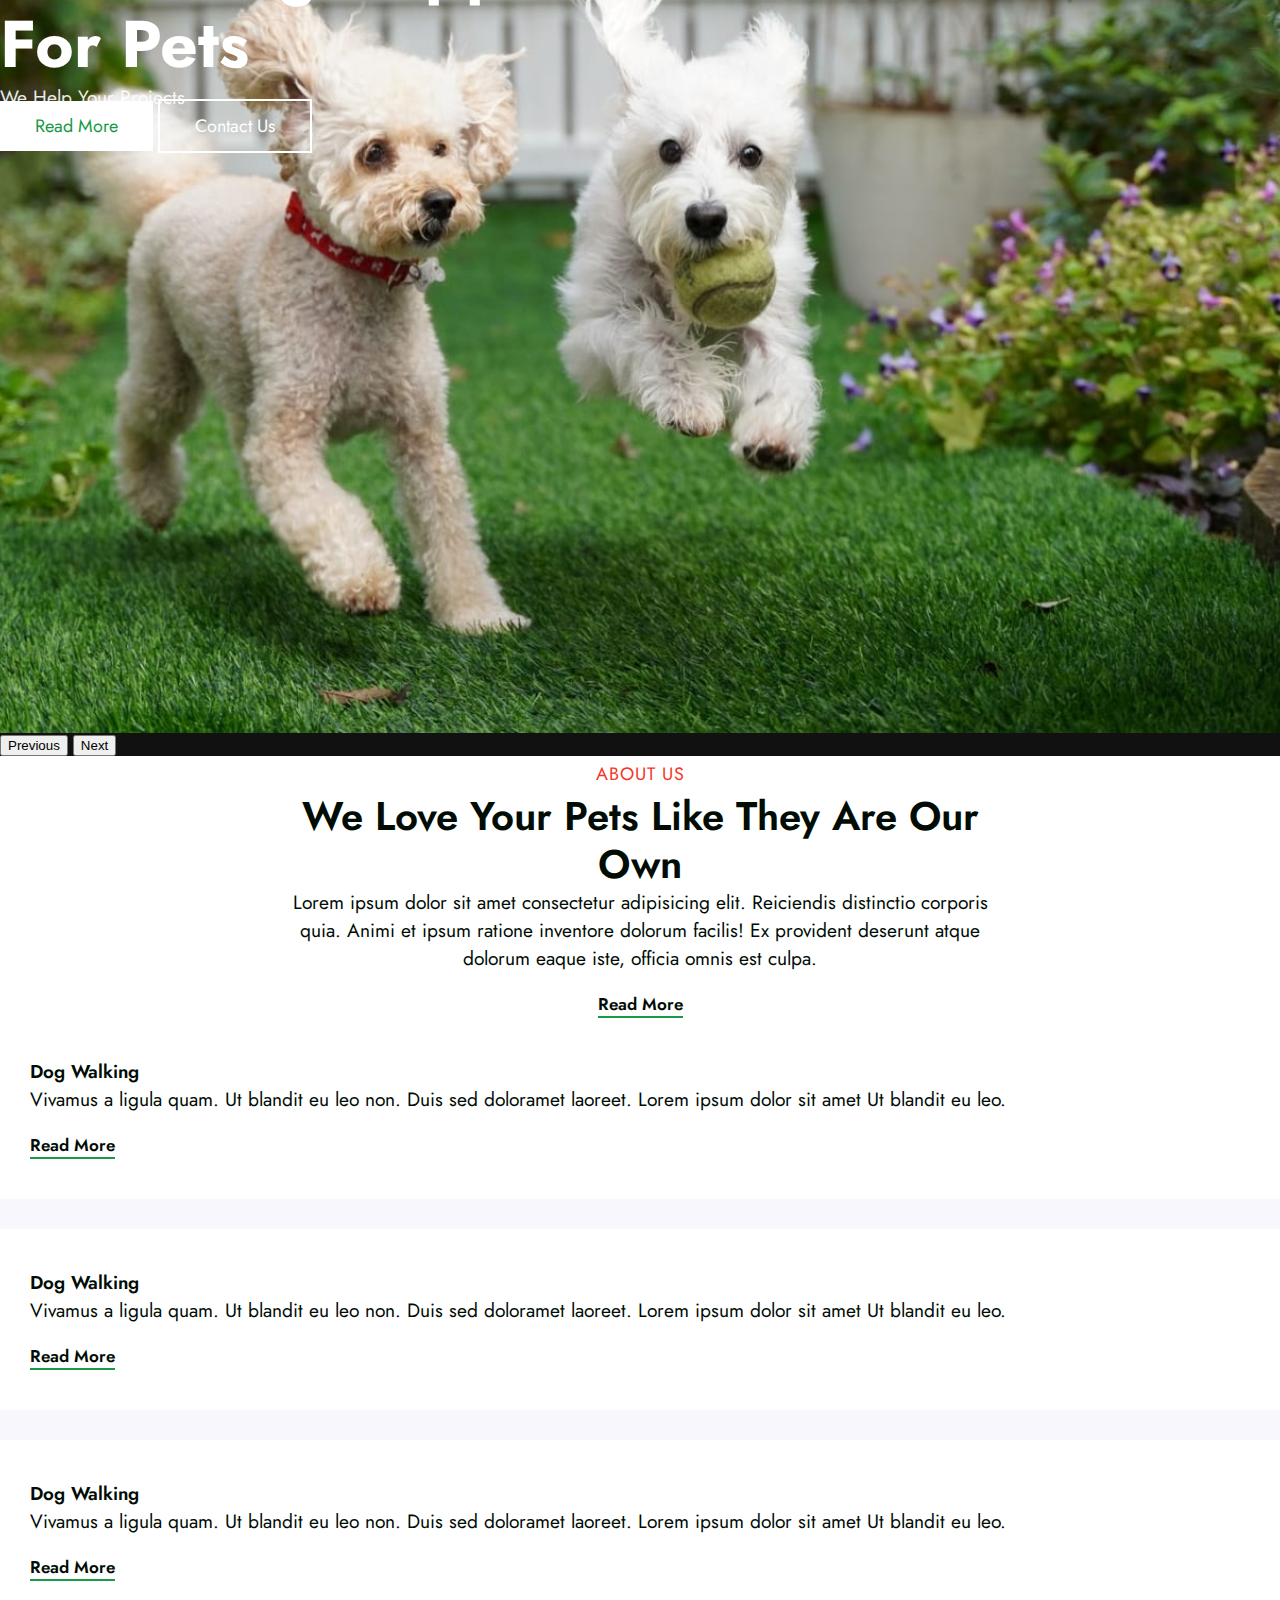
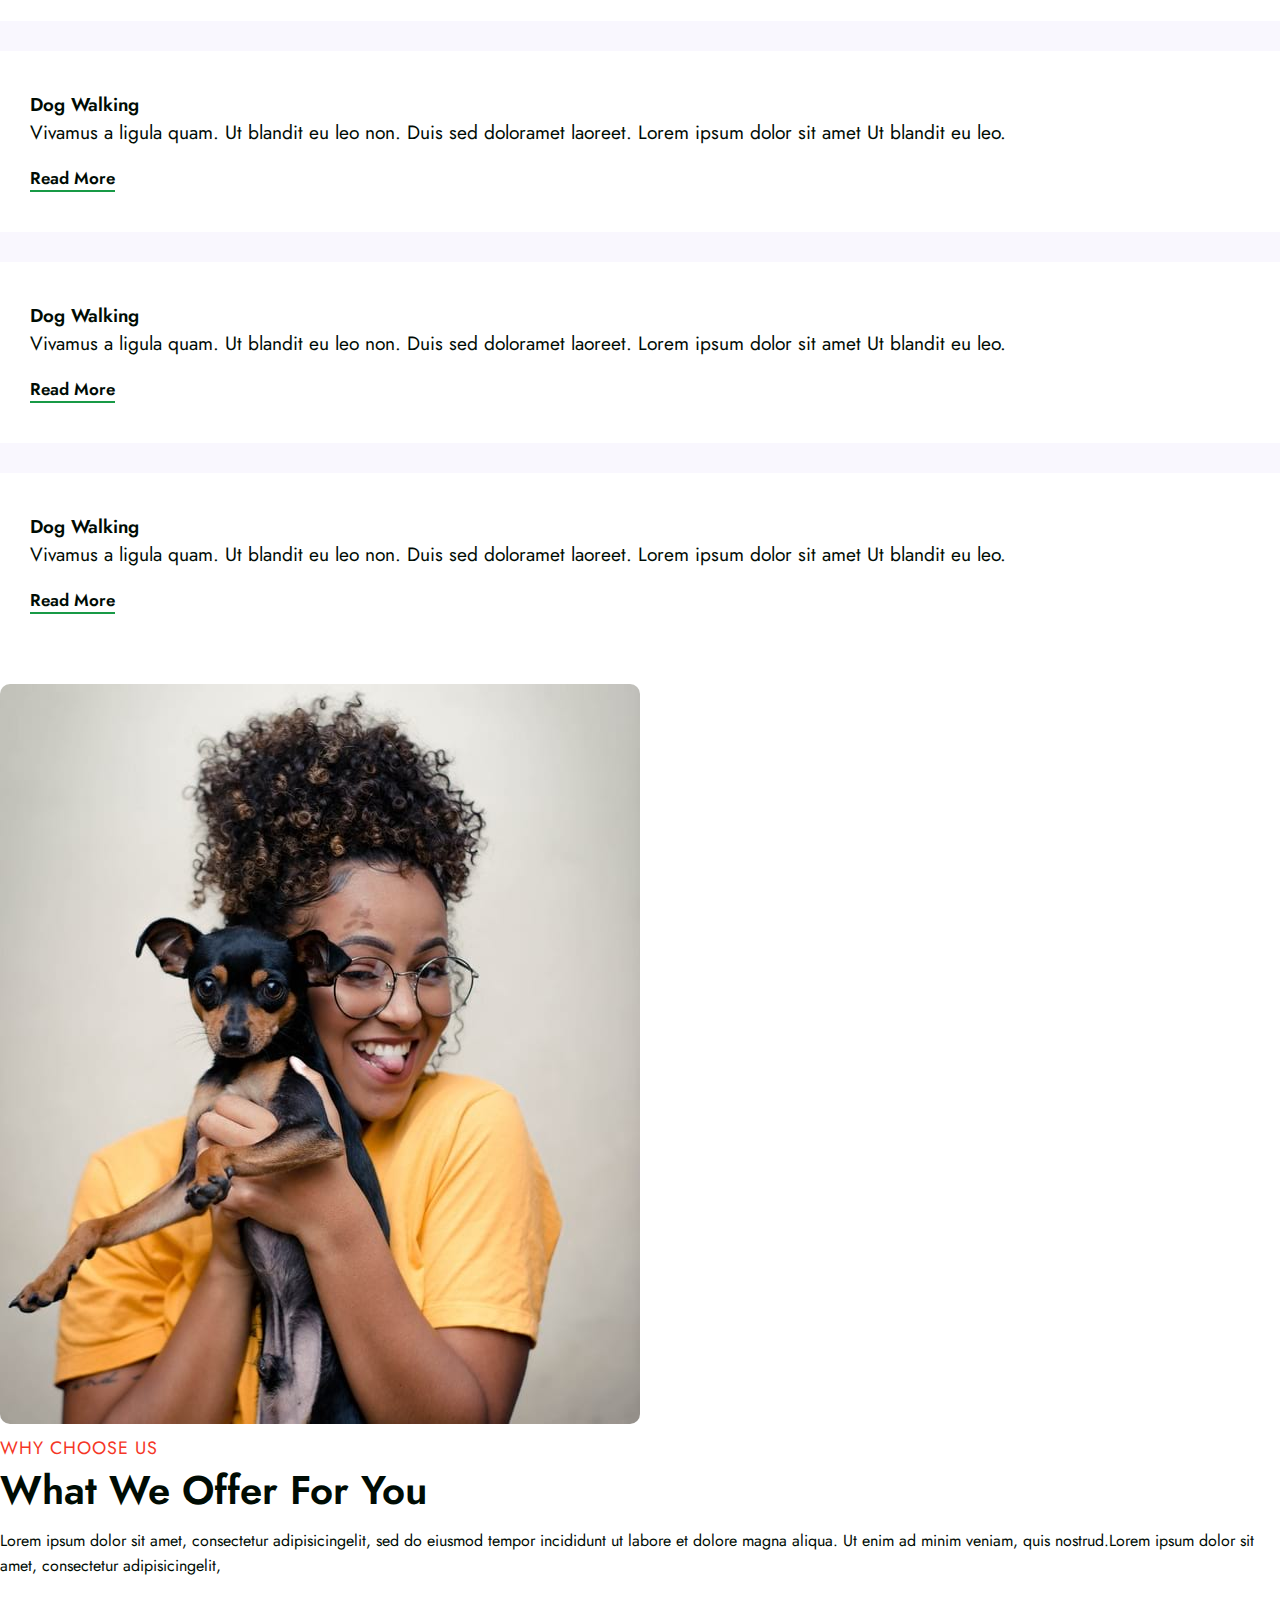
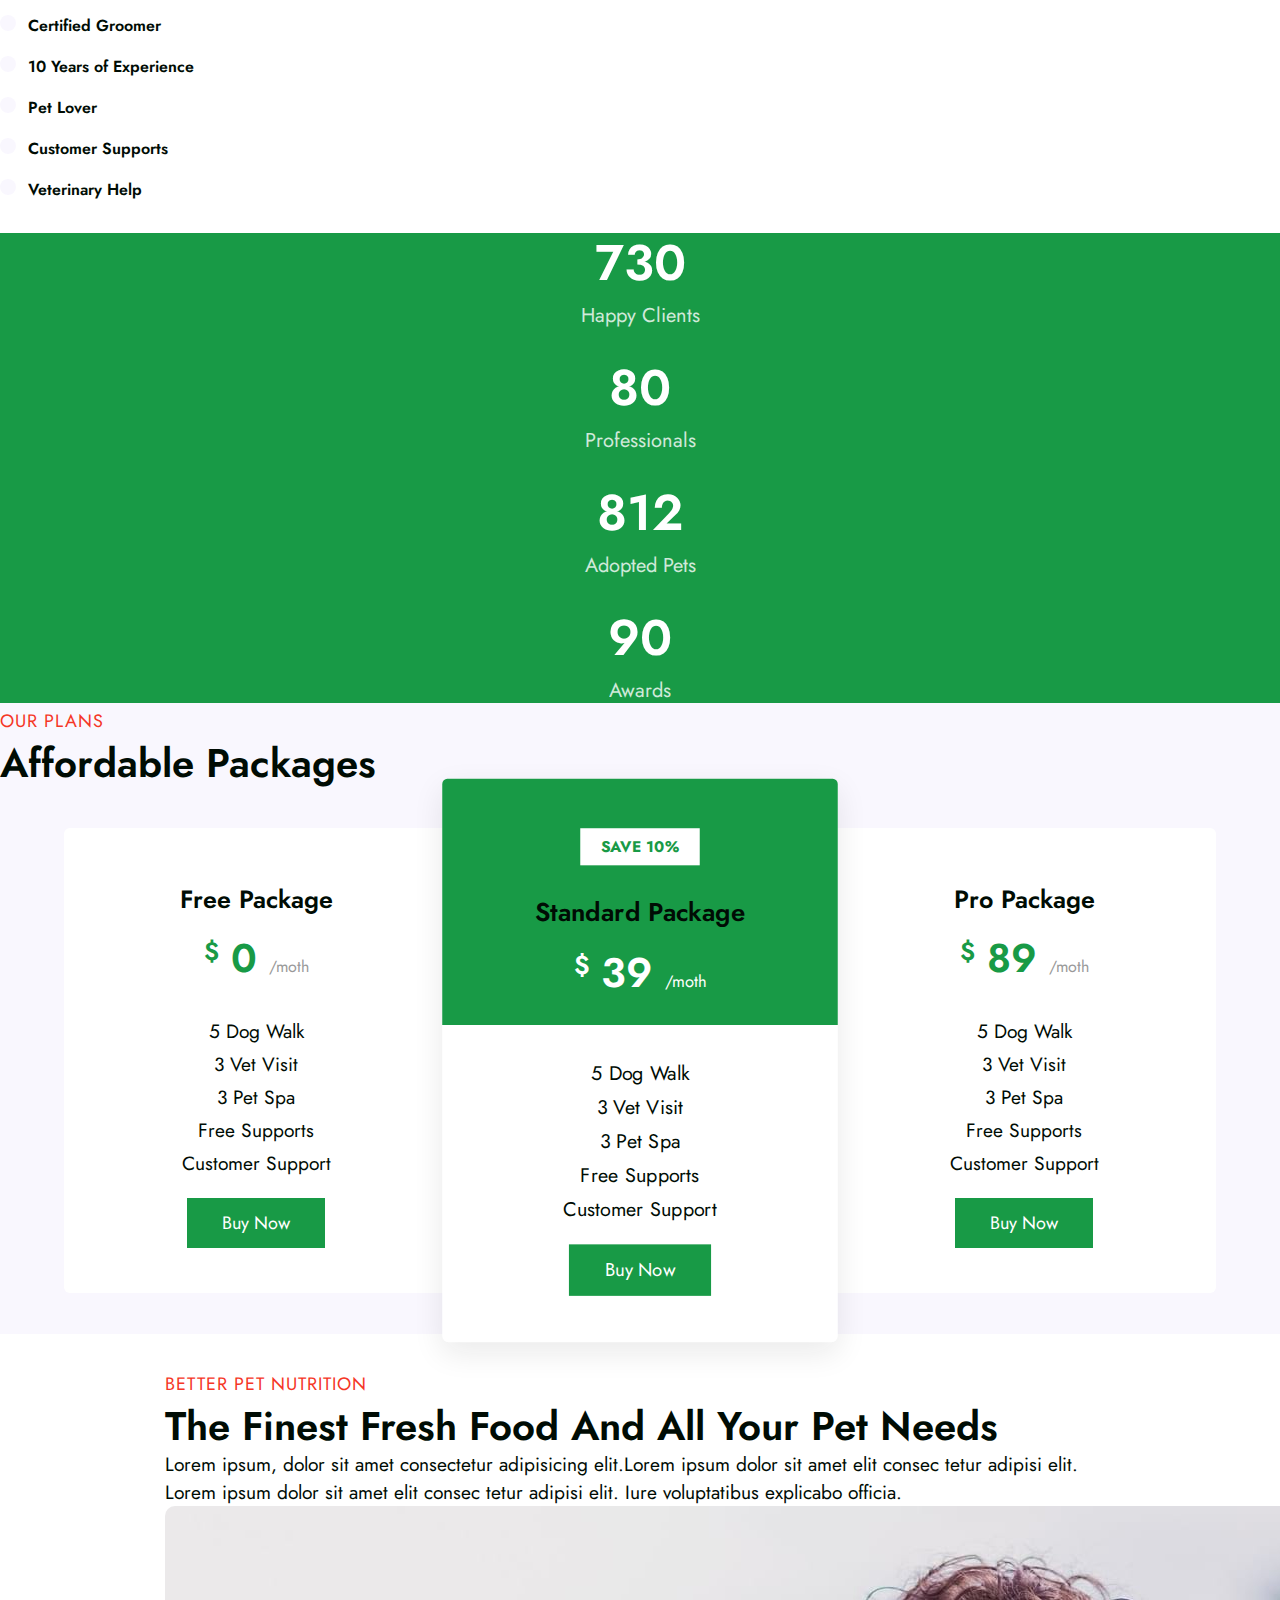
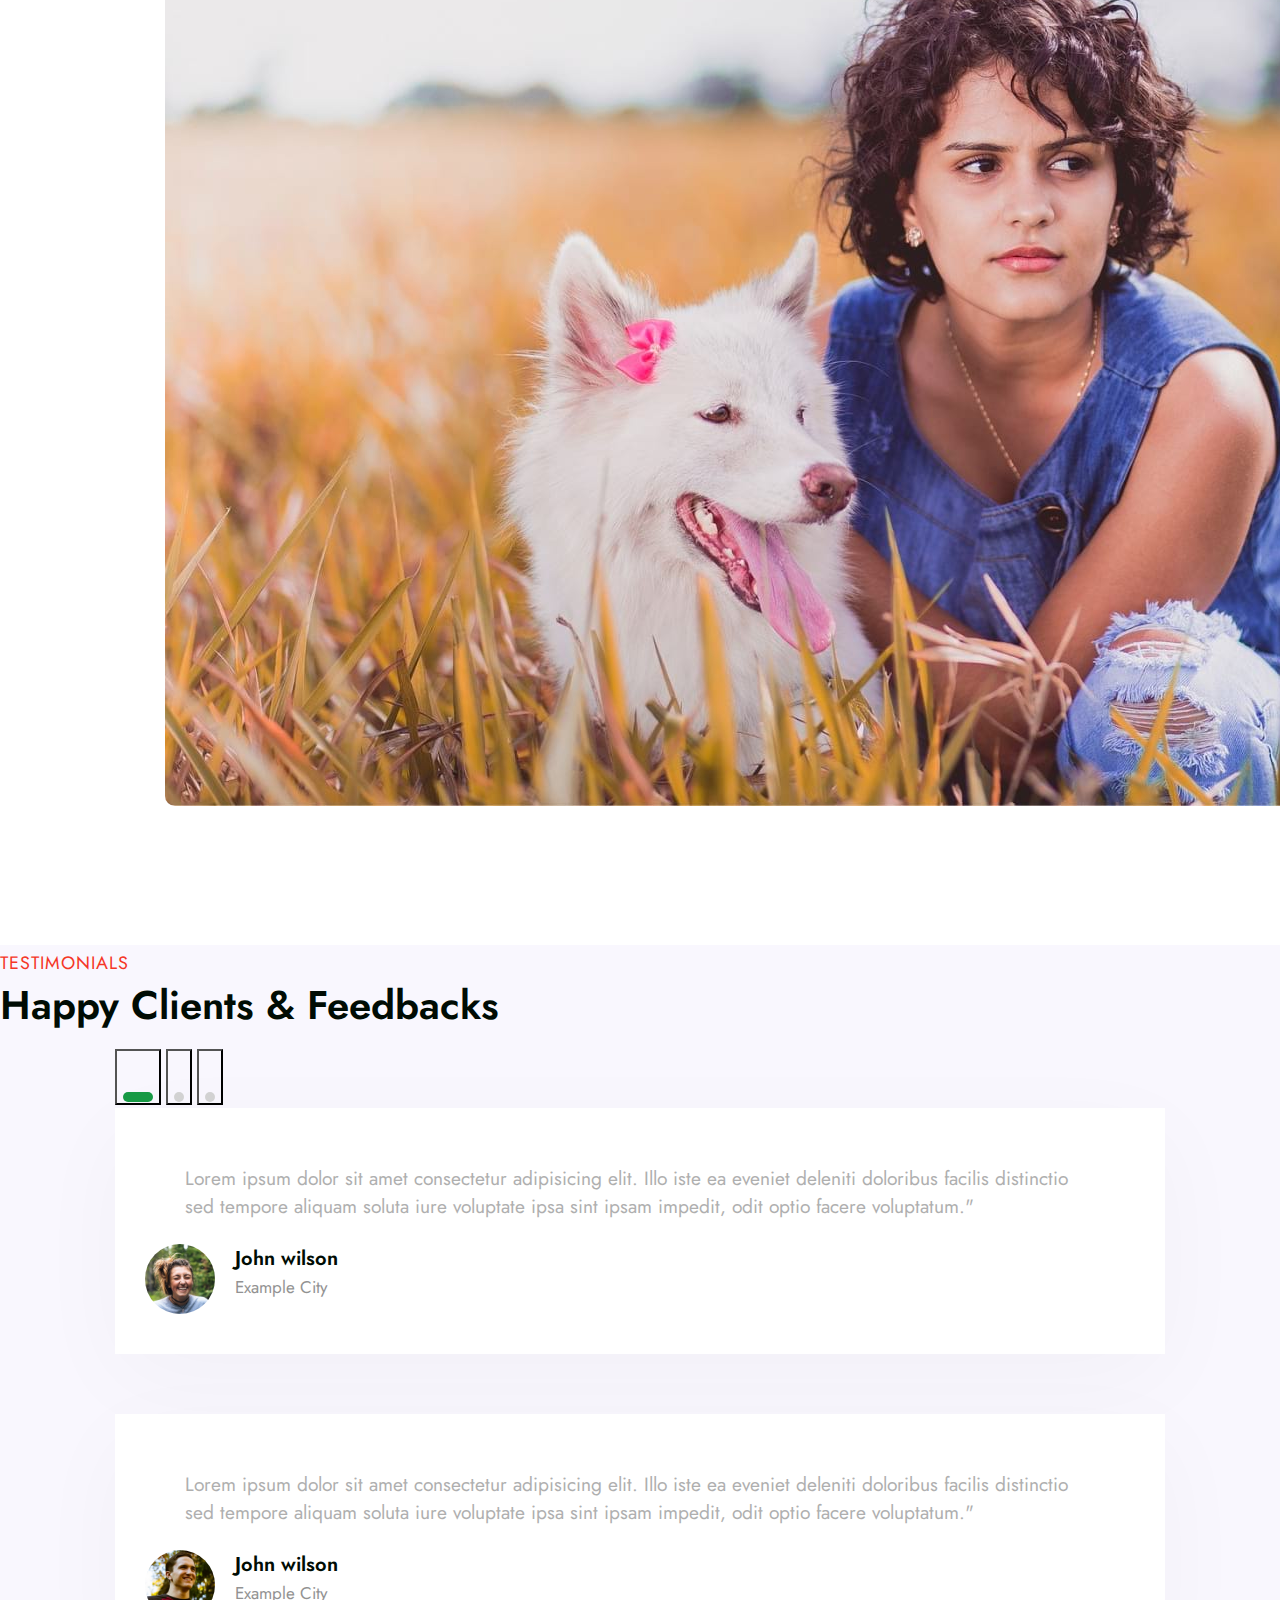
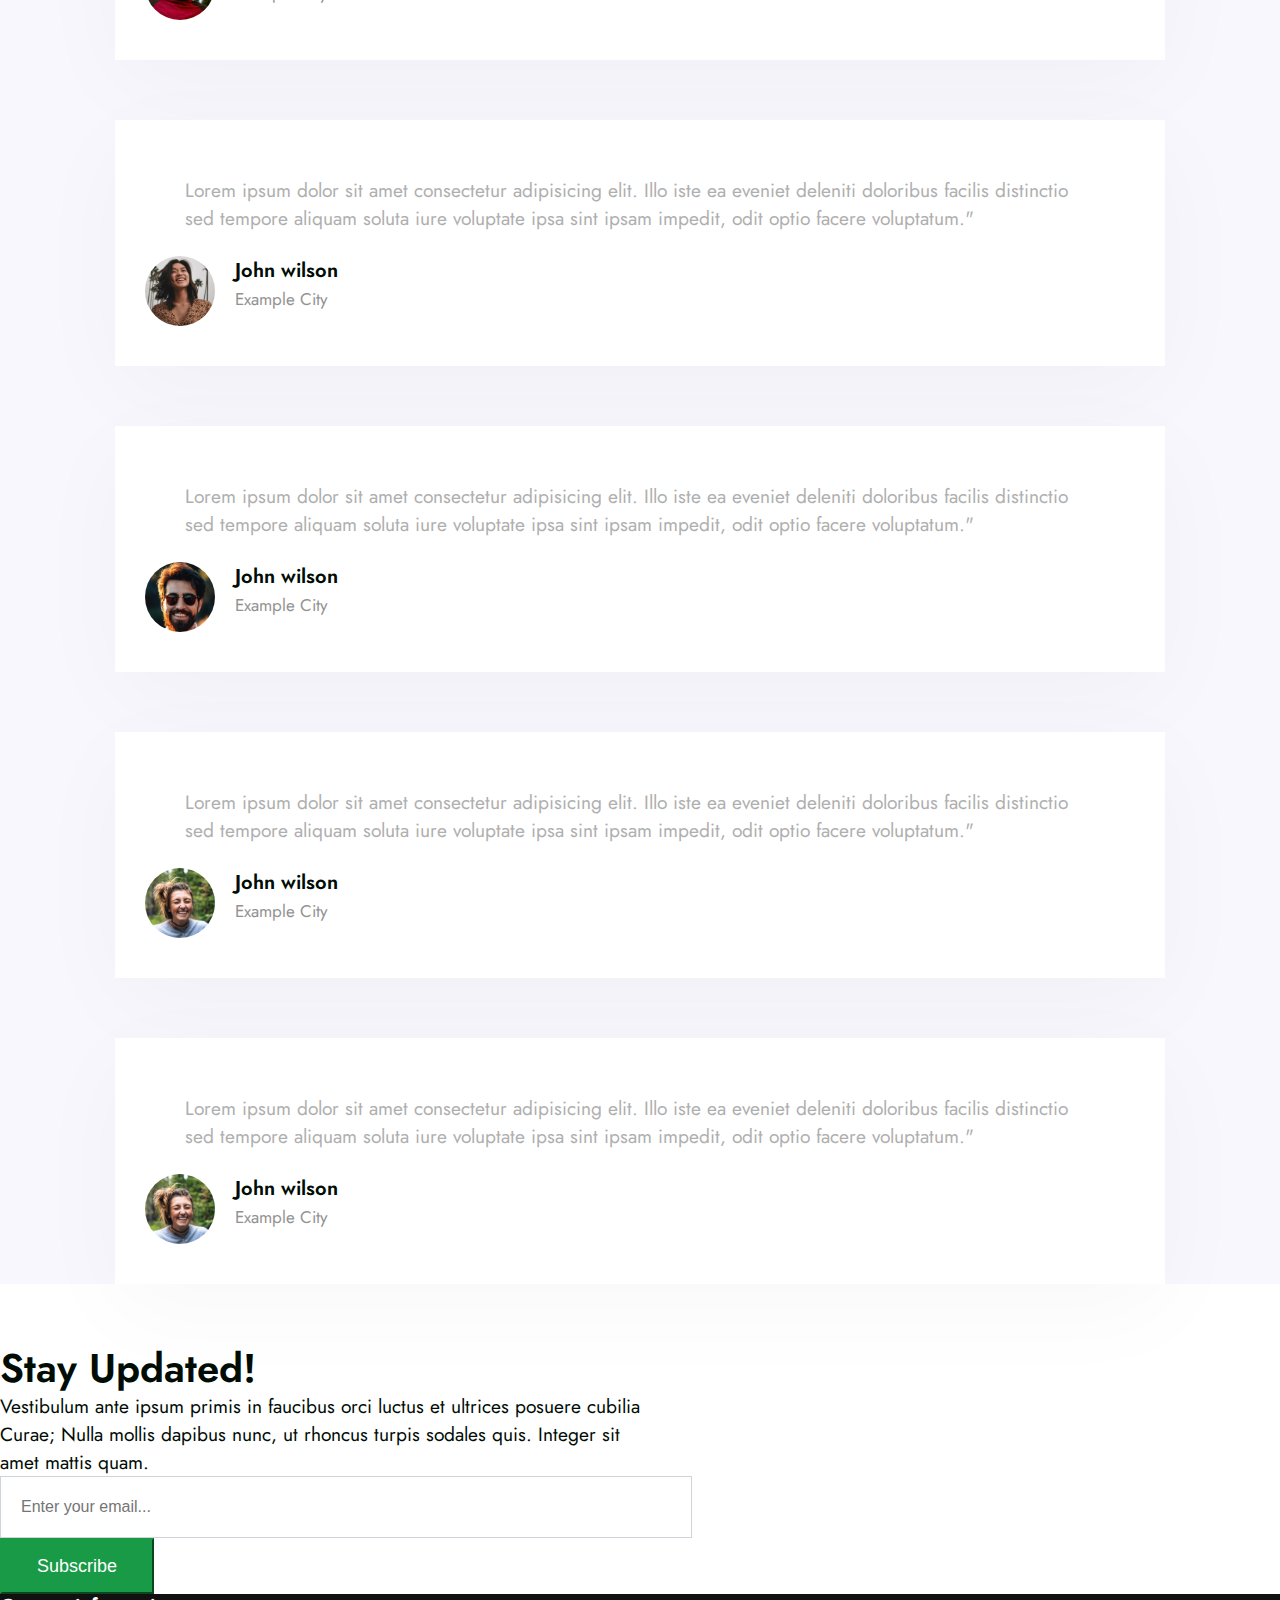
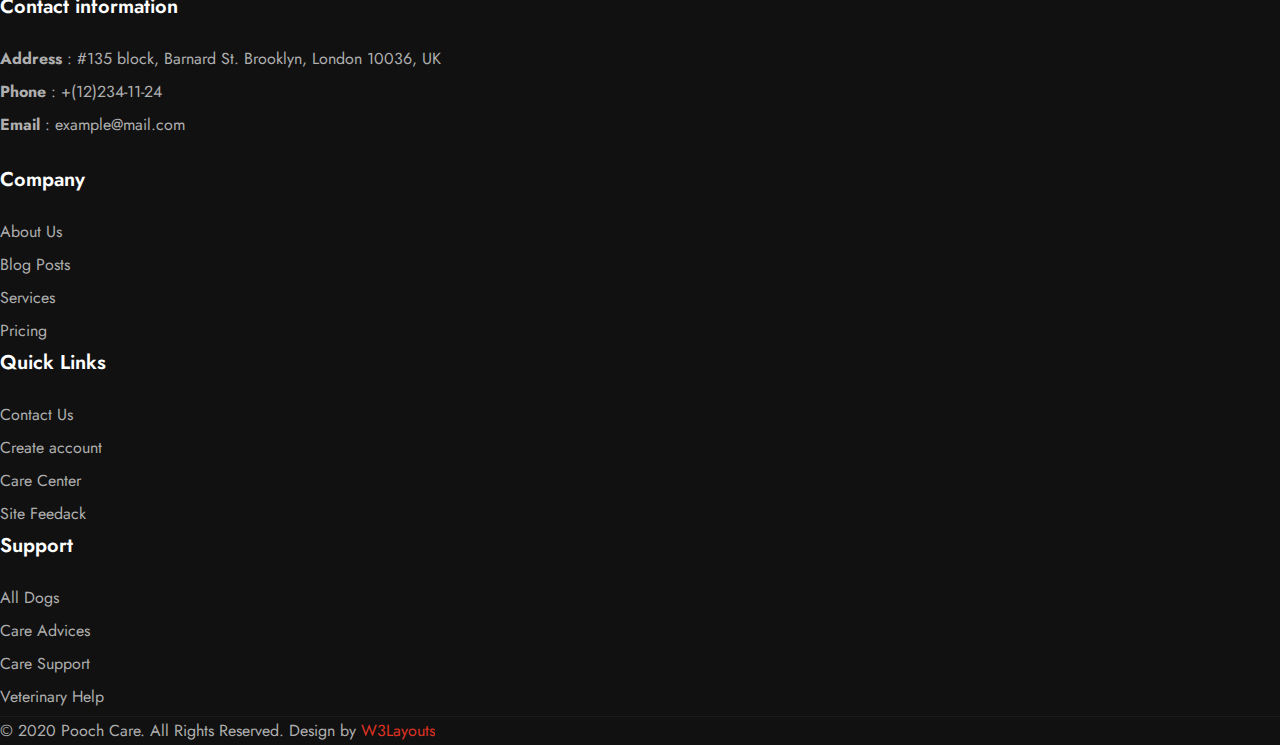
==== commit 1ffce95a: "fix and test about" ====
--- a/index.html
+++ b/index.html
@@ -40,7 +40,7 @@
     <!-- Link css -->
     <link rel="stylesheet" href="./home/css/style.css" />
   </head>
-  <body>
+  <body id="myBody">
     <header class="careHeader fixed-top ">
       <div class="container">
         <nav class="navbar navbar-expand-lg navbar-light ">
@@ -60,22 +60,22 @@
             <div class="collapse navbar-collapse justify-content-end" id="navbarNavDropdown">
               <ul class="navbar-nav">
                 <li class="nav-item">
-                  <a class="nav-link active text-white" aria-current="page" href="#"
+                  <a class="nav-link active " aria-current="page" href="#"
                     >Home</a
                   >
                 </li>
                 <li class="nav-item">
-                  <a class="nav-link text-white" href="#">About</a>
+                  <a class="nav-link " href="#">About</a>
                 </li>
                 <li class="nav-item">
-                  <a class="nav-link text-white" href="#">Services</a>
+                  <a class="nav-link " href="#">Services</a>
                 </li>
                 <li class="nav-item">
-                  <a class="nav-link text-white" href="#">Gallery</a>
+                  <a class="nav-link" href="#">Gallery</a>
                 </li>
                 <li class="nav-item dropdown">
                   <a
-                    class="nav-link dropdown-toggl text-white"
+                    class="nav-link dropdown-toggl"
                     href="#"
                     id="navbarDropdownMenuLink"
                     role="button"
@@ -89,32 +89,25 @@
                     class="dropdown-menu bg-black"
                     aria-labelledby="navbarDropdownMenuLink"
                   >
-                    <li><a class="dropdown-item text-white" href="#">Blog Posts</a></li>
-                    <li>
-                      <a class="dropdown-item text-white" href="#">Blog Single</a>
-                    </li>
-                    <li>
-                      <a class="dropdown-item text-white" href="#">Landing Page</a>
+                    <li><a class="dropdown-item " href="#">Blog Posts</a></li>
+                    <li>
+                      <a class="dropdown-item " href="#">Blog Single</a>
+                    </li>
+                    <li>
+                      <a class="dropdown-item " href="#">Landing Page</a>
                     </li>
                   </ul>
                   <li class="nav-item">
-                    <a class="nav-link text-white" href="#">Pricing</a>
+                    <a class="nav-link " href="#">Contact</a>
                   </li>
                 </li>
               </ul>
-              <div class="mobile-position">
-                <nav class="navigation">
-                    <div class="theme-switch-wrapper">
-                        <label class="theme-switch" for="checkbox">
-                            <input type="checkbox" id="checkbox">
-                            <div class="mode-container">
-                                <i class="gg-sun"></i>
-                                <i class="gg-moon"></i>
-                            </div>
-                        </label>
-                    </div>
-                  </div>
-             
+              <div  class=" py-3">
+                <button class="btn" id="switchButton"  title="Click to switch theme">
+                  <i class="far fa-sun"></i>
+                  <i class="far fa-moon"></i>
+                </button>
+               
                 </nav>
                 
                 
@@ -752,6 +745,11 @@
       integrity="sha384-ka7Sk0Gln4gmtz2MlQnikT1wXgYsOg+OMhuP+IlRH9sENBO0LRn5q+8nbTov4+1p"
       crossorigin="anonymous"
     ></script>
+    <script>
+      document.getElementById("switchButton").onclick = function () {
+      document.getElementById("myBody").classList.toggle("dark");
+      }
+    </script>
    
   </body>
 </html>
--- a/home/css/style.css
+++ b/home/css/style.css
@@ -1,37 +1,4 @@
-body, html {
-    margin: 0;
-    padding:0;
-    font-family: 'Jost', sans-serif !important;
-    background-color: #151515 ;
-    color: #dadada;
-    box-sizing: border-box;
-}
-
-body img {
-    border-radius: 10px;
-}
-
-h1,h2,h3,h4,h5,h6 {
-    margin: 0;
-    padding: 0;
-    color: #ddd;
-    font-family: 'Jost', sans-serif;
-    font-weight: 600;
-}
-
-p {
-    
-    margin: 0;
-    padding: 0;
-    font-size: 1.2em;
-    line-height: 28px;
-    color: #afafaf;
-    font-family: 'Jost', sans-serif;
-}
-
-
-
-:root {
+/* :root {
   
     --primary-color: #189A46;
     --secondary-color: #f53626;
@@ -46,9 +13,63 @@
     --iframe-filter: grayscale(100%);
     --widget-bg: #131617;
     --border-radius: 10px;
-  }
+} */
+
+body, html {
+    margin: 0;
+    padding:0;
+    font-family: 'Jost', sans-serif !important;
+    background-color: var(--bg-color) ;
+    color: var(--font-color);
+    box-sizing: border-box;
+}
+
+body img {
+    border-radius: 10px;
+}
+
+h1,h2,h3,h4,h5,h6 {
+    margin: 0;
+    padding: 0;
+    color: var(--heading-color);
+    font-family: 'Jost', sans-serif;
+    font-weight: 600;
+}
+
+p {
+    
+    margin: 0;
+    padding: 0;
+    font-size: 1.2em;
+    line-height: 28px;
+    color: var(--font-color);
+    font-family: 'Jost', sans-serif;
+}
+
+
   
-  [data-theme="light"] {
+
+  /* Light theme */
+/* #myBody{
+    --primary-color: #189A46;
+    --secondary-color: #f53626;
+    --font-color: #afafaf;
+    --bg-color:#151515;
+    --heading-color: #ddd;
+    --border-color: #333;
+    --border-light: #444;
+    --nav-color: #fff;
+    --bg-light: #222;
+    --dropdown-color:#151515;
+    --iframe-filter: grayscale(100%);
+    --widget-bg: #131617;
+    --border-radius: 10px;
+   
+
+  
+}
+
+#switchButton {
     --primary-color: #189A46;
     --secondary-color: #f53626;
     --font-color: #696969;
@@ -62,8 +83,75 @@
     --bg-light: rgba(147, 107, 232, 0.05);
     --iframe-filter: grayscale(0%);
     --widget-bg: #3f3a64;
-
+    
+} */
+
+#myBody{
+    --primary-color: #189A46;
+    --secondary-color: #f53626;
+    /* --font-color: #696969; */
+    --bg-color: #fff;
+    --heading-color: #000c04;
+    --border-color: #ddd;
+    --border-light:#f0f3f0;
+    --nav-color: #292922;
+    --dropdown-color: #fff;
+    --bg-light: rgba(147, 107, 232, 0.05);
+    --iframe-filter: grayscale(0%);
+    --widget-bg: #3f3a64;
+    --font-color:  #000c04;
+
+
+    
   }
+  #switchButton {
+    background-color: white;
+   
+  }
+
+#switchButton .fa-sun {
+    display: none;
+  }
+
+#switchButton .fa-moon {
+    display: block;
+}
+  
+  /* Dark Theme*/
+.dark#myBody{
+    --primary-color: #189A46;
+    --secondary-color: #f53626;
+    --font-color: #afafaf;
+    --bg-color:#151515;
+    --heading-color: #ddd;
+    --border-color: #333;
+    --border-light: #444;
+    --nav-color: #fff;
+    --bg-light: #222;
+    --dropdown-color:#151515;
+    --iframe-filter: grayscale(100%);
+    --widget-bg: #131617;
+    --border-radius: 10px;
+   
+  }
+
+  
+.dark #switchButton {
+    background-color: black;
+  }
+
+.dark #switchButton .fa-sun {
+    display: block;
+    color: white;
+  }
+  
+  
+.dark #switchButton .fa-moon {
+    display: none;
+  }
+  
+
+  
 
 
   .sub-title {
@@ -72,7 +160,7 @@
     text-transform: uppercase;
     line-height: 2em;
     letter-spacing: 1px;
-    color: var(--secondary);
+    color: #f53626;
 }
 
 .hny-title {
@@ -88,91 +176,26 @@
     padding: 0;
 }
 
-:root {
-    --bs-blue: #0d6efd;
-    --bs-indigo: #6610f2;
-    --bs-purple: #6f42c1;
-    --bs-pink: #d63384;
-    --bs-red: #dc3545;
-    --bs-orange: #fd7e14;
-    --bs-yellow: #ffc107;
-    --bs-green: #198754;
-    --bs-teal: #20c997;
-    --bs-cyan: #0dcaf0;
-    --bs-white: #fff;
-    --bs-gray: #6c757d;
-    --bs-gray-dark: #343a40;
-    --bs-gray-100: #f8f9fa;
-    --bs-gray-200: #e9ecef;
-    --bs-gray-300: #dee2e6;
-    --bs-gray-400: #ced4da;
-    --bs-gray-500: #adb5bd;
-    --bs-gray-600: #6c757d;
-    --bs-gray-700: #495057;
-    --bs-gray-800: #343a40;
-    --bs-gray-900: #212529;
-    --bs-primary: #0d6efd;
-    --bs-secondary: #6c757d;
-    --bs-success: #198754;
-    --bs-info: #0dcaf0;
-    --bs-warning: #ffc107;
-    --bs-danger: #dc3545;
-    --bs-light: #f8f9fa;
-    --bs-dark: #212529;
-    --bs-primary-rgb: 13,110,253;
-    --bs-secondary-rgb: 108,117,125;
-    --bs-success-rgb: 25,135,84;
-    --bs-info-rgb: 13,202,240;
-    --bs-warning-rgb: 255,193,7;
-    --bs-danger-rgb: 220,53,69;
-    --bs-light-rgb: 248,249,250;
-    --bs-dark-rgb: 33,37,41;
-    --bs-white-rgb: 255,255,255;
-    --bs-black-rgb: 0,0,0;
-    --bs-body-color-rgb: 33,37,41;
-    --bs-body-bg-rgb: 255,255,255;
-    --bs-font-sans-serif: system-ui,-apple-system,"Segoe UI",Roboto,"Helvetica Neue",Arial,"Noto Sans","Liberation Sans",sans-serif,"Apple Color Emoji","Segoe UI Emoji","Segoe UI Symbol","Noto Color Emoji";
-    --bs-font-monospace: SFMono-Regular,Menlo,Monaco,Consolas,"Liberation Mono","Courier New",monospace;
-    --bs-gradient: linear-gradient(180deg, rgba(255, 255, 255, 0.15), rgba(255, 255, 255, 0));
-    --bs-body-font-family: var(--bs-font-sans-serif);
-    --bs-body-font-size: 1rem;
-    --bs-body-font-weight: 400;
-    --bs-body-line-height: 1.5;
-    --bs-body-color: #212529;
-    --bs-body-bg: #fff;
-} 
-
-
-:root {
-    --blue: #007bff;
-    --indigo: #6610f2;
-    --purple: #6f42c1;
-    --pink: #e83e8c;
-    --red: #dc3545;
-    --orange: #fd7e14;
-    --yellow: #ffc107;
-    --green: #28a745;
-    --teal: #20c997;
-    --cyan: #17a2b8;
-    --white: #fff;
-    --gray: #6c757d;
-    --gray-dark: #343a40;
-    --primary: #189A46;
-    --secondary: #f53626;
-    --success: #28a745;
-    --info: #17a2b8;
-    --warning: #ffc107;
-    --danger: #dc3545;
-    --light: #f8f9fa;
-    --dark: #343a40;
-    --breakpoint-xs: 0;
-    --breakpoint-sm: 576px;
-    --breakpoint-md: 768px;
-    --breakpoint-lg: 992px;
-    --breakpoint-xl: 1200px;
-    --font-family-sans-serif: -apple-system, BlinkMacSystemFont, "Segoe UI", Roboto, "Helvetica Neue", Arial, "Noto Sans", sans-serif, "Apple Color Emoji", "Segoe UI Emoji", "Segoe UI Symbol", "Noto Color Emoji";
-    --font-family-monospace: SFMono-Regular, Menlo, Monaco, Consolas, "Liberation Mono", "Courier New", monospace;
-}
+a {
+    color: #189A46;
+    text-decoration: none;
+    background-color: transparent;
+}
+
+a.read {
+    font-size: 17px;
+    padding: 0;
+    border-bottom: 2px solid var(--primary-color);
+    color: var(--heading-color);
+    transition: 0.3s ease-in-out;
+    font-weight: 600;
+    border-radius: 0;
+    margin-top: 20px;
+    display: inline-block;
+    text-transform: capitalize;
+}
+
+
 
 .careHeader {
     background-color: var(--bg-color);
@@ -213,7 +236,18 @@
 }
 
 .navbar-light .navbar-nav .nav-link {
+    text-transform: capitalize;
+    transition: all 0.5s ease;
+    padding: 14px 0;
+    font-size: 1em;
+    font-weight: 400;
     position: relative;
+    color: var(--heading-color);
+}
+
+.navbar-light .navbar-nav .nav-link span {
+    font-size: 14px;
+    padding-left: 2px;
 }
 
 .navbar-light .navbar-nav .nav-link::before {
@@ -222,20 +256,20 @@
     height: 1px;
     background:rgb(24 146 67);
     position: absolute;
-    bottom: 8px;
-    left: 8px;
+    bottom: 15px;
+    left: 0px;
     transition: all 0.4s linear 0s;
     
 }
 
 .navbar-light .navbar-nav .nav-link:hover::before {
     content: '';
-    width: 80%;
+    width: 100%;
     height: 1px;
     background:rgb(24 146 67);
     position: absolute;
-    bottom: 8px;
-    left: 8px;
+    bottom: 15px;
+    left: 0px;
     transition: all 0.4s linear 0s;
     
 }
@@ -1007,4 +1041,236 @@
 .midd-footer .copy-footer a {
     color: var(--secondary-color);
     opacity: 0.9;
+}
+
+
+/* About page */
+
+
+.careBreadcrumb {
+    margin-top:90px;
+    background: url(../img/banner4.jpg) no-repeat center;
+    background-size: cover;
+    padding: 1em 0;
+    position: relative;
+    z-index: 1;
+}
+
+
+.careBreadcrumb::before {
+    content: "";
+    position: absolute;
+    top: 0;
+    min-height: 100%;
+    left: 0;
+    right: 0;
+    z-index: -1;
+    background-color: #0c0c0c;
+    opacity: .6;
+}
+
+.careBreadcrumb h2.title {
+    font-size: 50px;
+    font-weight: 600;
+    color: #fff;
+}
+
+.careBreadcrumb .breadcrumb-item {
+    position: relative;
+    display: inline-block;
+    vertical-align: middle;
+    font-size: 1.2em;
+    line-height: 1.5;
+    font-weight: 400;
+    text-transform: capitalize;
+    color: #fff;
+}
+
+.breadcrumb-item+.breadcrumb-item::before {
+    content:"";
+}
+
+.careBreadcrumb .breadcrumb-item .fa-solid {
+    font-size: 12px;
+}
+
+
+/* Experience */
+
+
+.experience .exp-content-left h4 {
+    font-size: 22px;
+    line-height: 32px;
+    opacity: 0.9;
+}
+
+/* our history */
+
+.ourHistory .ourHistory-bg {
+    background: url(../img/banner2.jpg) no-repeat center;
+    background-size: cover;
+    position: relative;
+    z-index: 1;
+    display: grid;
+    align-items: center;
+    position: relative;
+}
+
+
+.ourHistory .ourHistory-bg::before {
+    content: "";
+    position: absolute;
+    top: 0;
+
+    min-width: 100%;
+    background-color: rgba(0, 4, 8, 0.69);
+    z-index: -1;
+    min-height: 100%;
+}
+
+.ourHistory .ourHistory-bg .ourHistory-content {
+    margin-left: auto;
+    max-width: 640px;
+    text-align: left;
+}
+
+.ourHistory .ourHistory-bg .ourHistory-content .hny-title {
+    color: #fff;
+}
+
+.ourHistory .ourHistory-bg .ourHistory-content p {
+    color: #fff;
+    opacity: 0.7;
+}
+
+.ourHistory .ourHistory-bg .ourHistory-content h5 {
+    color: #fff;
+    opacity: 0.7;
+}
+
+.ourHistory .ourHistory-bg  .history-gird {
+    display: grid;
+    grid-template-columns: 1fr 1fr 1fr 1fr;
+    grid-gap: 20px;
+    margin-top: 40px;
+}
+
+
+/* why we */
+
+.whoWe .icon4 {
+    color: var(--primary-color);
+    font-size: 44px;
+    text-align: center;
+}
+
+.whoWe .text4 {
+    padding-left: 0;
+}
+
+.whoWe .text4 h6 {
+    margin-bottom: 6px;
+}
+
+.whoWe .text4 h6 a {
+    text-align: left;
+    margin-bottom: 0;
+    color: var(--heading-color);
+    font-weight: 600;
+    font-size: 24px;
+}
+.whoWe .text4 h6 a:hover {
+    color: var(--primary-color);
+}
+
+
+/* Our Experts */
+
+.ourExperts {
+    background: var(--bg-light);
+}
+
+.ourExperts .team-wrap {
+    margin-bottom: 44px;
+}
+
+.ourExperts .team-wrap .column {
+    overflow: hidden;
+}
+
+.ourExperts .team-wrap .column a img {
+    display: block;
+    transition: transform 0.3s linear;
+}
+
+.ourExperts .team-wrap .column  h3.name-pos {
+    margin-top: 16px;
+}
+
+
+.ourExperts .team-wrap .column  h3.name-pos a {
+    font-size: 22px;
+    line-height: 26px;
+    color: var(--heading-color);
+    font-weight: 600;
+}
+
+.ourExperts .team-wrap .column p {
+    font-size: 16px;
+    line-height: 25px;
+    color: var(--font-color);
+}
+
+.ourExperts .team-wrap .social {
+    margin-top: 16px;
+
+}
+
+.ourExperts .team-wrap .social a {
+    display: inline-block;
+    margin-right: 6px;
+    width: 30px;
+    height:30px;
+    border-radius: 4px;
+    line-height: 30px;
+    text-align: center;
+    background-color: var(--bg-light);
+
+    color: var(--primary-color);
+}
+
+.ourExperts .team-wrap .social a span {
+    font-size:12px;
+    line-height: 30px;
+    display: block;
+}
+
+.ourExperts .team-wrap .team-info:hover .name-pos a {
+    color: var(--primary-color);
+    
+}
+
+.ourExperts .team-wrap .team-info:hover .social-left a {
+    color: #fff;
+    background-color: var(--primary-color);
+}
+
+.ourExperts .team-wrap .team-info:hover img {
+    transform: scale(1.1);
+    border-radius: 6px;
+
+}
+
+/* Page Services */
+
+.photo-container .dog-content {
+    border-bottom: 1px solid var(--border-light);
+    margin-top: 80px;
+    padding-bottom: 80px;
+    align-items: center;
+
+}
+
+.dog-content .content-text a:hover {
+    color: var(--primary-color);
 }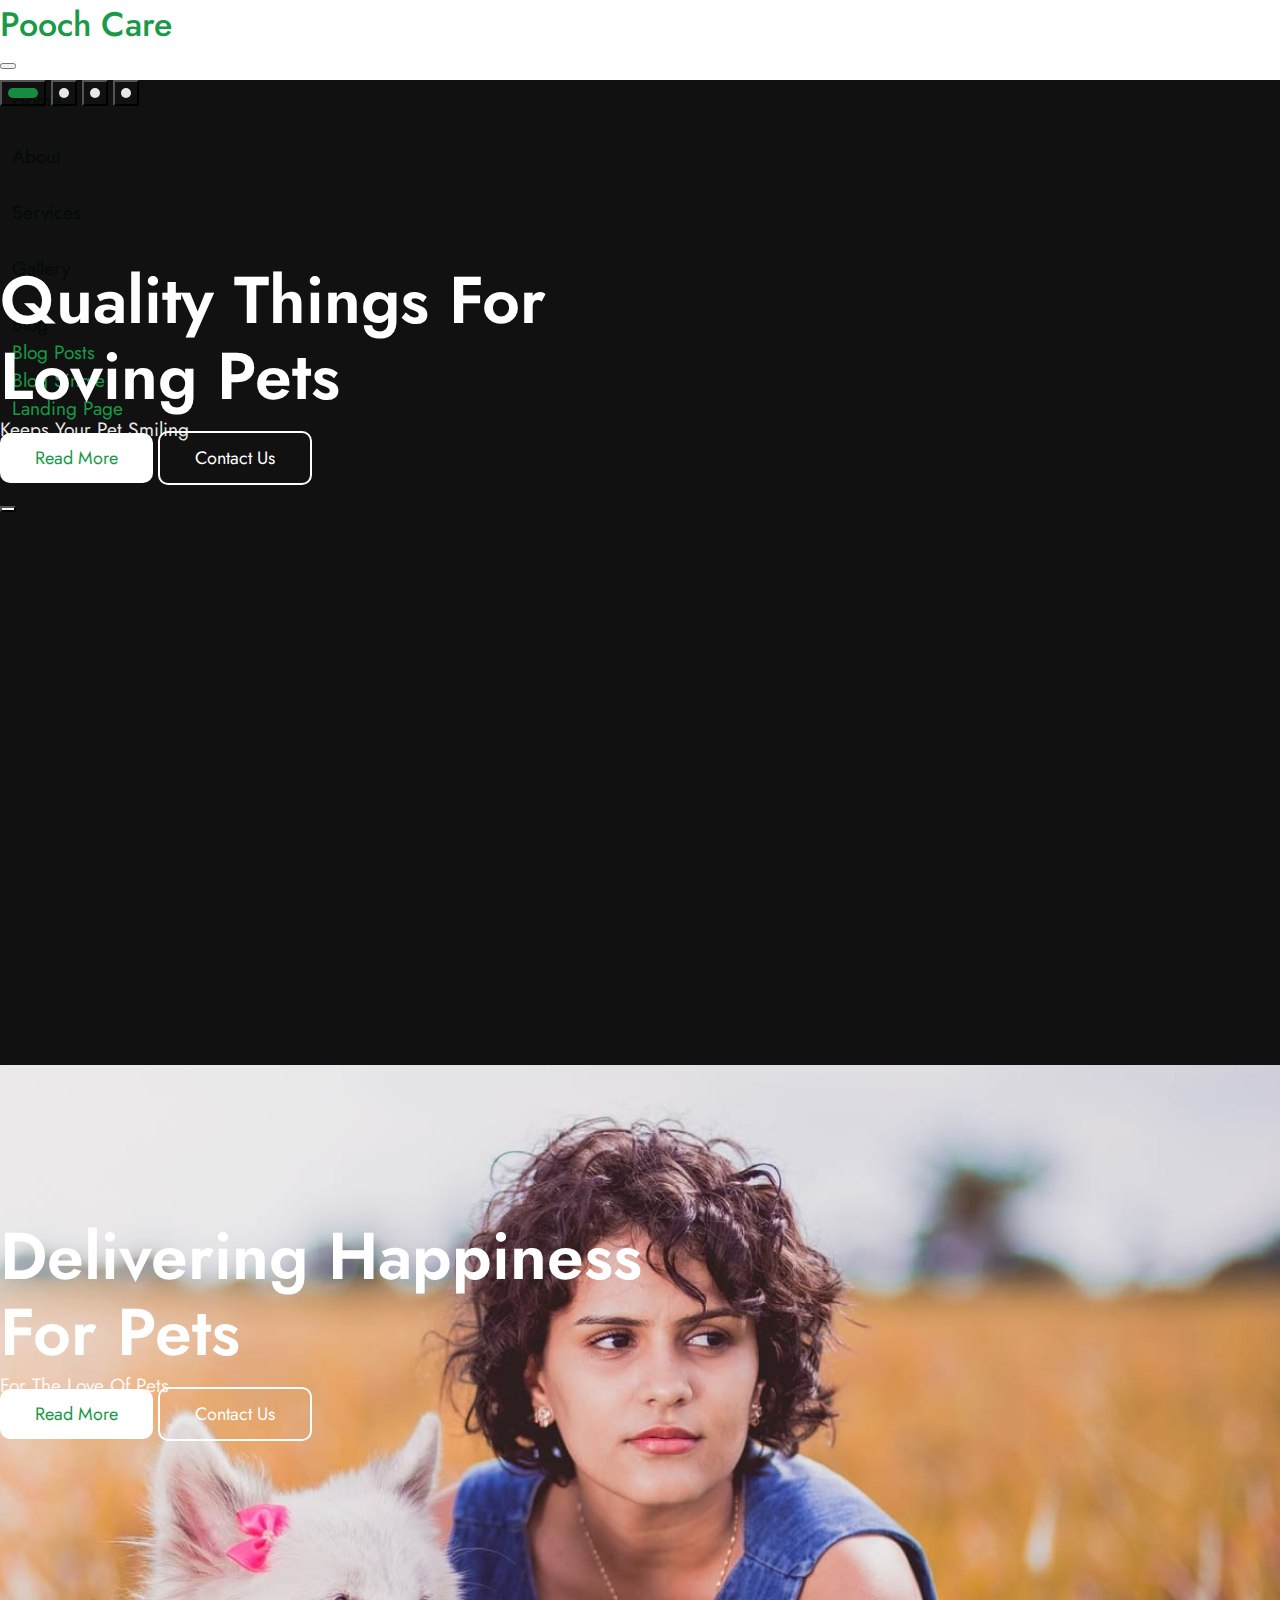
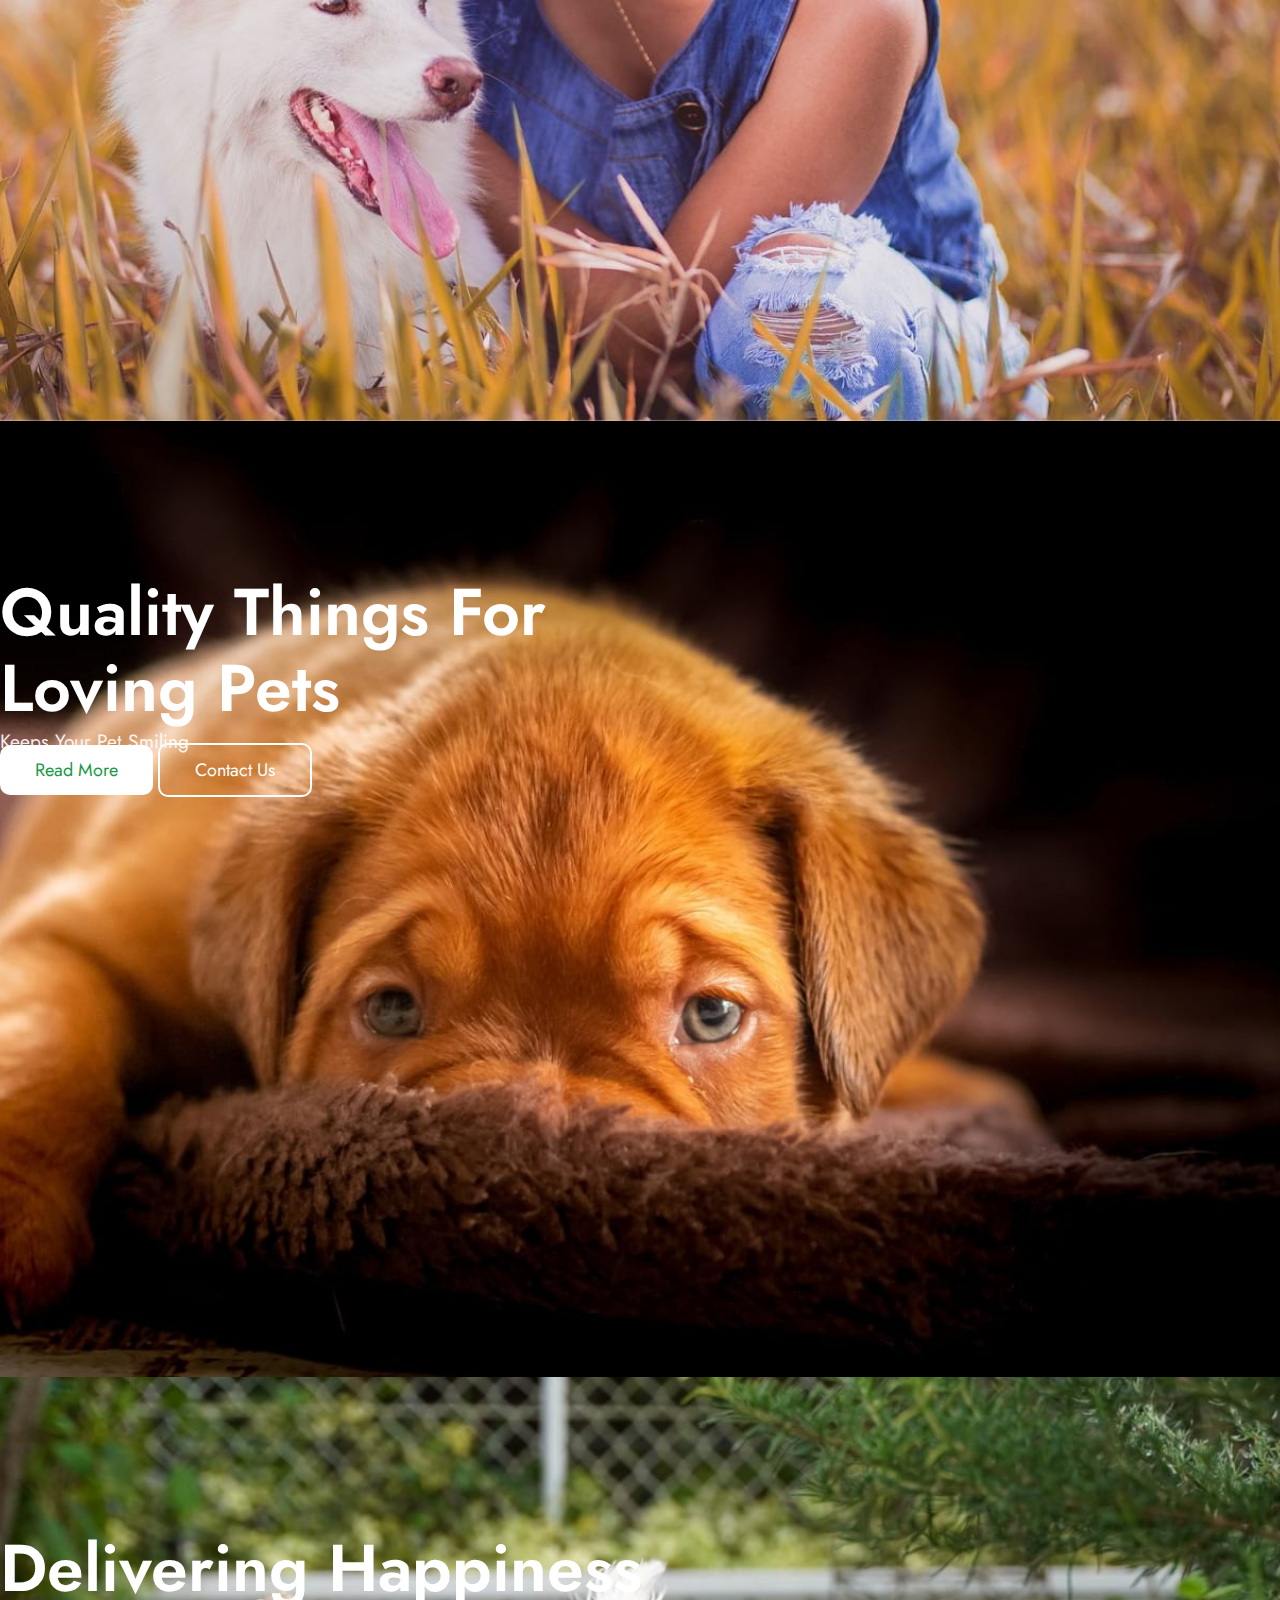
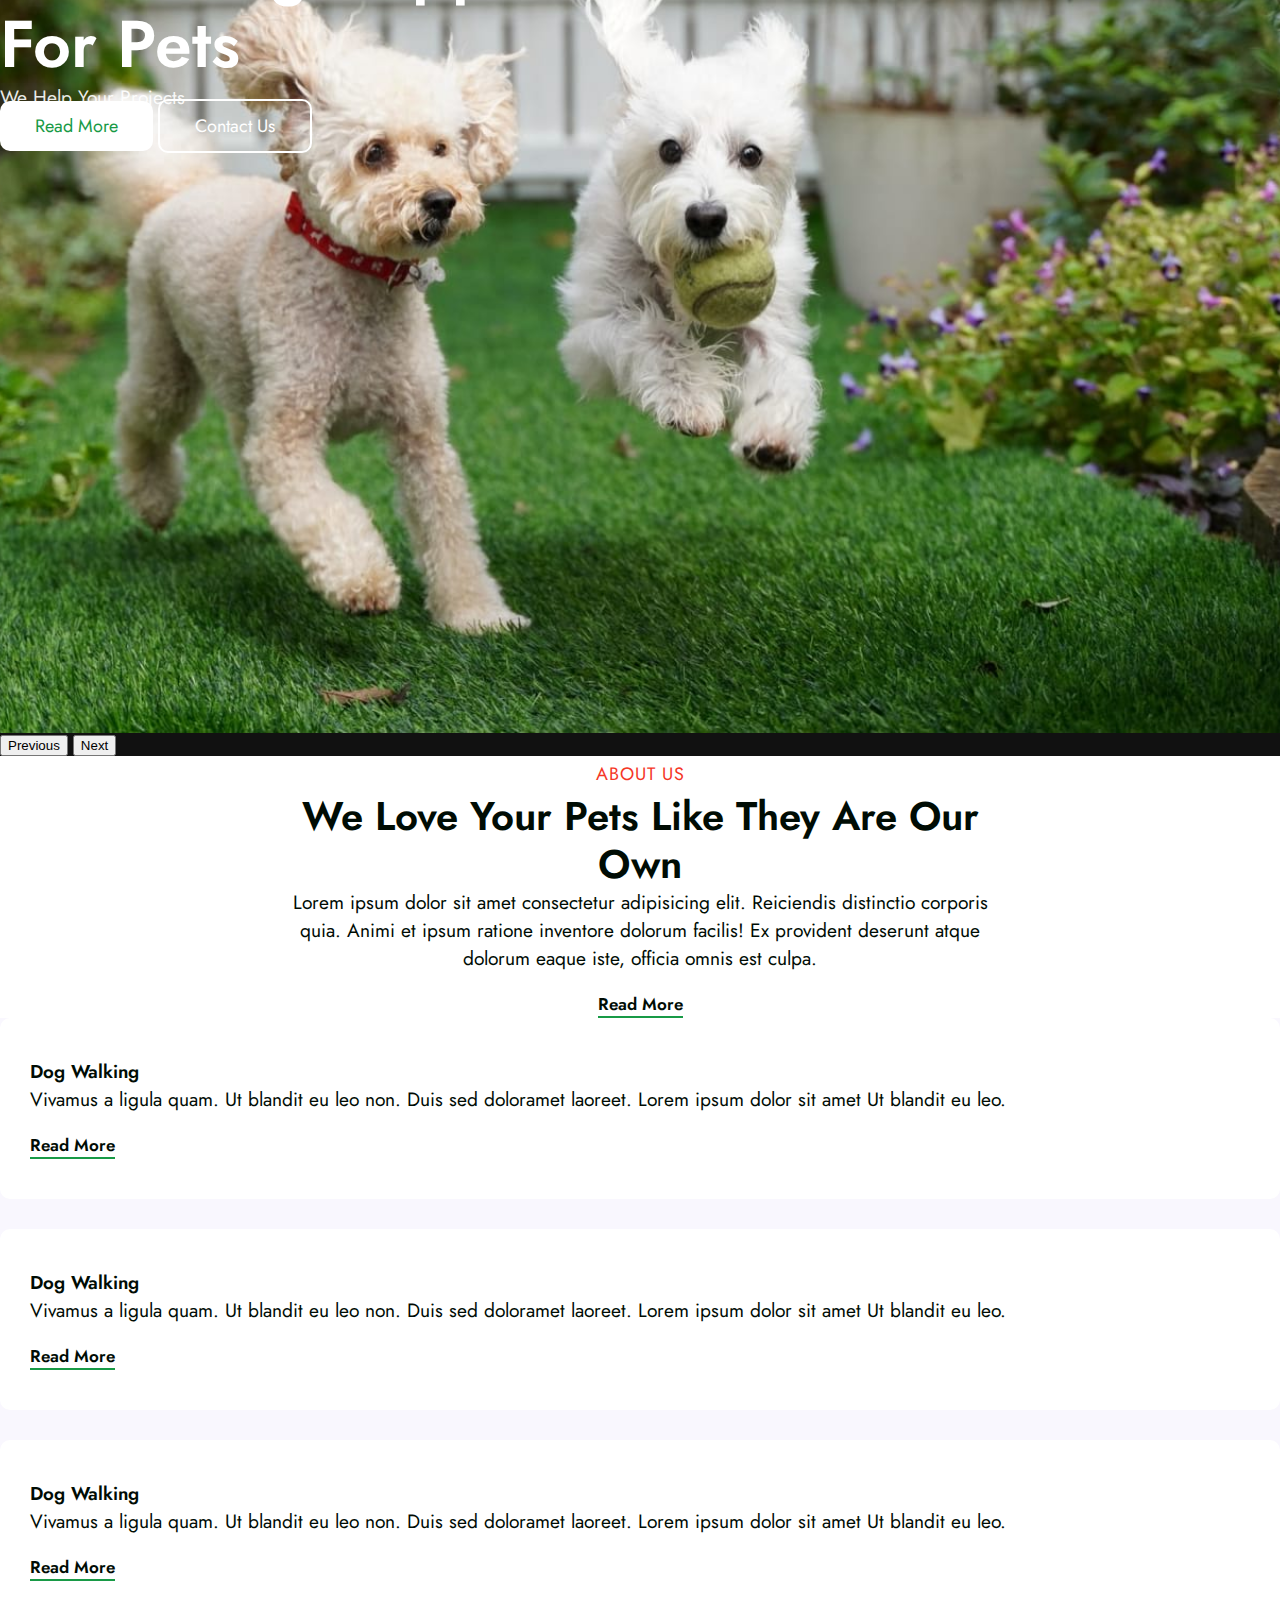
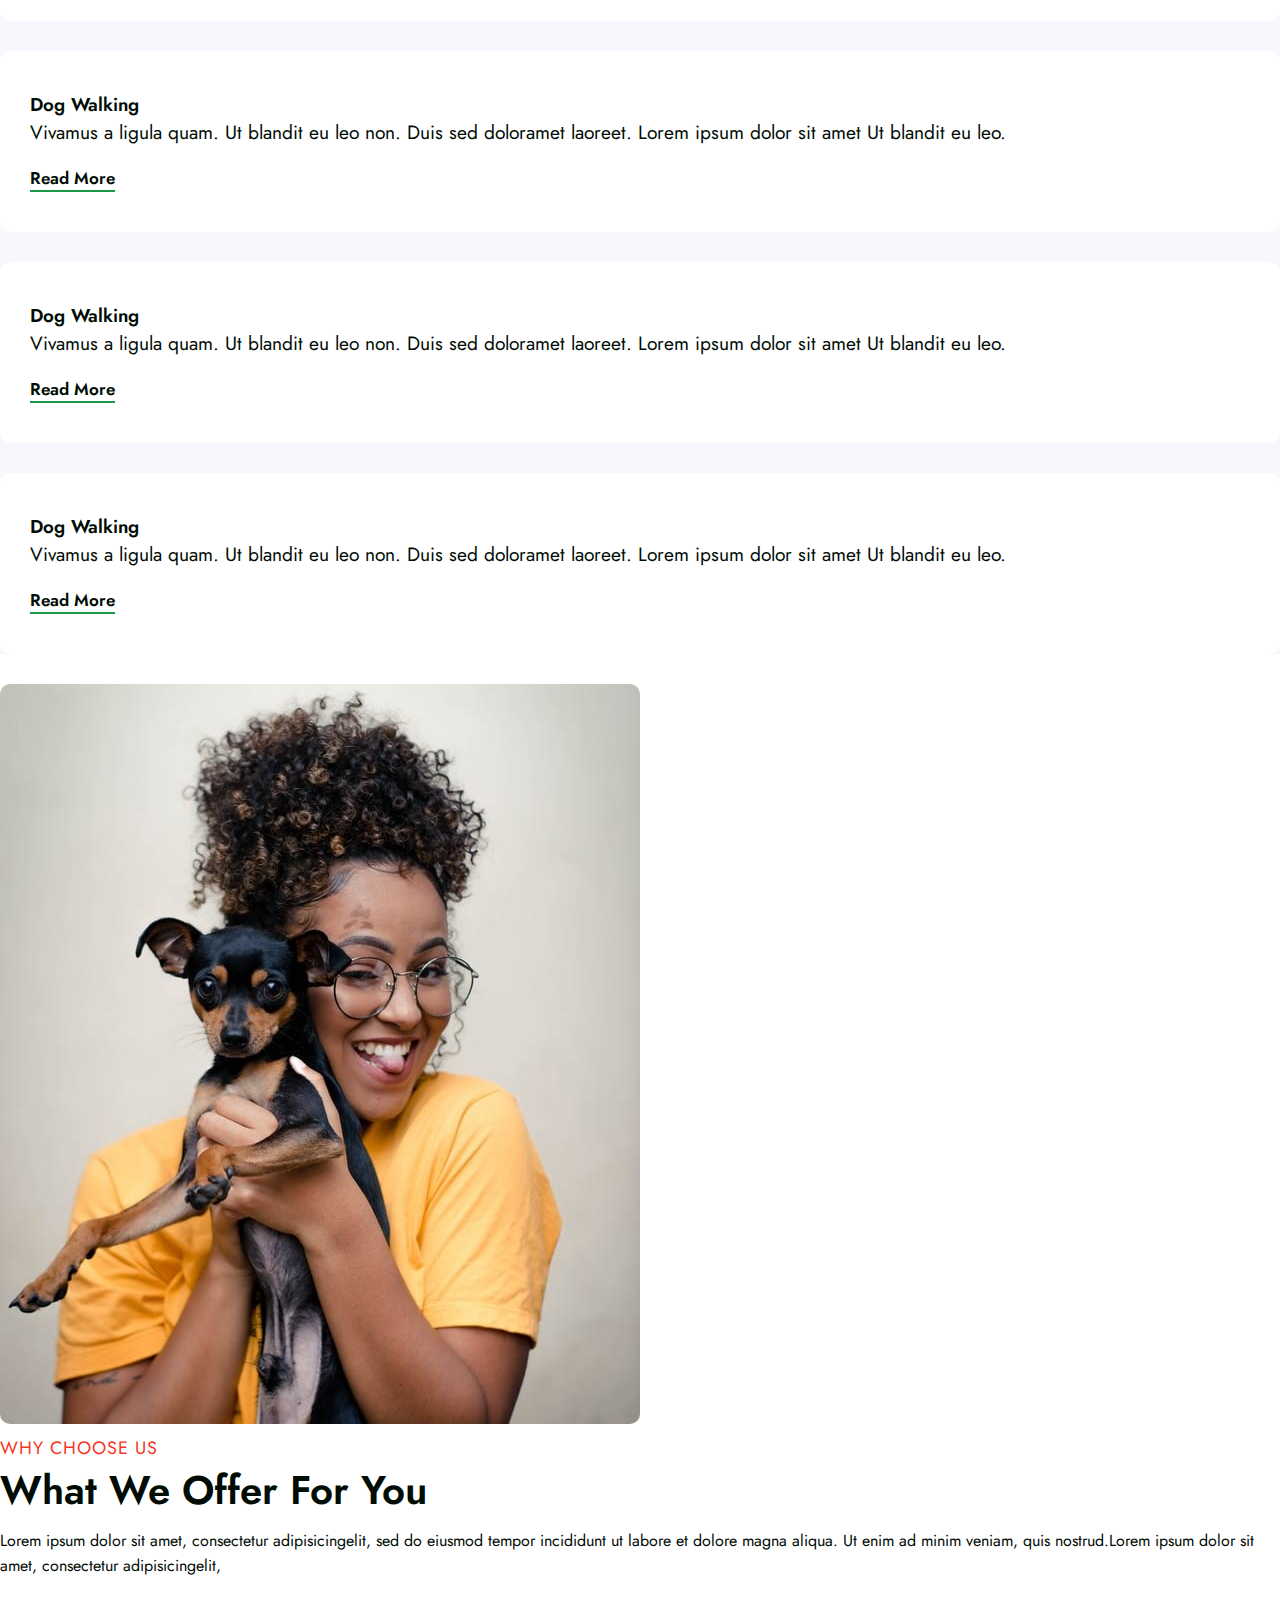
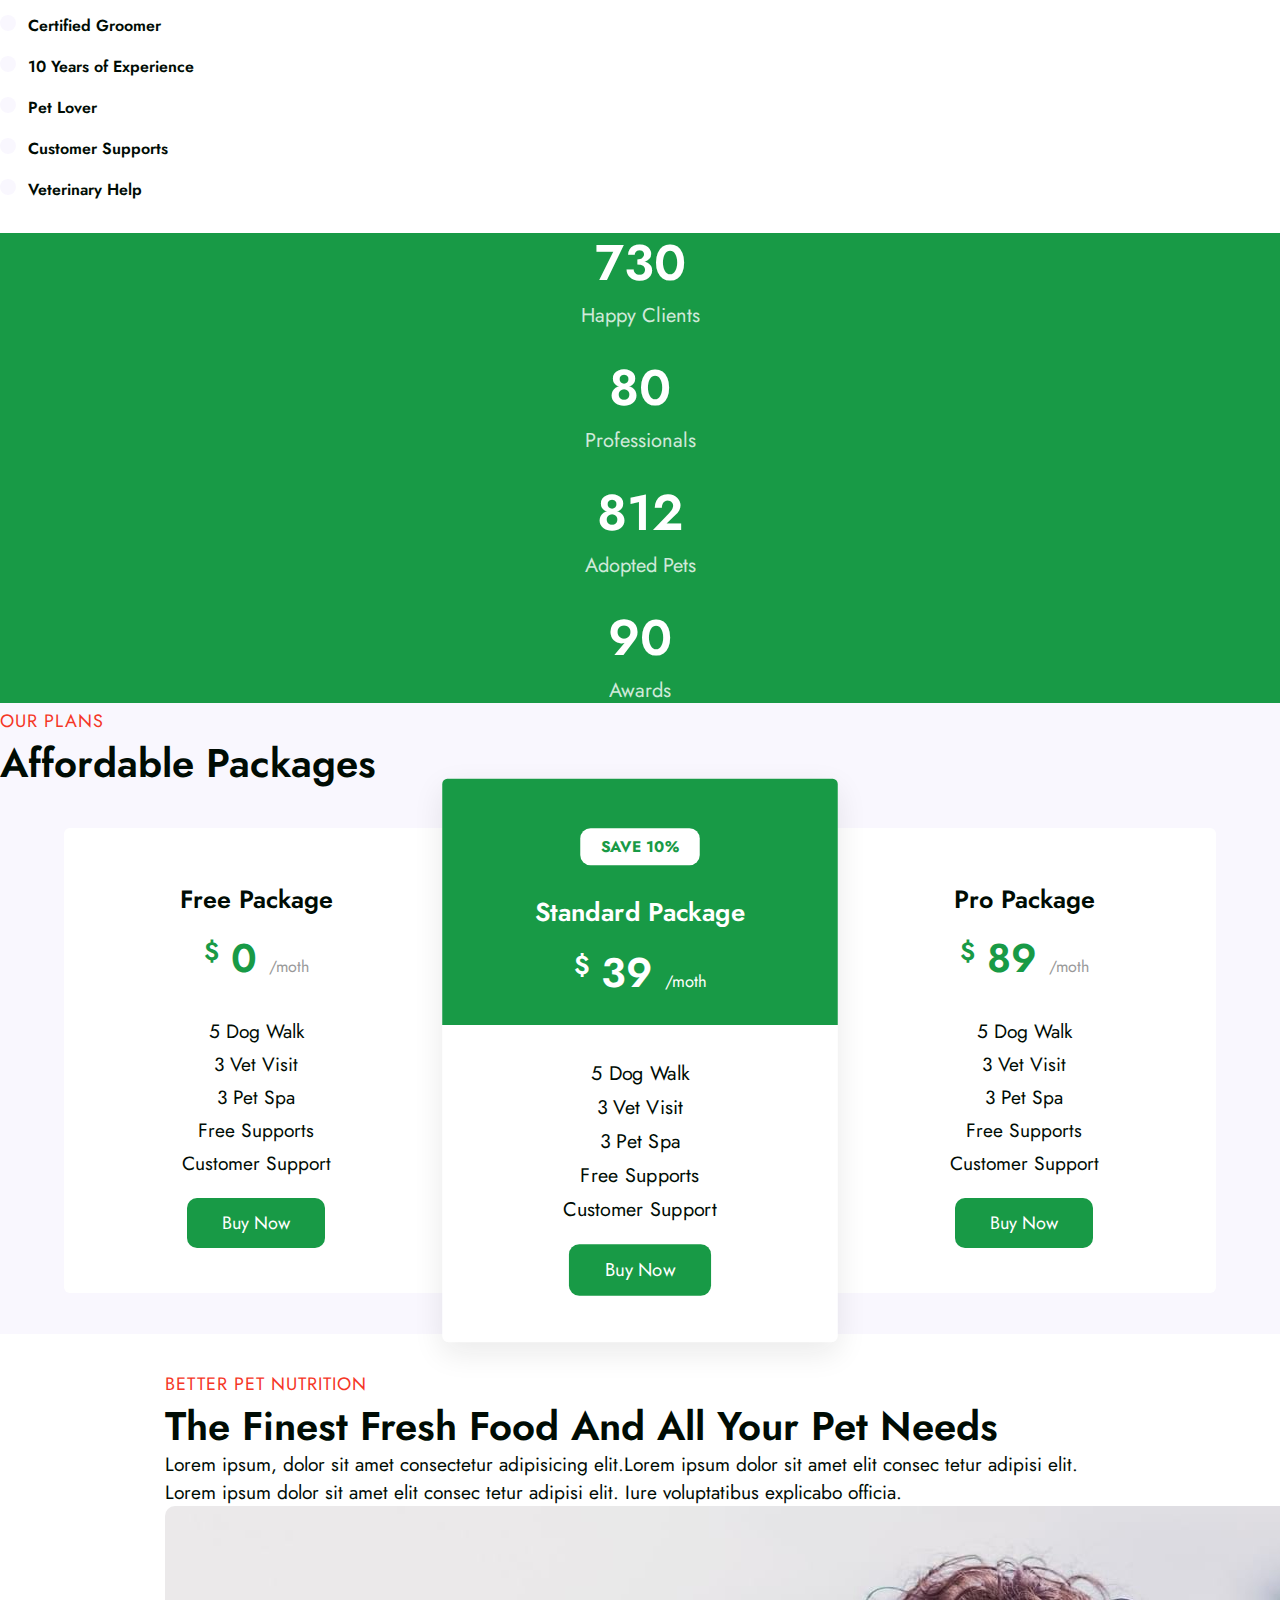
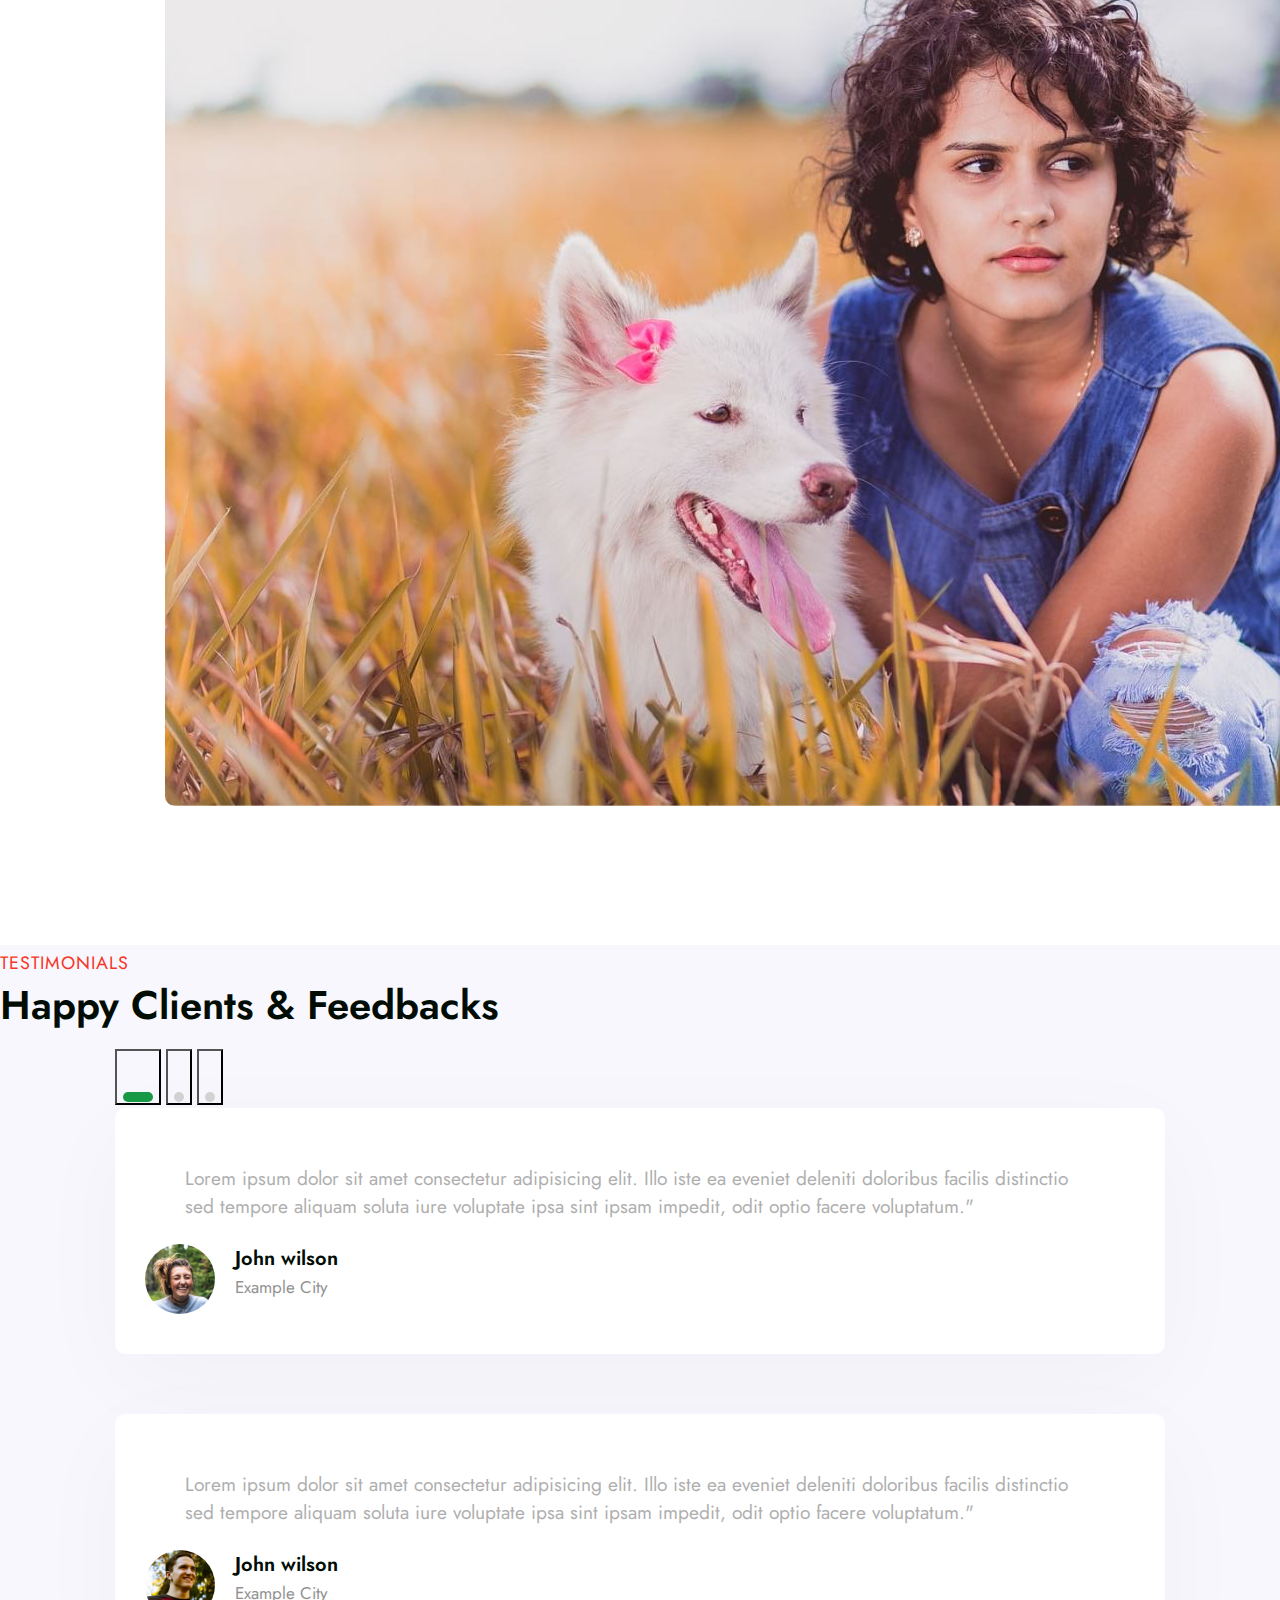
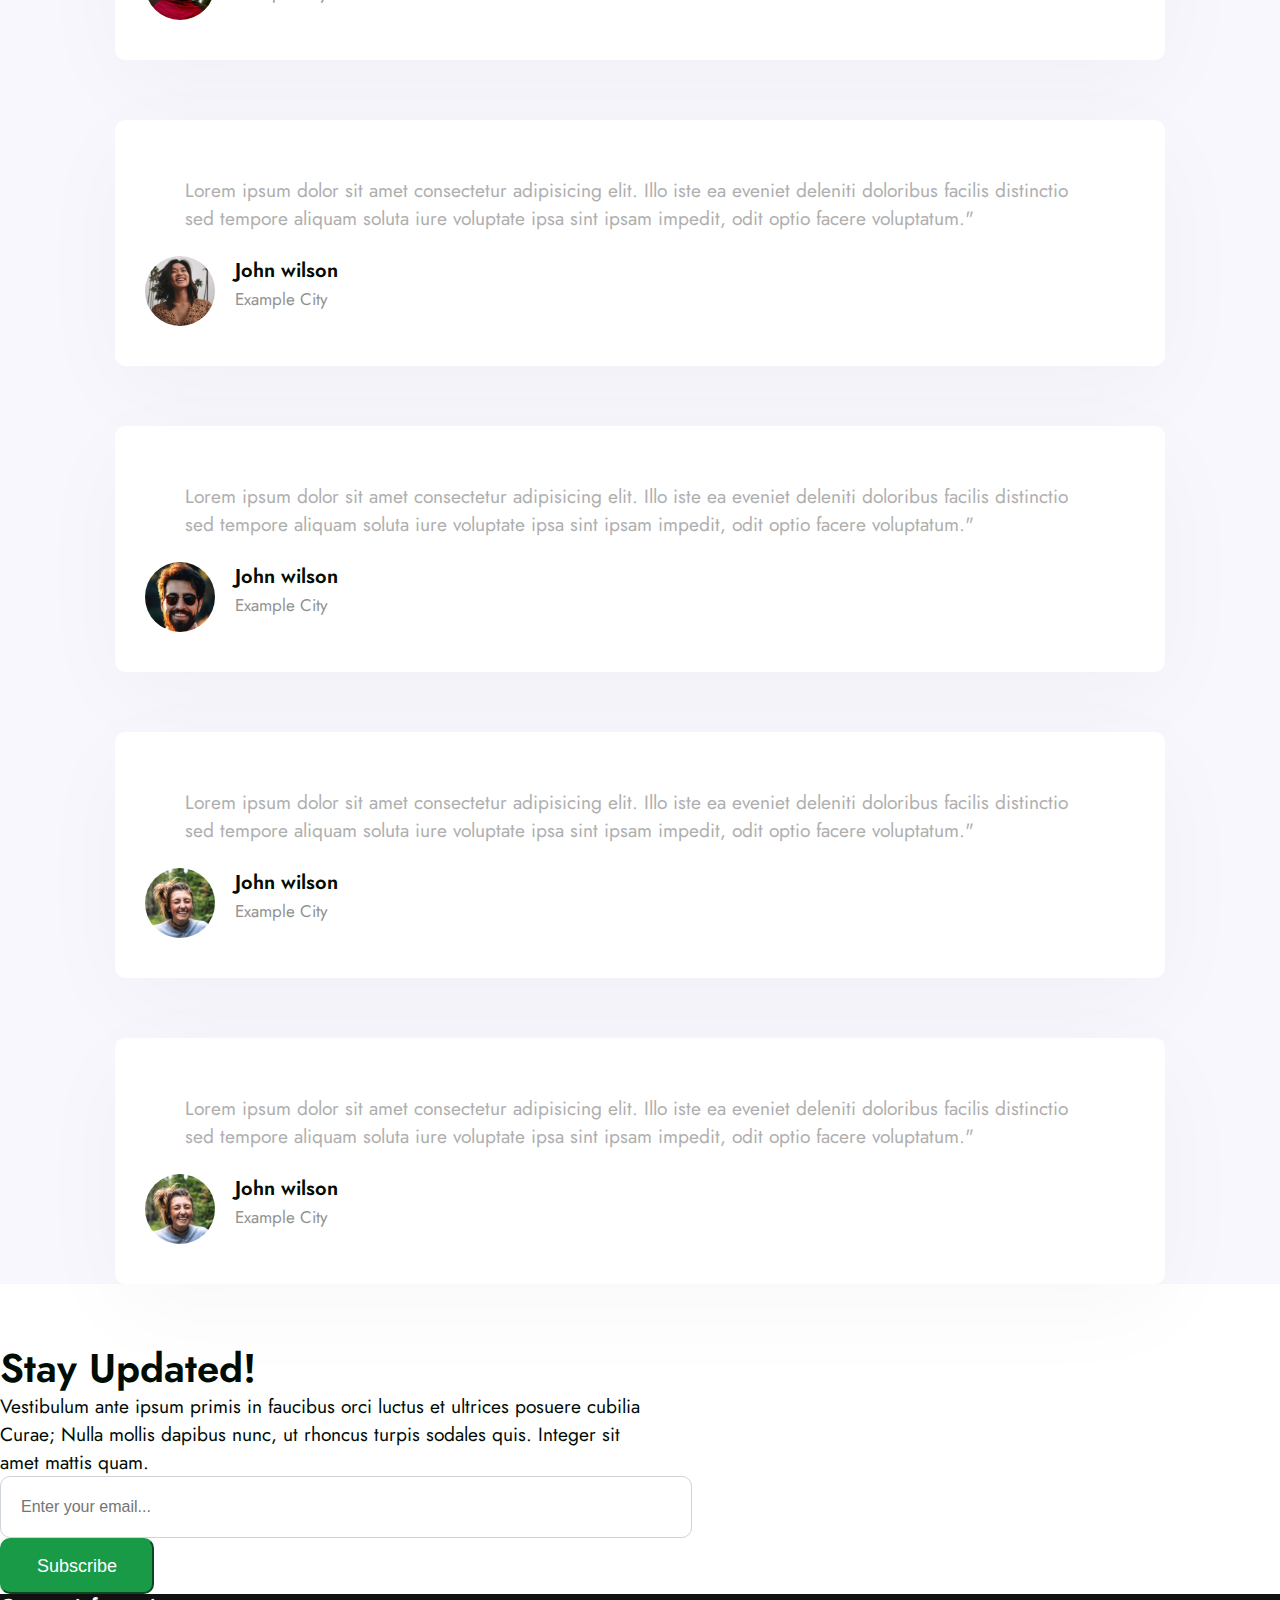
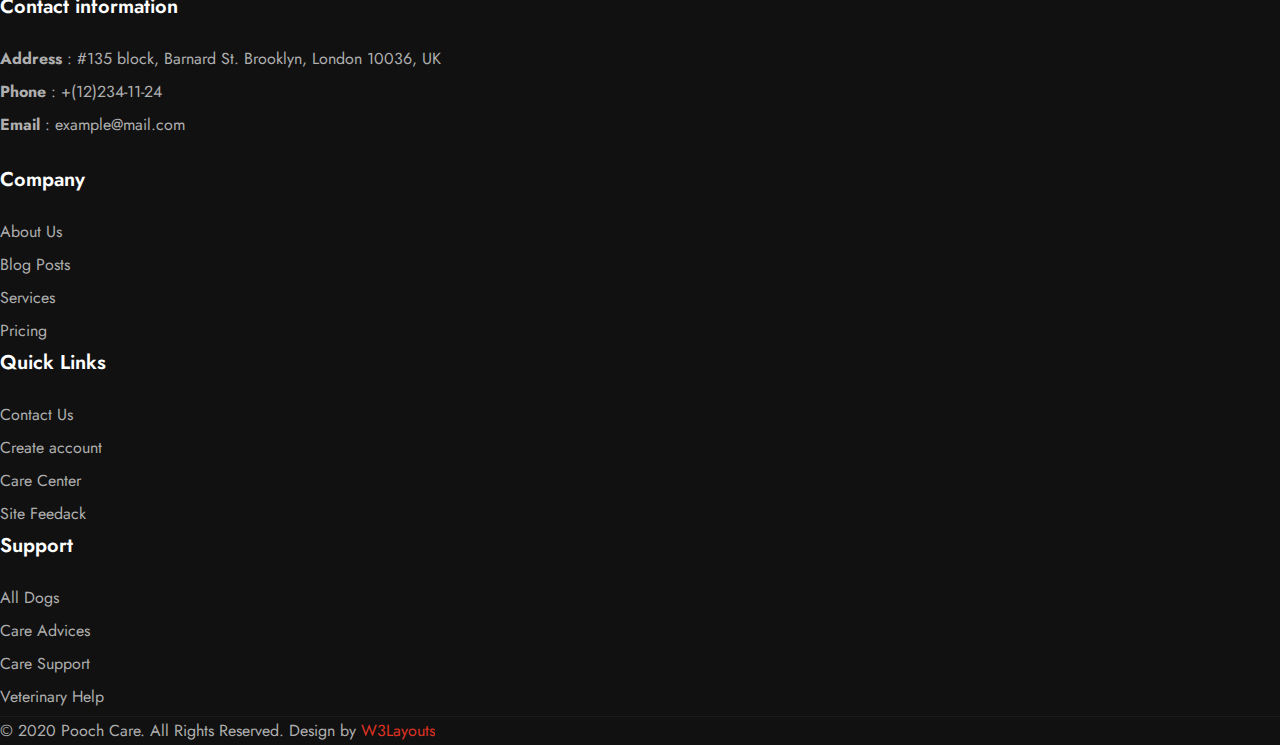
==== commit c7b6072b: "responsive" ====
--- a/index.html
+++ b/index.html
@@ -41,9 +41,9 @@
     <link rel="stylesheet" href="./home/css/style.css" />
   </head>
   <body id="myBody">
-    <header class="careHeader fixed-top ">
+    <header class="careHeader fixed-top nav-fixed ">
       <div class="container">
-        <nav class="navbar navbar-expand-lg navbar-light ">
+        <nav class="navbar navbar-expand-lg  ">
           <div class="container-fluid">
             <a class="navbar-brand" href="index.html"><h1 class="text-success fs-1">Pooch Care</h1></a>
             <button
@@ -55,7 +55,7 @@
               aria-expanded="false"
               aria-label="Toggle navigation"
             >
-              <span class="navbar-toggler-icon"></span>
+              <span class="fa-solid fa-bars"></span>
             </button>
             <div class="collapse navbar-collapse justify-content-end" id="navbarNavDropdown">
               <ul class="navbar-nav">
@@ -65,10 +65,10 @@
                   >
                 </li>
                 <li class="nav-item">
-                  <a class="nav-link " href="#">About</a>
+                  <a class="nav-link " href="./home/about.html">About</a>
                 </li>
                 <li class="nav-item">
-                  <a class="nav-link " href="#">Services</a>
+                  <a class="nav-link " href="./home/services.html">Services</a>
                 </li>
                 <li class="nav-item">
                   <a class="nav-link" href="#">Gallery</a>
@@ -102,23 +102,25 @@
                   </li>
                 </li>
               </ul>
-              <div  class=" py-3">
-                <button class="btn" id="switchButton"  title="Click to switch theme">
-                  <i class="far fa-sun"></i>
-                  <i class="far fa-moon"></i>
-                </button>
-               
+
+            </div>
+            <div  class="toggler-dark py-3">
+              <button class="btn" id="switchButton"  title="Click to switch theme">
+                <i class="far fa-sun"></i>
+                <i class="far fa-moon"></i>
+              </button>
+            </div>
+          </div>
                 </nav>
                 
-                
-            </div>
+           
             
-          </div>
-          
-        </nav>
+         
         
       </div>
     </header>
+
+
    <section class="careCarousel">
     <div id="carouselExampleCaptions" class="carousel slide" data-bs-ride="carousel">
       <div class="carousel-indicators">
@@ -131,7 +133,7 @@
       <div class="carousel-inner">
         <div class="carousel-item active banner1">
           <!-- <img src="./home/img/banner1.jpg" class="d-block w-100" alt="..."> -->
-          <div class="carousel-caption d-none d-md-block ms-lg-auto text-start">
+          <div class="carousel-caption d-md-block ms-lg-auto text-start">
             <div class="container">
             <h5>Quality Things for Loving Pets</h5>
             <p>Keeps your Pet Smiling</p>
@@ -143,7 +145,7 @@
         <div class="carousel-item banner2">
           <div class="container">
           <!-- <img src="./home/img/banner2.jpg" class="d-block w-100" alt="..."> -->
-          <div class="carousel-caption d-none d-md-block ms-lg-auto ">
+          <div class="carousel-caption  d-md-block ms-lg-auto ">
             <h5>Delivering happiness for Pets</h5>
             <p>For the love of pets </p>
             <a class="btn btn-style btn-white mt-sm-5 mt-4 mr-2 readMore" href="about.html"> Read More</a>
@@ -154,7 +156,7 @@
         <div class="carousel-item banner3">
           <!-- <img src="..." class="d-block w-100" alt="..."> -->
           <div class="container">
-          <div class="carousel-caption d-none d-md-block ms-lg-auto text-start">
+          <div class="carousel-caption  d-md-block ms-lg-auto text-start">
             <h5>Quality Things for Loving Pets</h5>
             <p>Keeps your Pet Smiling</p>
             <a class="btn btn-style btn-white mt-sm-5 mt-4 mr-2 readMore" href="about.html"> Read More</a>
@@ -165,7 +167,7 @@
         <div class="carousel-item banner4">
           <div class="container">
           <!-- <img src="..." class="d-block w-100" alt="..."> -->
-          <div class="carousel-caption d-none d-md-block ms-lg-auto text-start">
+          <div class="carousel-caption  d-md-block ms-lg-auto text-start">
             <h5>Delivering happiness for Pets</h5>
             <p>We help your Projects</p>
             <a class="btn btn-style btn-white mt-sm-5 mt-4 mr-2 readMore" href="about.html"> Read More</a>
@@ -286,10 +288,10 @@
     <section class="chooseUs py-5">
      <div class="container">
       <div class="row">
-        <div class="chooseUs__left col-6 ">
+        <div class="chooseUs__left col-lg-6 ">
           <img src="./home/img/ab.jpg" alt="" class="img-curve img-fluid">
         </div>
-        <div class="chooseUs__right col-6">
+        <div class="chooseUs__right col-lg-6">
           <h6 class="sub-title">Why Choose Us</h6>
           <h3 class="hny-title">What We Offer for You</h3>
           <p>Lorem ipsum dolor sit amet, consectetur adipisicingelit, sed do eiusmod tempor incididunt ut labore et
@@ -311,19 +313,19 @@
     <section class="numbers py-5">
       <div class="gallery-inner container py-3">
         <div class="row">
-          <div class="stats_info col-lg-3 ">
+          <div class="stats_info col-lg-3 col-6  ">
             <p class="counter">730</p>
             <h4>Happy Clients</h4>
           </div>
-          <div class="stats_info col-lg-3">
+          <div class="stats_info col-lg-3 col-6 ">
             <p class="counter">80</p>
             <h4>Professionals</h4>
           </div>
-          <div class="stats_info col-lg-3">
+          <div class="stats_info col-lg-3 col-6 mt-lg-0 mt-5">
             <p class="counter">812</p>
             <h4>Adopted Pets</h4>
           </div>
-          <div class="stats_info col-lg-3">
+          <div class="stats_info col-lg-3 col-6 mt-lg-0 mt-5">
             <p class="counter">90</p>
             <h4>Awards</h4>
           </div>
@@ -333,7 +335,7 @@
 
     </section>
     <section class="ourPlans py-5">
-      <div class="pricing">
+      <div class="pricing  pt-lg-4 pt-md-3 pb-lg-5 pb-md-4">
         <div class="container">
           <div class="heading text-center mx-auto">
             <p class="sub-title">Our Plans</p>
@@ -343,7 +345,7 @@
             <div class="pricing-gd-left pric-7-1 ">
               <div class="pricing-7">
                 <div class="pricing-7-top">
-                  <h6 class="one-light">Free Package</h6>
+                  <h6 class="">Free Package</h6>
                   <h4>
                     <label for="">$</label>
                     0
@@ -421,7 +423,7 @@
             <div class="pricing-gd-left pric-7-2">
               <div class="pricing-7">
               <div class="pricing-7-top">
-                <h6 class="one-light">Pro Package</h6>
+                <h6 class="">Pro Package</h6>
                 <h4>
                   <label for="">$</label>
                   89
--- a/home/css/style.css
+++ b/home/css/style.css
@@ -100,6 +100,7 @@
     --iframe-filter: grayscale(0%);
     --widget-bg: #3f3a64;
     --font-color:  #000c04;
+    --border-radius: 10px;
 
 
     
@@ -206,36 +207,36 @@
     box-shadow: 0 3px 9px rgb(0 0 0 / 5%);
 }
 
-.careHeader.fixed-top {
-    top: 40px !important;
-    height:80px !important;
+.careHeader {
+    top: 40px ;
+    height:80px ;
 }
 
 
 .careHeader .navbar-brand h1 {
-    font-size: 34px !important;
-    font-weight: 500 !important;
-    color:#189a46 !important;
+    font-size: 34px ;
+    font-weight: 500 ;
+    color:#189a46 ;
 }
 
 .careHeader .nav-item {
-    font-size: 1.2rem !important;
-    text-transform: capitalize !important;
-    padding: 14px 6px !important;
-    font-weight: 400 !important;
+    font-size: 1.2rem ;
+    text-transform: capitalize ;
+    padding: 14px 12px ;
+    font-weight: 400 ;
    
 }
 
 .careHeader .nav-item .active {
-    color: var(--primary-color) !important;
-}
-
-
-.navbar-light .navbar-nav .nav-link:hover {
-    color: var(--primary-color) !important;
-}
-
-.navbar-light .navbar-nav .nav-link {
+    color: var(--primary-color) ;
+}
+
+
+.careHeader .navbar-nav .nav-link:hover {
+    color: var(--primary-color) ;
+}
+
+.careHeader .navbar-nav .nav-link {
     text-transform: capitalize;
     transition: all 0.5s ease;
     padding: 14px 0;
@@ -245,12 +246,12 @@
     color: var(--heading-color);
 }
 
-.navbar-light .navbar-nav .nav-link span {
+.careHeader .navbar-nav .nav-link span {
     font-size: 14px;
     padding-left: 2px;
 }
 
-.navbar-light .navbar-nav .nav-link::before {
+.careHeader .navbar-nav .nav-link::before {
     content: '';
     width: 0;
     height: 1px;
@@ -262,7 +263,7 @@
     
 }
 
-.navbar-light .navbar-nav .nav-link:hover::before {
+.careHeader .navbar-nav .nav-link:hover::before {
     content: '';
     width: 100%;
     height: 1px;
@@ -351,12 +352,12 @@
 
 
 .careCarousel .carousel-caption h5 {
-    font-size: 66px !important;
-    line-height: 76px !important;
-    font-weight: 700 !important;
-    color: #fff !important;
-    text-transform: capitalize !important;
-    filter: none !important;
+    font-size: 66px ;
+    line-height: 76px ;
+    font-weight: 600;
+    color: #fff ;
+    text-transform: capitalize ;
+    /* filter: none !important; */
     
     
 }
@@ -657,6 +658,13 @@
     margin-top: 2em;
     /* text-align: center; */
 }
+
+.ourPlans .one-light {
+    color: #fff;
+}
+
+
+
 
 .btn-style {
     padding: 12px 35px;
@@ -823,6 +831,12 @@
  font-size: 1.2em;
  line-height: 28px;
  color: #afafaf;
+}
+
+
+.testimonial-width .comment blockquote i {
+    font-size: 25px;
+    color: var(--primary-color);
 }
 
 .testimonial-width .comment blockquote q::before {
@@ -1273,4 +1287,95 @@
 
 .dog-content .content-text a:hover {
     color: var(--primary-color);
+}
+
+/* Responsive */
+
+@media screen and (max-width: 1200px) {
+
+    
+}
+
+@media screen and (max-width: 992px){
+    .careHeader .navbar-toggler {
+        border: none;
+        color: #fff;
+        background-color: var(--primary-color);
+    }
+
+    .careHeader .navbar-toggler span {
+        color: #fff;
+    }
+
+    .careHeader.nav-fixed {
+        height: auto;
+    }
+
+    .careHeader .navbar-nav {
+        animation-name: none;
+        float: left;
+        text-align: center;
+        width: 100%;
+        padding: 20px 0;
+    }
+
+    
+    .careHeader .navbar-nav .nav-item {
+        padding: 0 10px;
+    }
+
+    .careHeader .navbar-nav .nav-link {
+        display: inline-block;
+        padding: 6px 0;
+        text-align: center;
+    }
+
+    .careHeader .navbar {
+        position: relative;
+    }
+    
+
+    
+
+    .careHeader .toggler-dark {
+        position: absolute;
+        top: 5px;
+        right: 60px;
+    }
+
+
+    .careCarousel .carousel-control-prev,.carousel-control-next {
+        display: none;
+    }
+
+
+    .testimonials .carousel-indicators {
+        top: 450px;
+    }
+
+
+    
+}
+
+@media screen and (max-width: 768px) {
+    .careCarousel .carousel-caption h5 {
+        font-size: 40px;
+    }
+
+    .ourPlans .pricing-sec-7 {
+        grid-template-columns: 1fr;
+    }
+
+
+    .ourPlans .pricing-sec-7 .pricing-gd-left {
+        width: 75%;
+        margin: auto;
+    }
+}
+
+@media screen and (max-width: 576px){
+    /* Home */
+  
+
+  
 }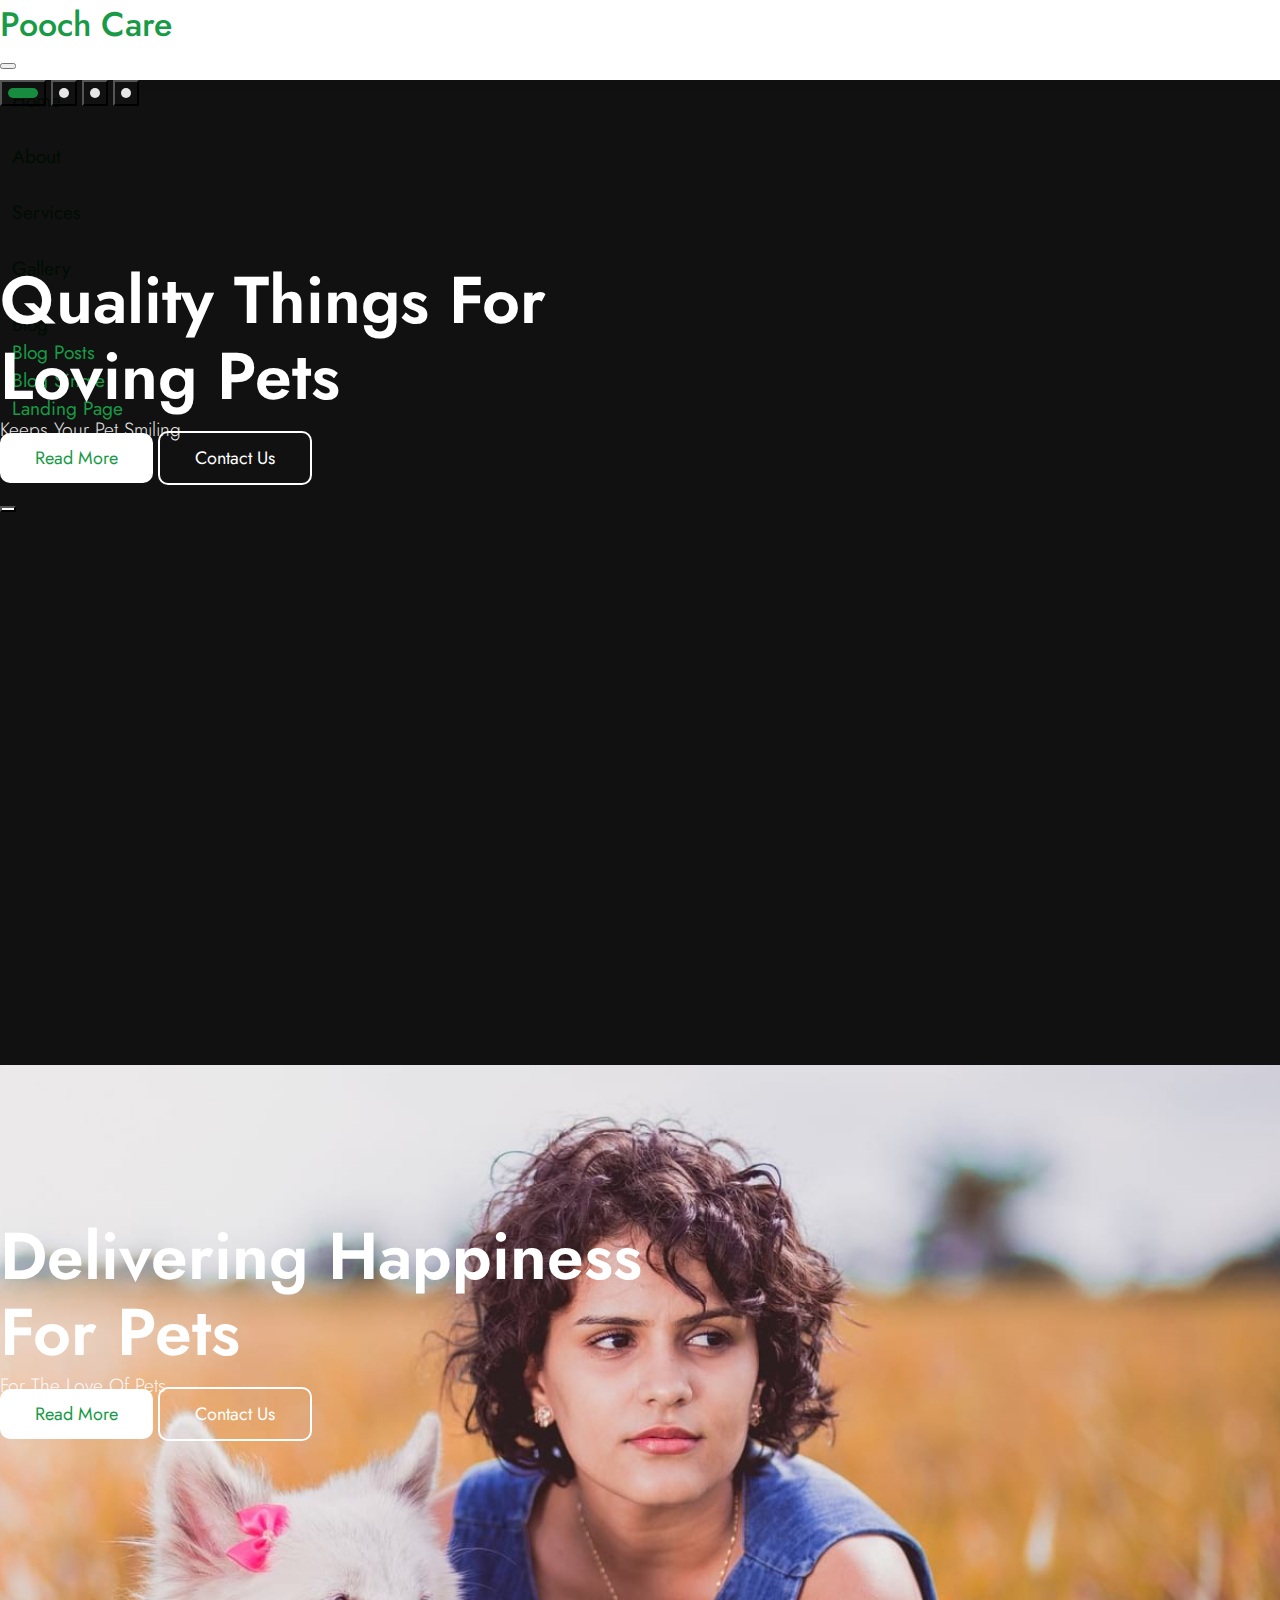
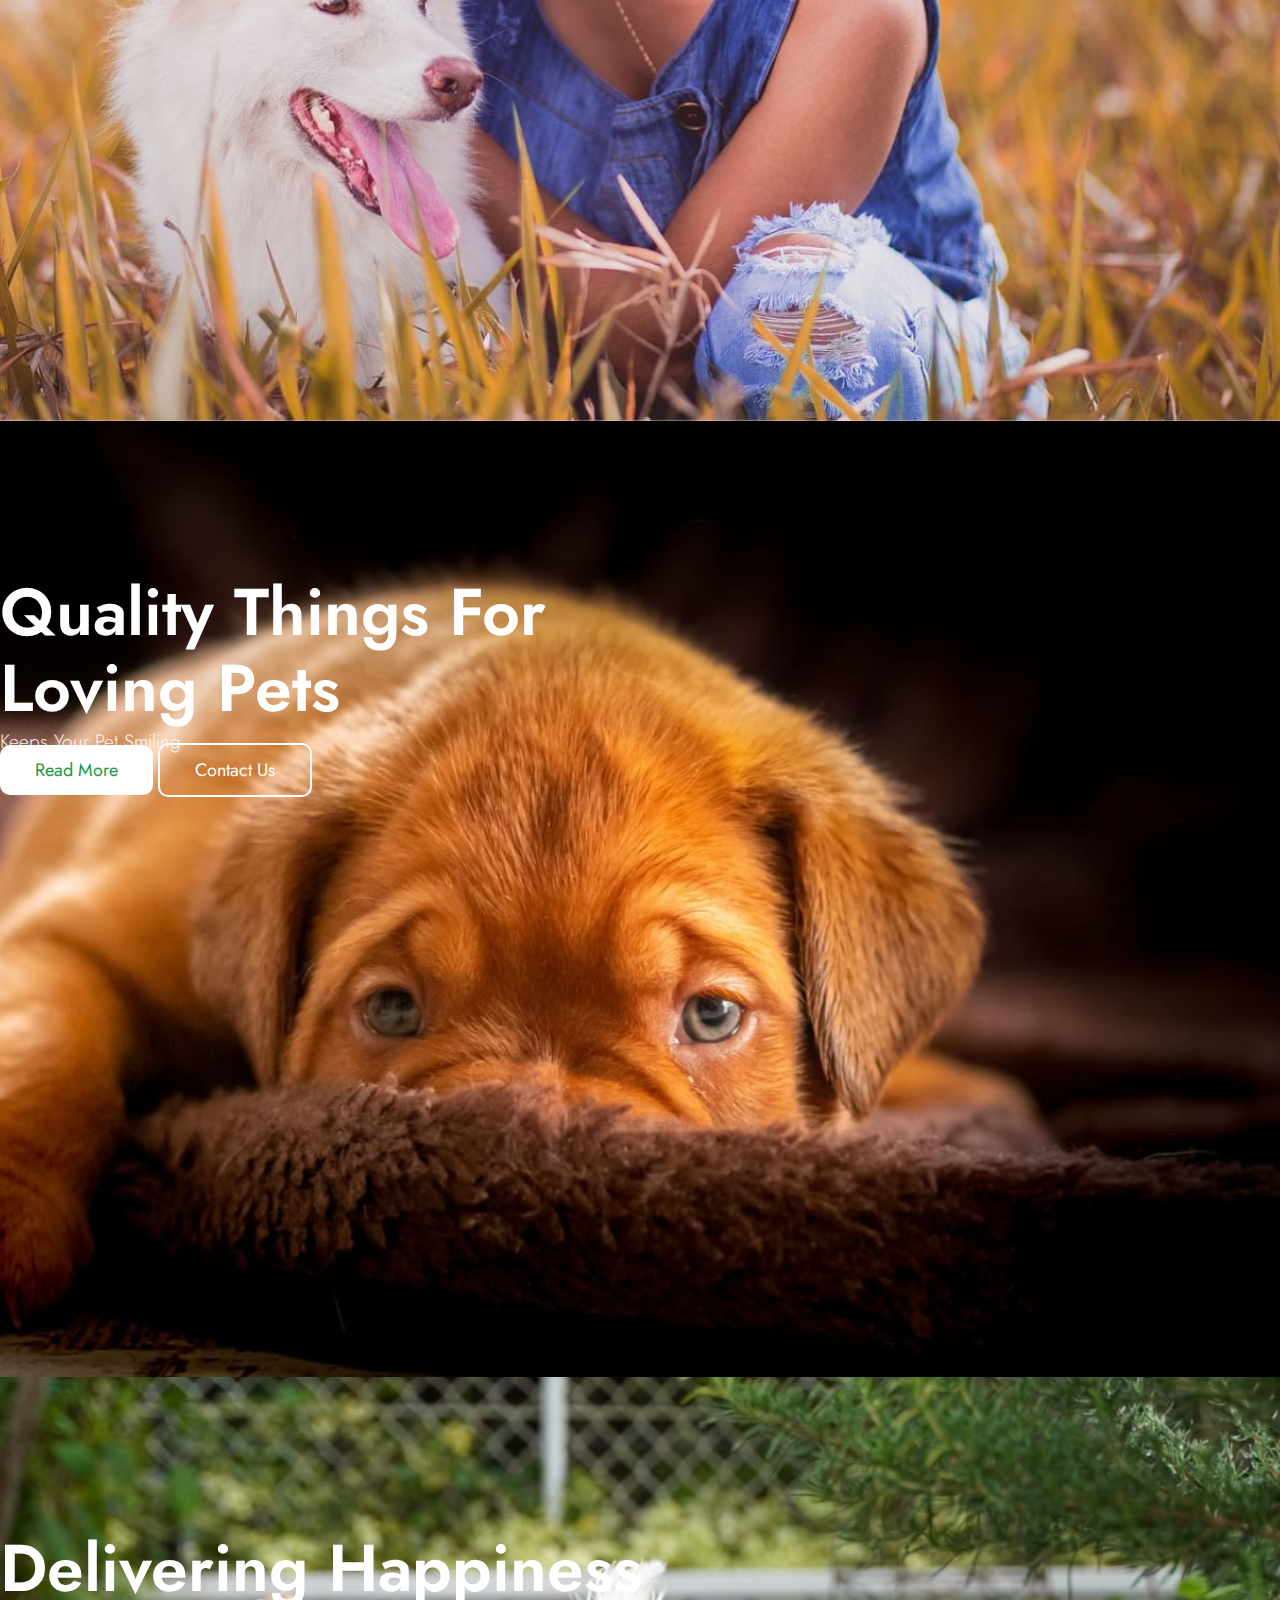
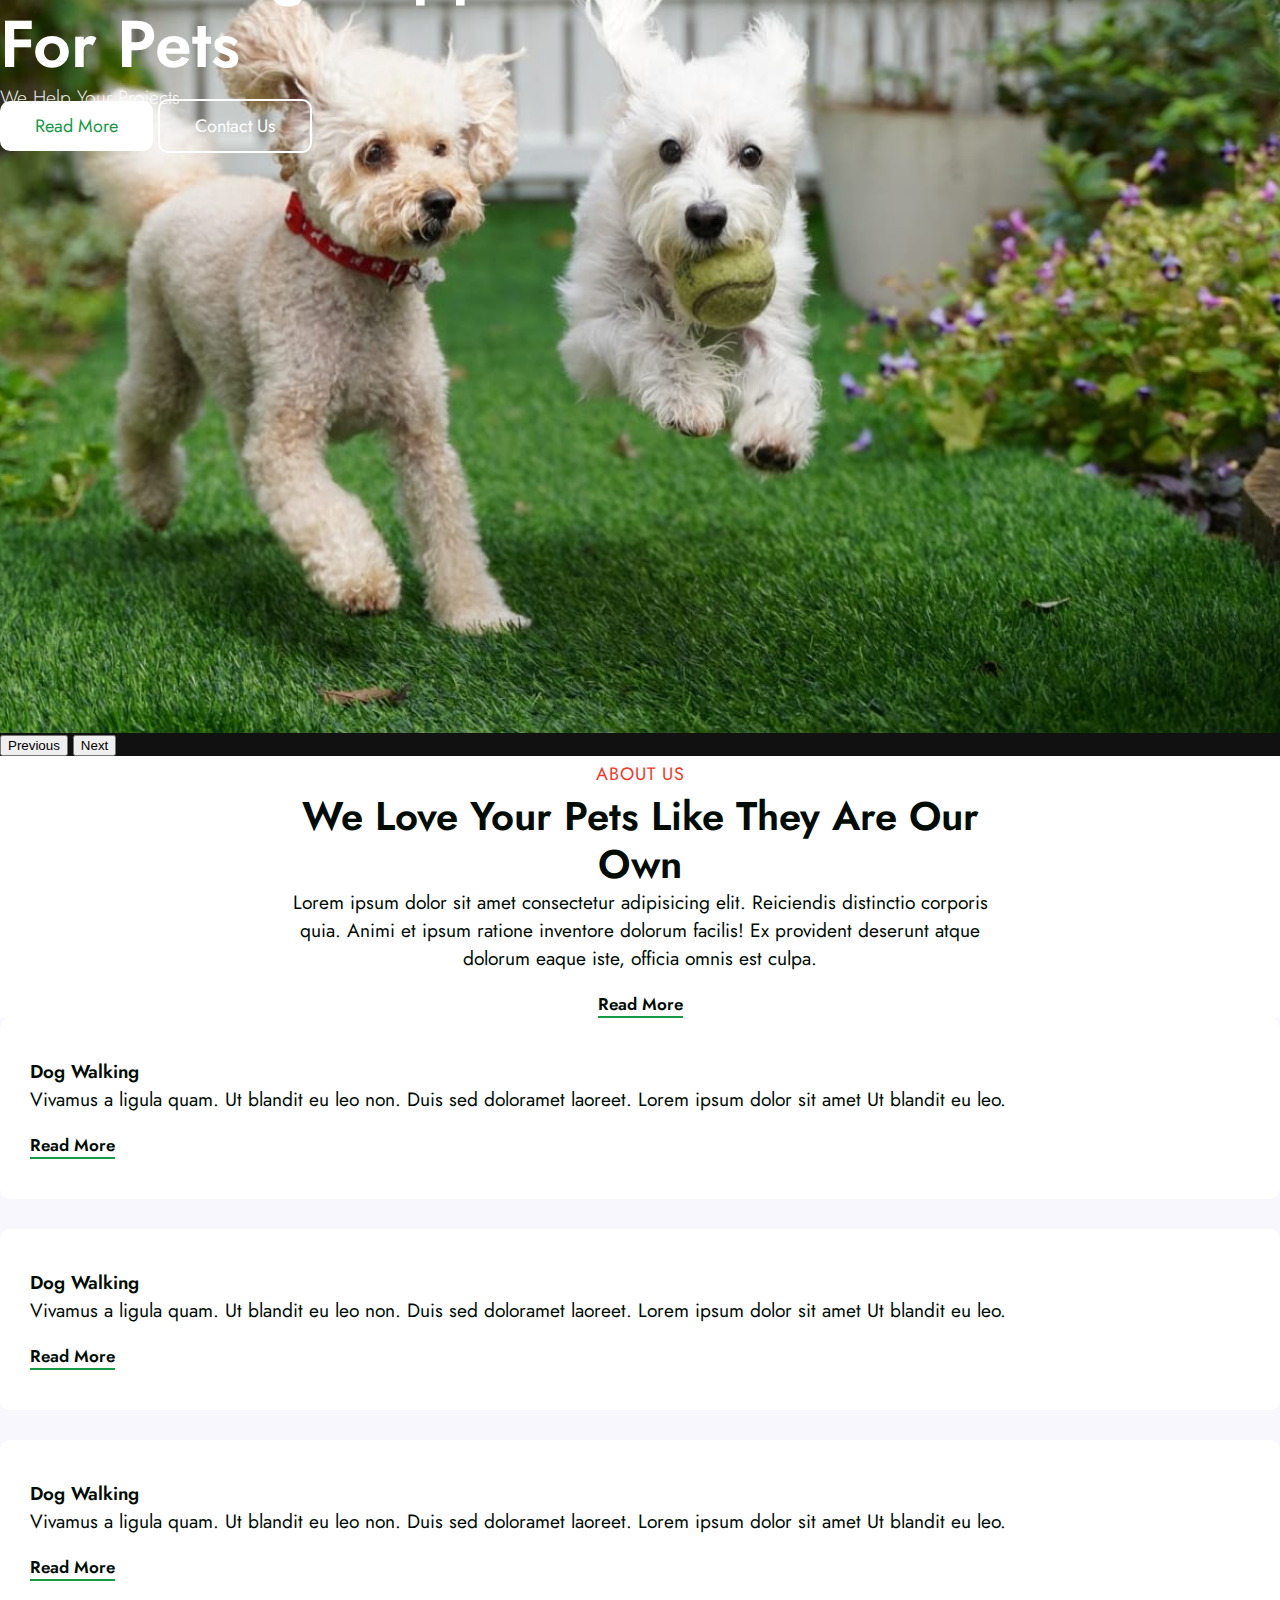
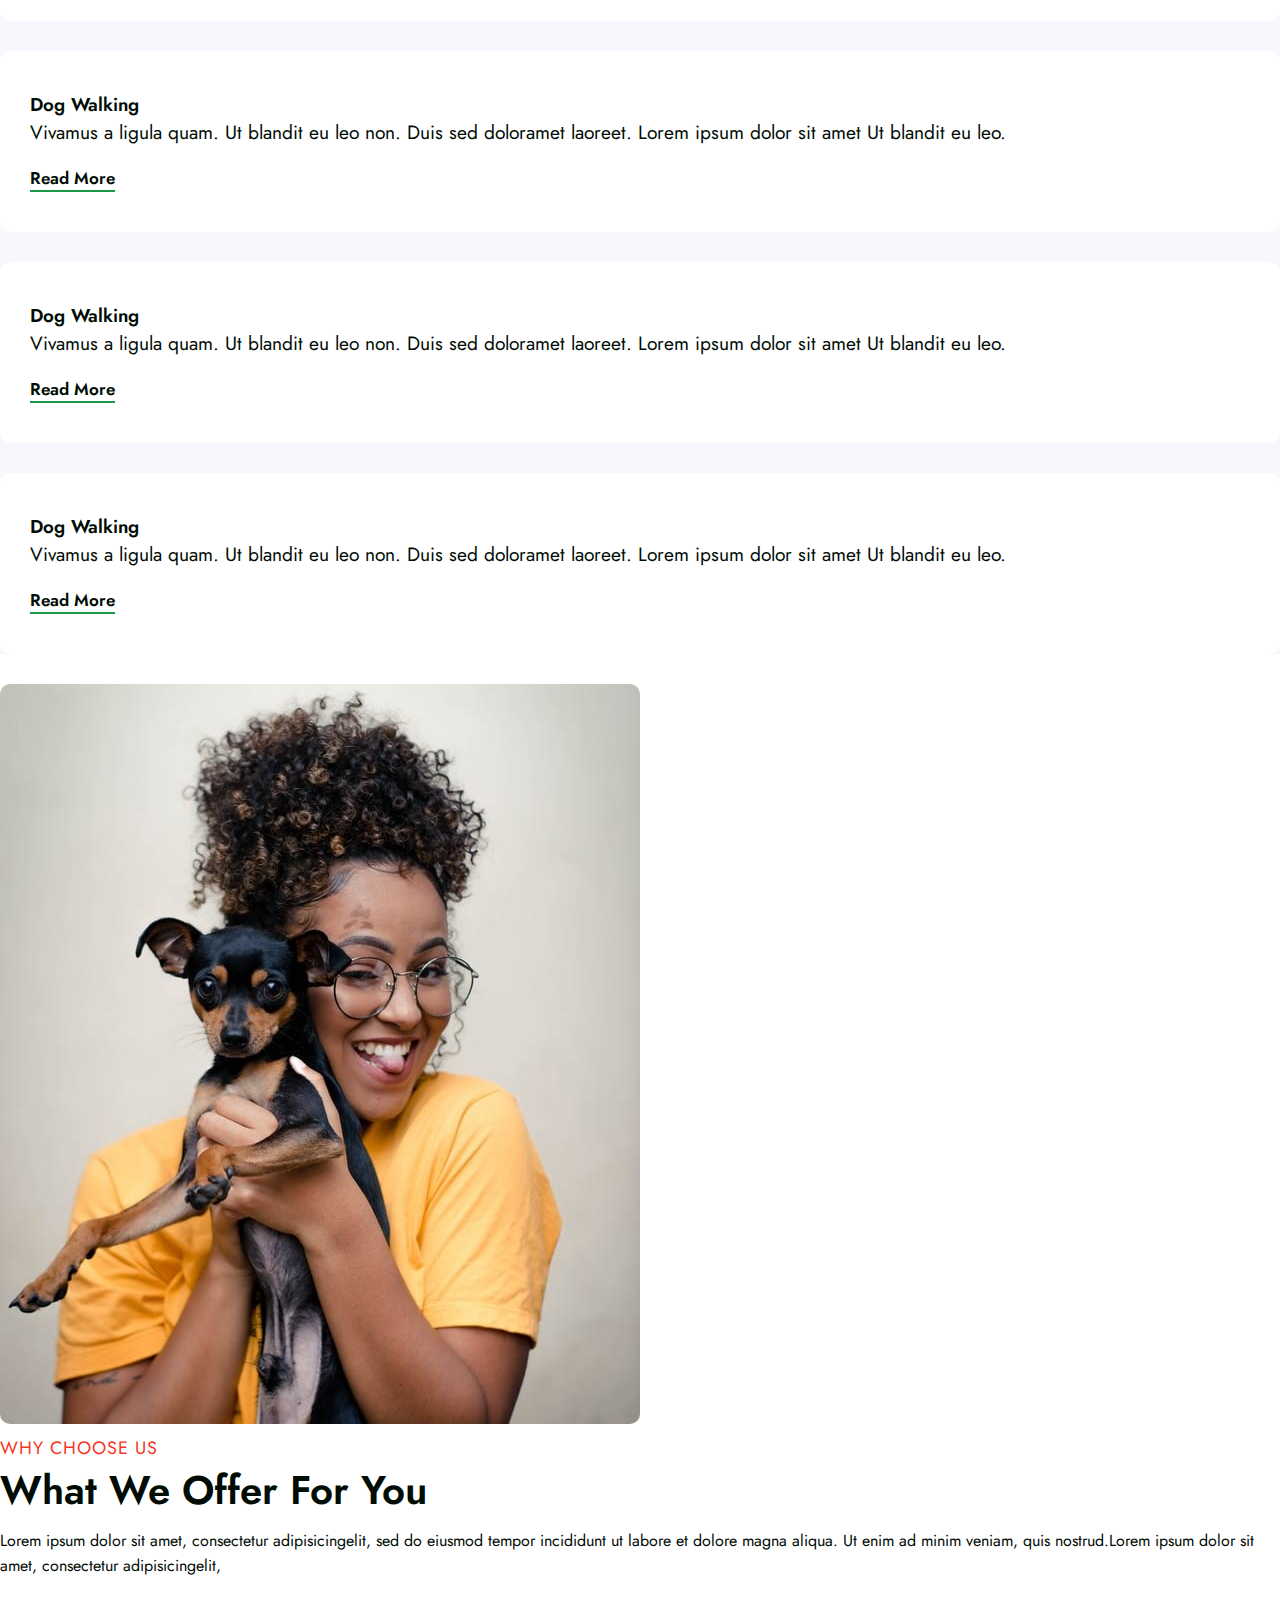
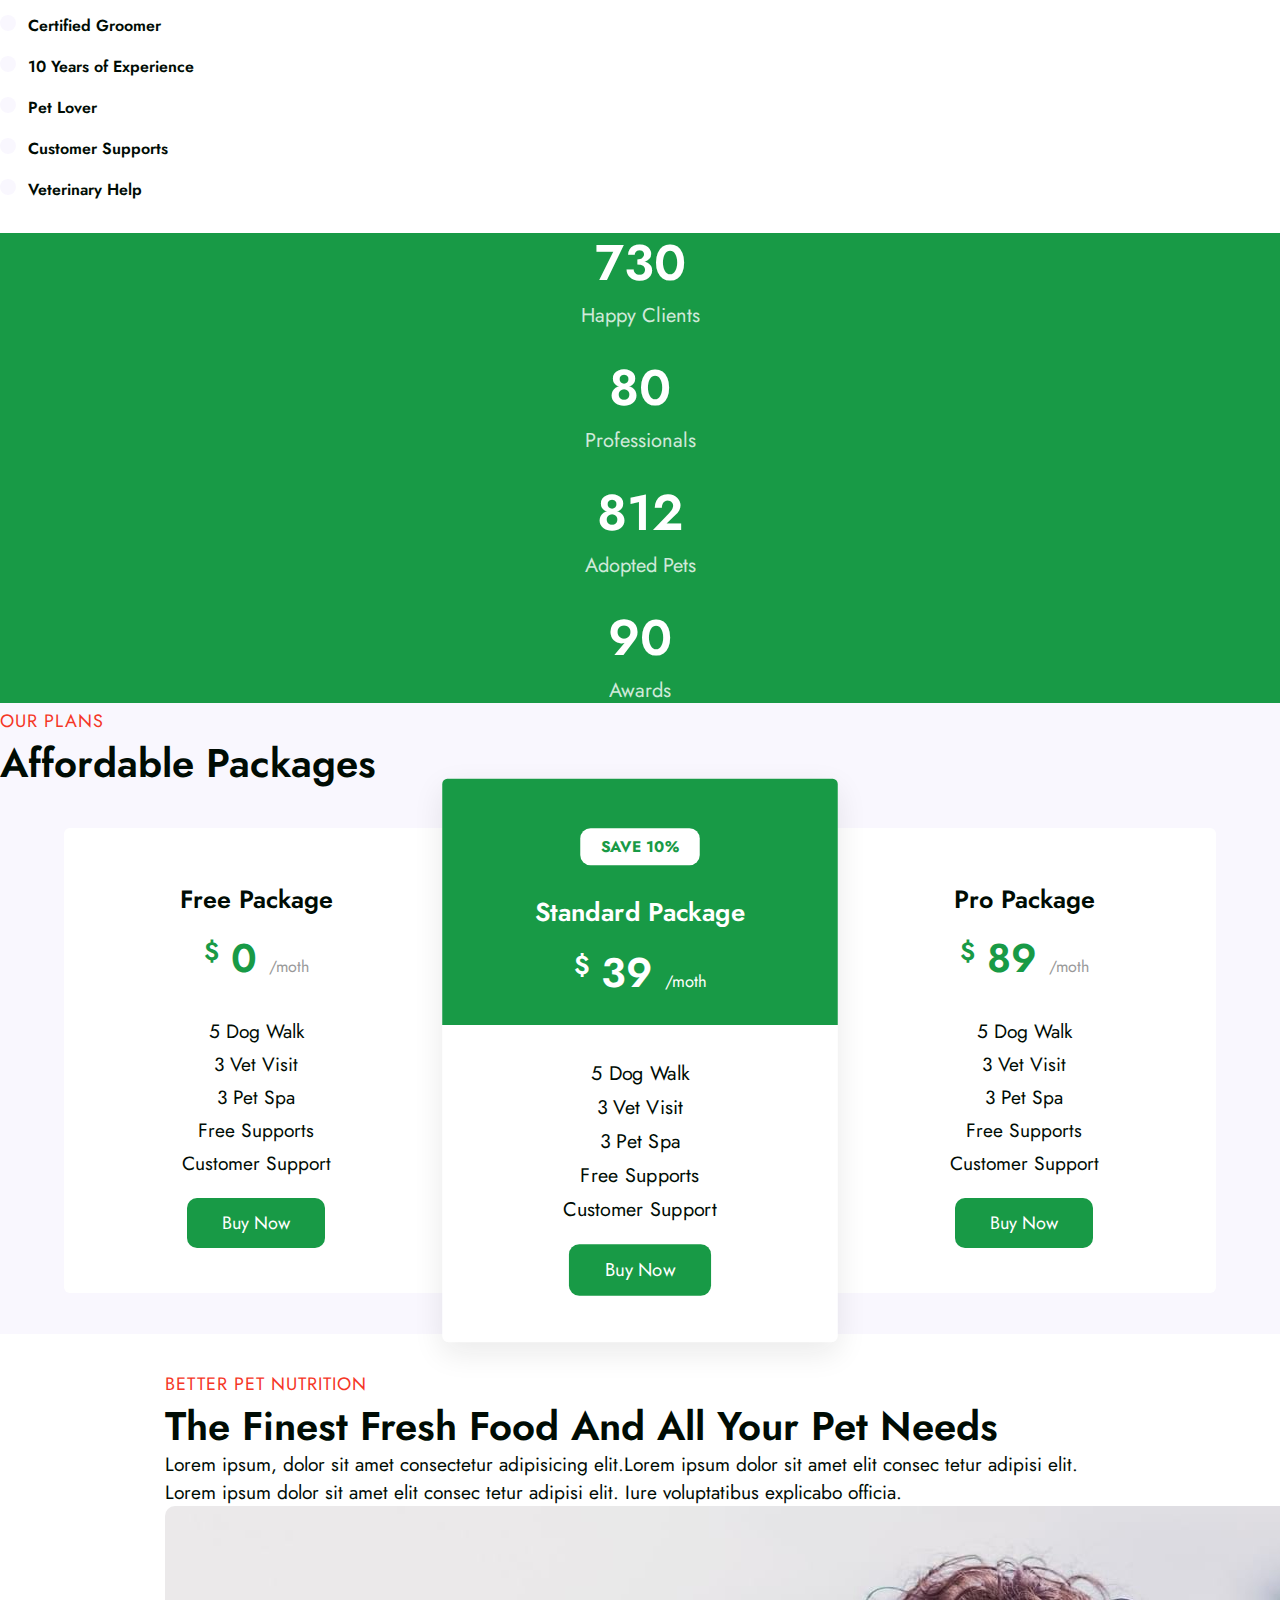
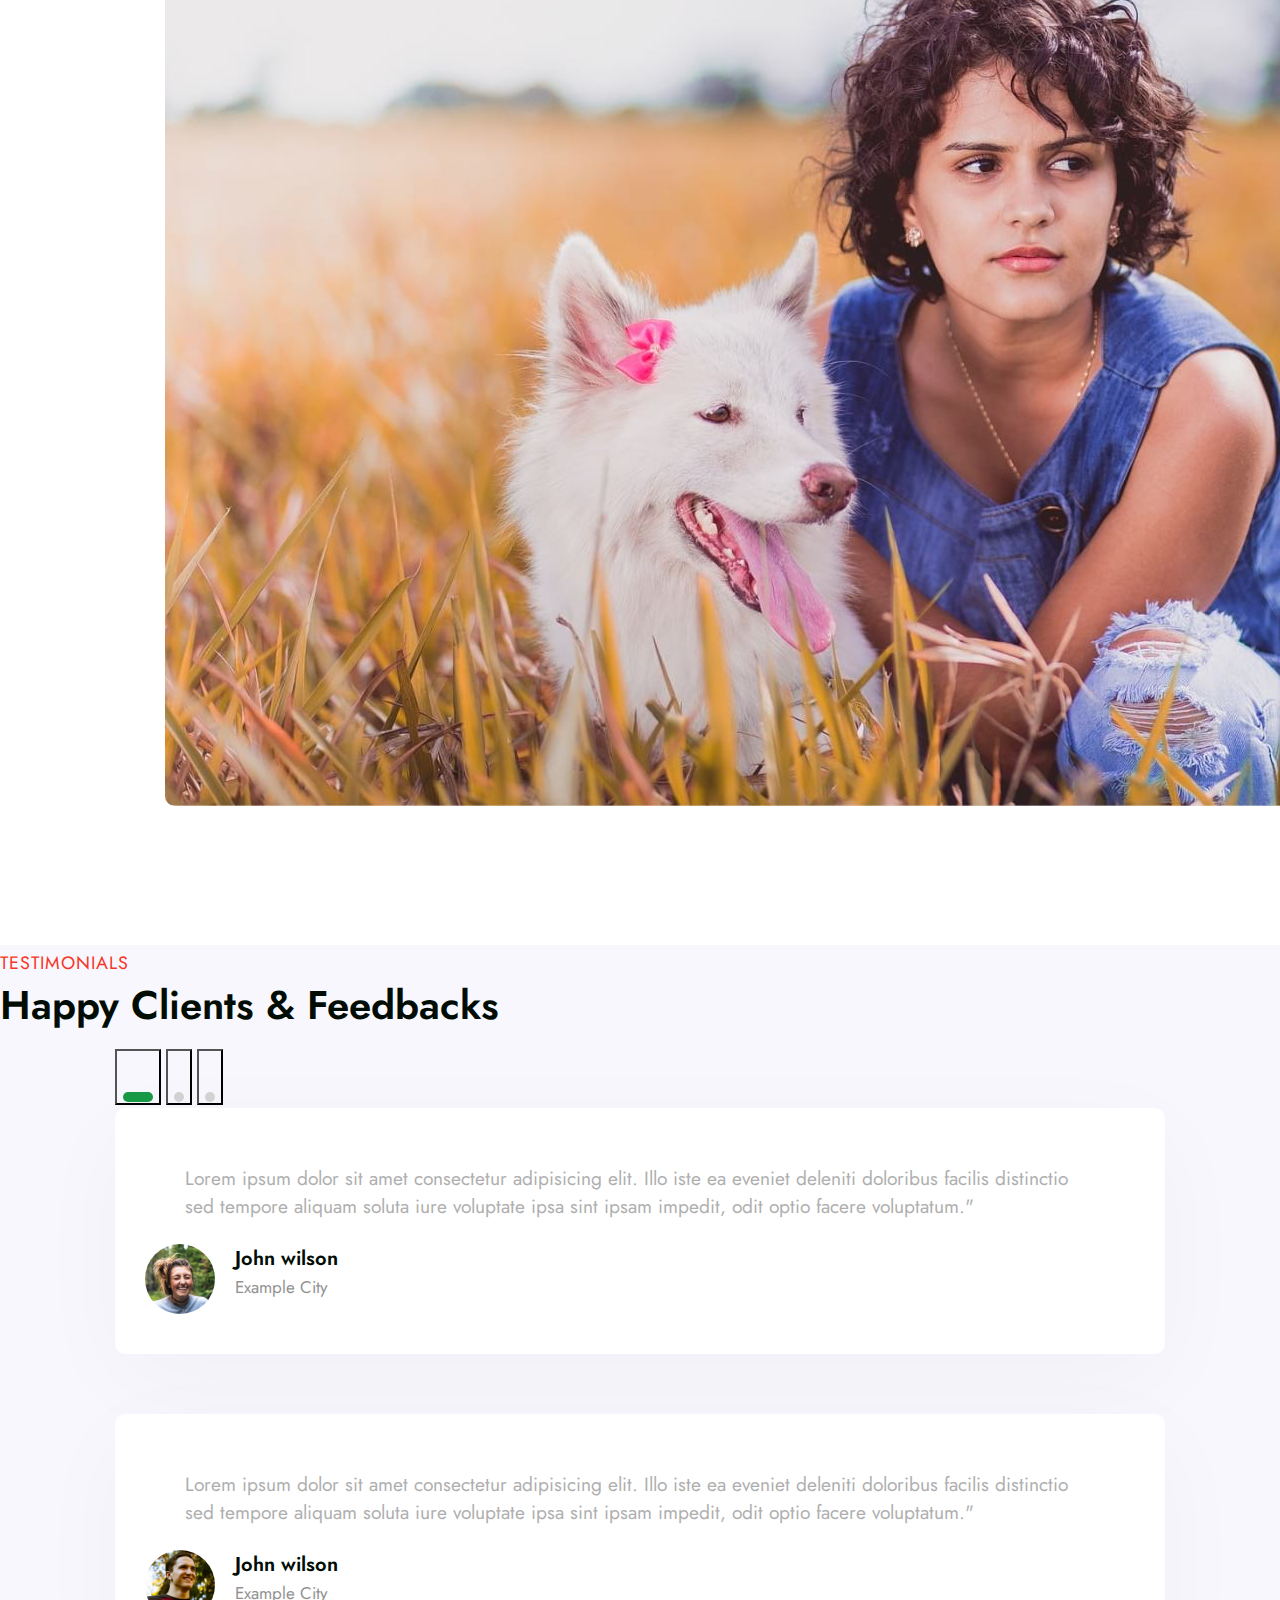
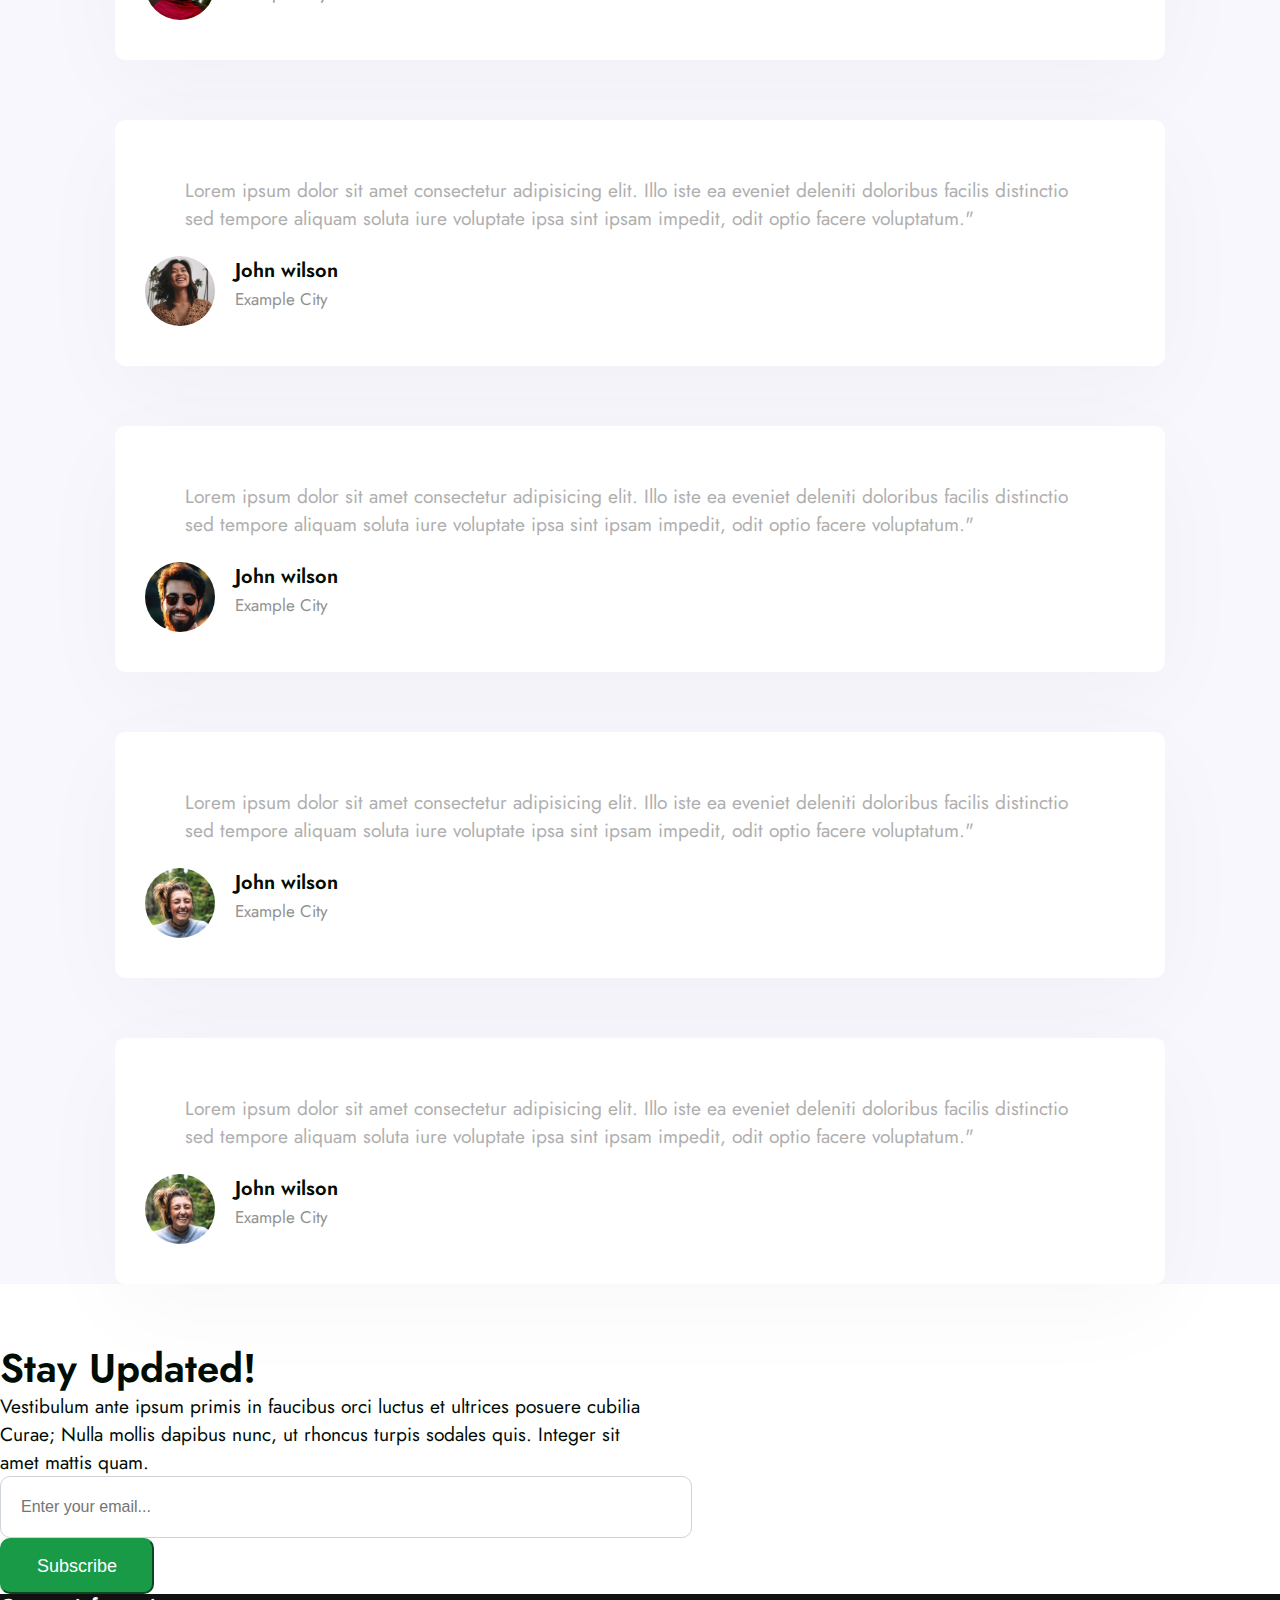
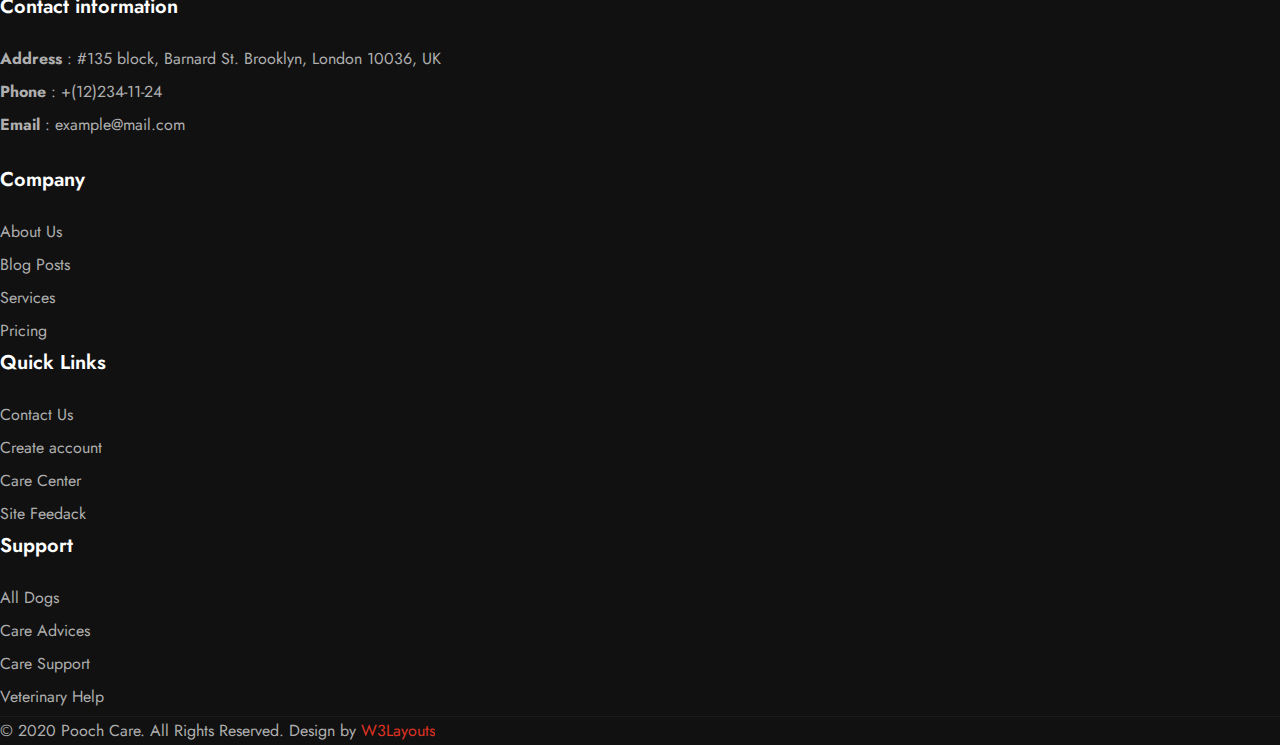
==== commit bb376b7e: "test full" ====
--- a/index.html
+++ b/index.html
@@ -133,7 +133,7 @@
       <div class="carousel-inner">
         <div class="carousel-item active banner1">
           <!-- <img src="./home/img/banner1.jpg" class="d-block w-100" alt="..."> -->
-          <div class="carousel-caption d-md-block ms-lg-auto text-start">
+          <div class="carousel-caption d-md-block text-start">
             <div class="container">
             <h5>Quality Things for Loving Pets</h5>
             <p>Keeps your Pet Smiling</p>
@@ -145,7 +145,7 @@
         <div class="carousel-item banner2">
           <div class="container">
           <!-- <img src="./home/img/banner2.jpg" class="d-block w-100" alt="..."> -->
-          <div class="carousel-caption  d-md-block ms-lg-auto ">
+          <div class="carousel-caption  d-md-block ms-lg-auto text-end ">
             <h5>Delivering happiness for Pets</h5>
             <p>For the love of pets </p>
             <a class="btn btn-style btn-white mt-sm-5 mt-4 mr-2 readMore" href="about.html"> Read More</a>
@@ -156,7 +156,7 @@
         <div class="carousel-item banner3">
           <!-- <img src="..." class="d-block w-100" alt="..."> -->
           <div class="container">
-          <div class="carousel-caption  d-md-block ms-lg-auto text-start">
+          <div class="carousel-caption  d-md-block  text-start">
             <h5>Quality Things for Loving Pets</h5>
             <p>Keeps your Pet Smiling</p>
             <a class="btn btn-style btn-white mt-sm-5 mt-4 mr-2 readMore" href="about.html"> Read More</a>
@@ -514,7 +514,7 @@
               <div class="carousel-inner">
                 <div class="carousel-item active">
                  <div class="row">
-                  <div class="col-6">
+                  <div class="col-md-6 col-sm-12">
                     <div class="comment">
                       <div class="top">
                         <blockquote>
@@ -530,7 +530,7 @@
                       </div>
                     </div>
                   </div>
-                  <div class="col-6">
+                  <div class="col-md-6 col-sm-12">
                     <div class="comment">
                       <div class="top">
                         <blockquote>
@@ -550,7 +550,7 @@
                 </div>
                 <div class="carousel-item ">
                   <div class="row">
-                    <div class="col-6">
+                    <div class="col-md-6 col-sm-12">
                       <div class="comment">
                         <div class="top">
                           <blockquote>
@@ -566,7 +566,7 @@
                         </div>
                       </div>
                     </div>
-                    <div class="col-6">
+                    <div class="col-md-6 col-sm-12">
                       <div class="comment">
                         <div class="top">
                           <blockquote>
@@ -587,7 +587,7 @@
                 </div>
                 <div class="carousel-item">
                  <div class="row">
-                  <div class="col-6">
+                  <div class="col-md-6 col-sm-12">
                     <div class="comment">
                       <div class="top">
                         <blockquote>
@@ -603,7 +603,7 @@
                       </div>
                     </div>
                   </div>
-                  <div class="col-6">
+                  <div class="col-md-6 col-sm-12">
                     <div class="comment">
                       <div class="top">
                         <blockquote>
--- a/home/css/style.css
+++ b/home/css/style.css
@@ -287,9 +287,7 @@
 
 .careCarousel .carousel-item {
   
-    /* z-index: 0; */
-    /* background: url(../img/banner1.jpg) no-repeat center; */
-       
+  
     min-height: calc(100vh - 40px);
     z-index: 0;
     /* display: grid; */
@@ -344,7 +342,7 @@
 }
 
  .careCarousel .carousel-caption {
-    bottom: 50% !important;
+    bottom: 50% ;
     transform: translateY(50%);
     max-width: 700px;
    
@@ -363,11 +361,11 @@
 }
 
 .careCarousel .carousel-caption p {
-    color: #fff !important;
-    font-weight: 300 1 !important;
-    text-transform: capitalize !important;
-    line-height: 30px !important;
-    opacity: 0.9 !important;
+    color: #fff ;
+    font-weight: 300 ;
+    text-transform: capitalize ;
+    line-height: 30px ;
+    opacity: 0.9 ;
    
 
 }
@@ -413,6 +411,11 @@
      background: transparent;
 }
 
+.careCarousel .carousel-caption .contactUs:hover {
+    background-color: #fff;
+    color: var(--primary-color);
+}
+
 
 .carousel-indicators [data-bs-target] {
 
@@ -460,6 +463,10 @@
     display: inline-block;
     text-transform: capitalize;
     text-decoration: none;
+}
+
+.AboutUs .AboutUs__title a:hover {
+    color: var(--primary-color);
 }
 
 
@@ -703,6 +710,10 @@
 
 .ourPlans .pricing-gd-left.active .pricing-7-bottom {
     padding: 2em 2.5em 3.5em;
+}
+
+.ourPlans .pricing-7-bottom .buy-button a:hover {
+    background-color: #116e32;
 }
 
 .ourPlans .pricing-gd-left h5 {
@@ -993,6 +1004,11 @@
     flex-basis: 27%;
 }
 
+.email form.subcribe-wthree button:hover {
+    background-color: #116e32;
+    border-color: #116e32;
+}
+
 
 
 /* footer */
@@ -1353,11 +1369,21 @@
         top: 450px;
     }
 
+    /* About */
+    .whoWe .content-right {
+    margin-top: 40px;
+    }
 
     
 }
 
 @media screen and (max-width: 768px) {
+    .careHeader .toggler-dark {
+        position: absolute;
+        top: 2px;
+        right: 60px;
+    }
+
     .careCarousel .carousel-caption h5 {
         font-size: 40px;
     }
@@ -1371,11 +1397,43 @@
         width: 75%;
         margin: auto;
     }
+
+    .testimonials .carousel-indicators {
+        top: 720px;
+    }
+
+    .email form.subcribe-wthree button {
+    margin-top:  20px;
+    }
+
+
+    /* About  */
+
+    .whoWe .text4 h6 {
+        text-align: center;
+    }
+
 }
 
 @media screen and (max-width: 576px){
     /* Home */
+    .careCarousel .carousel-caption h5 {
+        font-size: 30px;
+    }
+
+    .testimonials .carousel-indicators {
+        top: 770px;
+    }
+
+
+    /* About */
+
+    .ourHistory .ourHistory-bg .history-gird {
+        grid-template-columns: 1fr 1fr;
+    }
   
-
-  
-}+}
+
+
+
+
